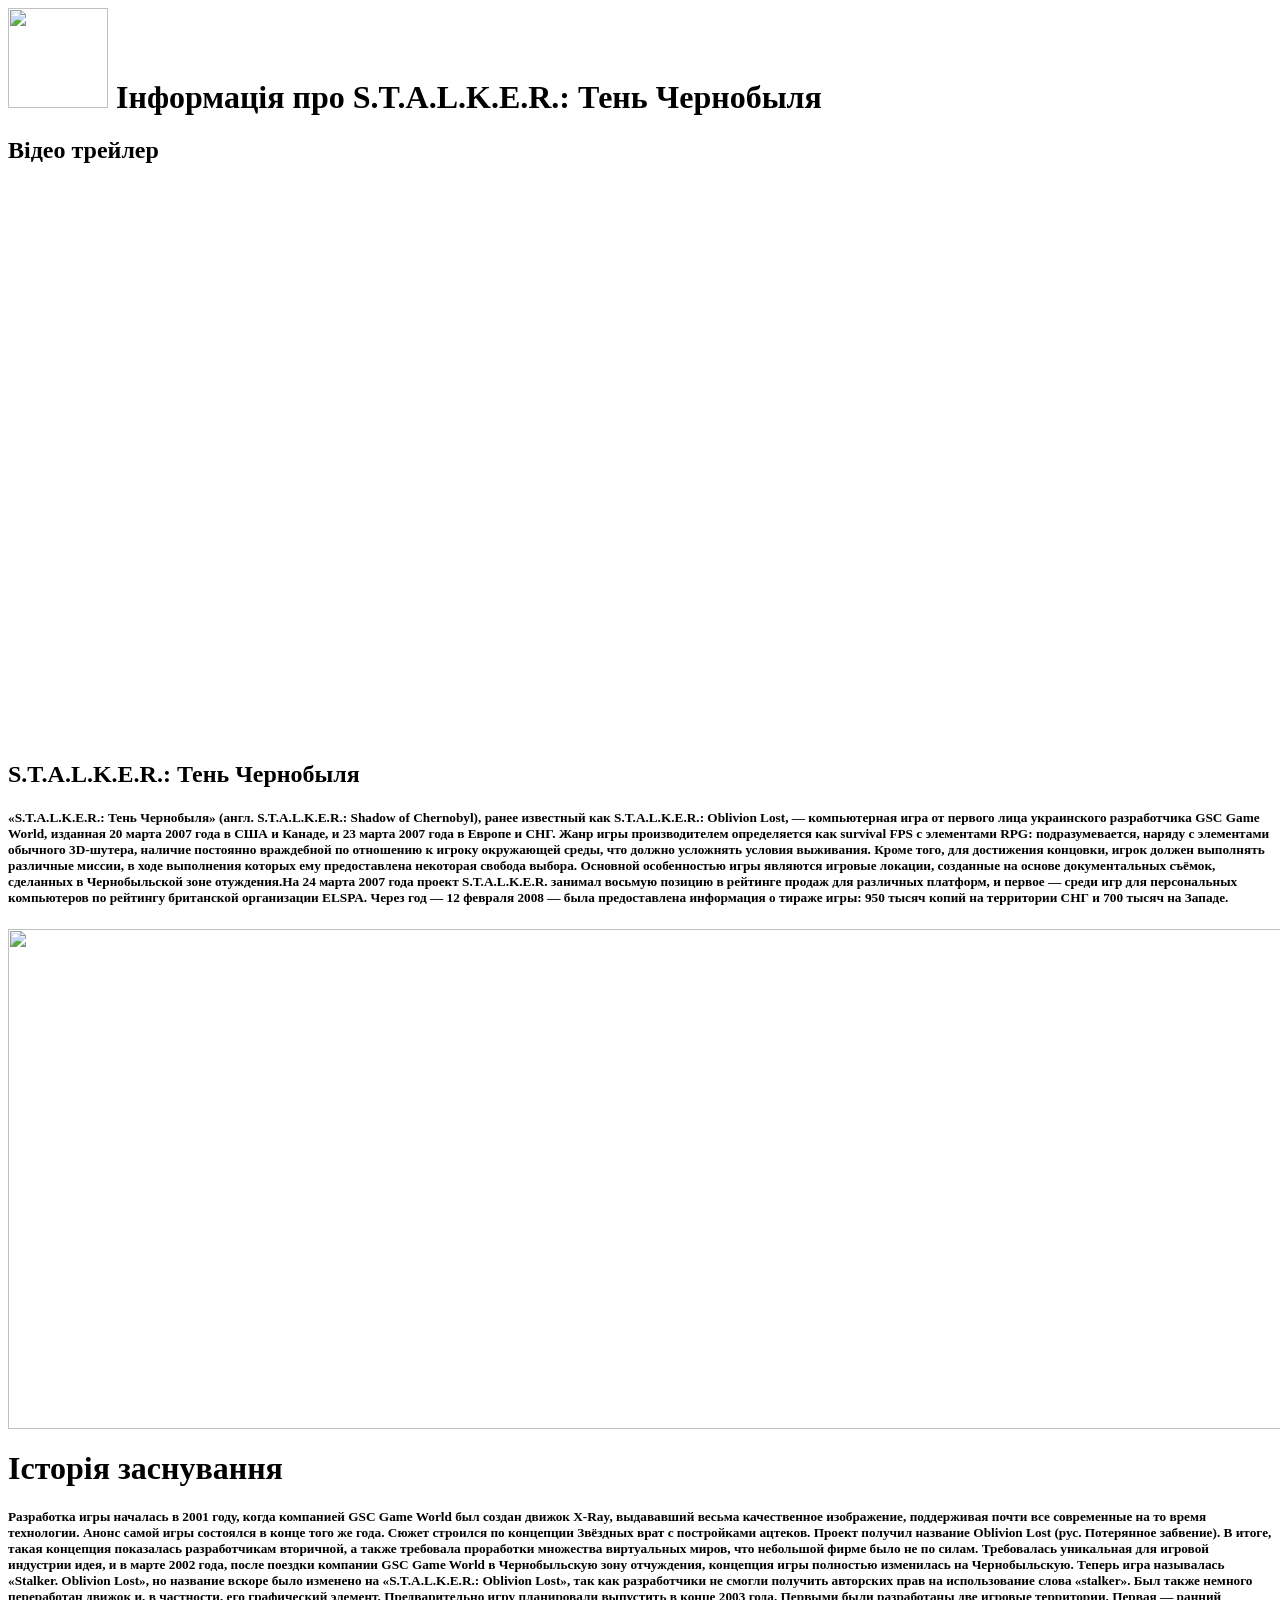
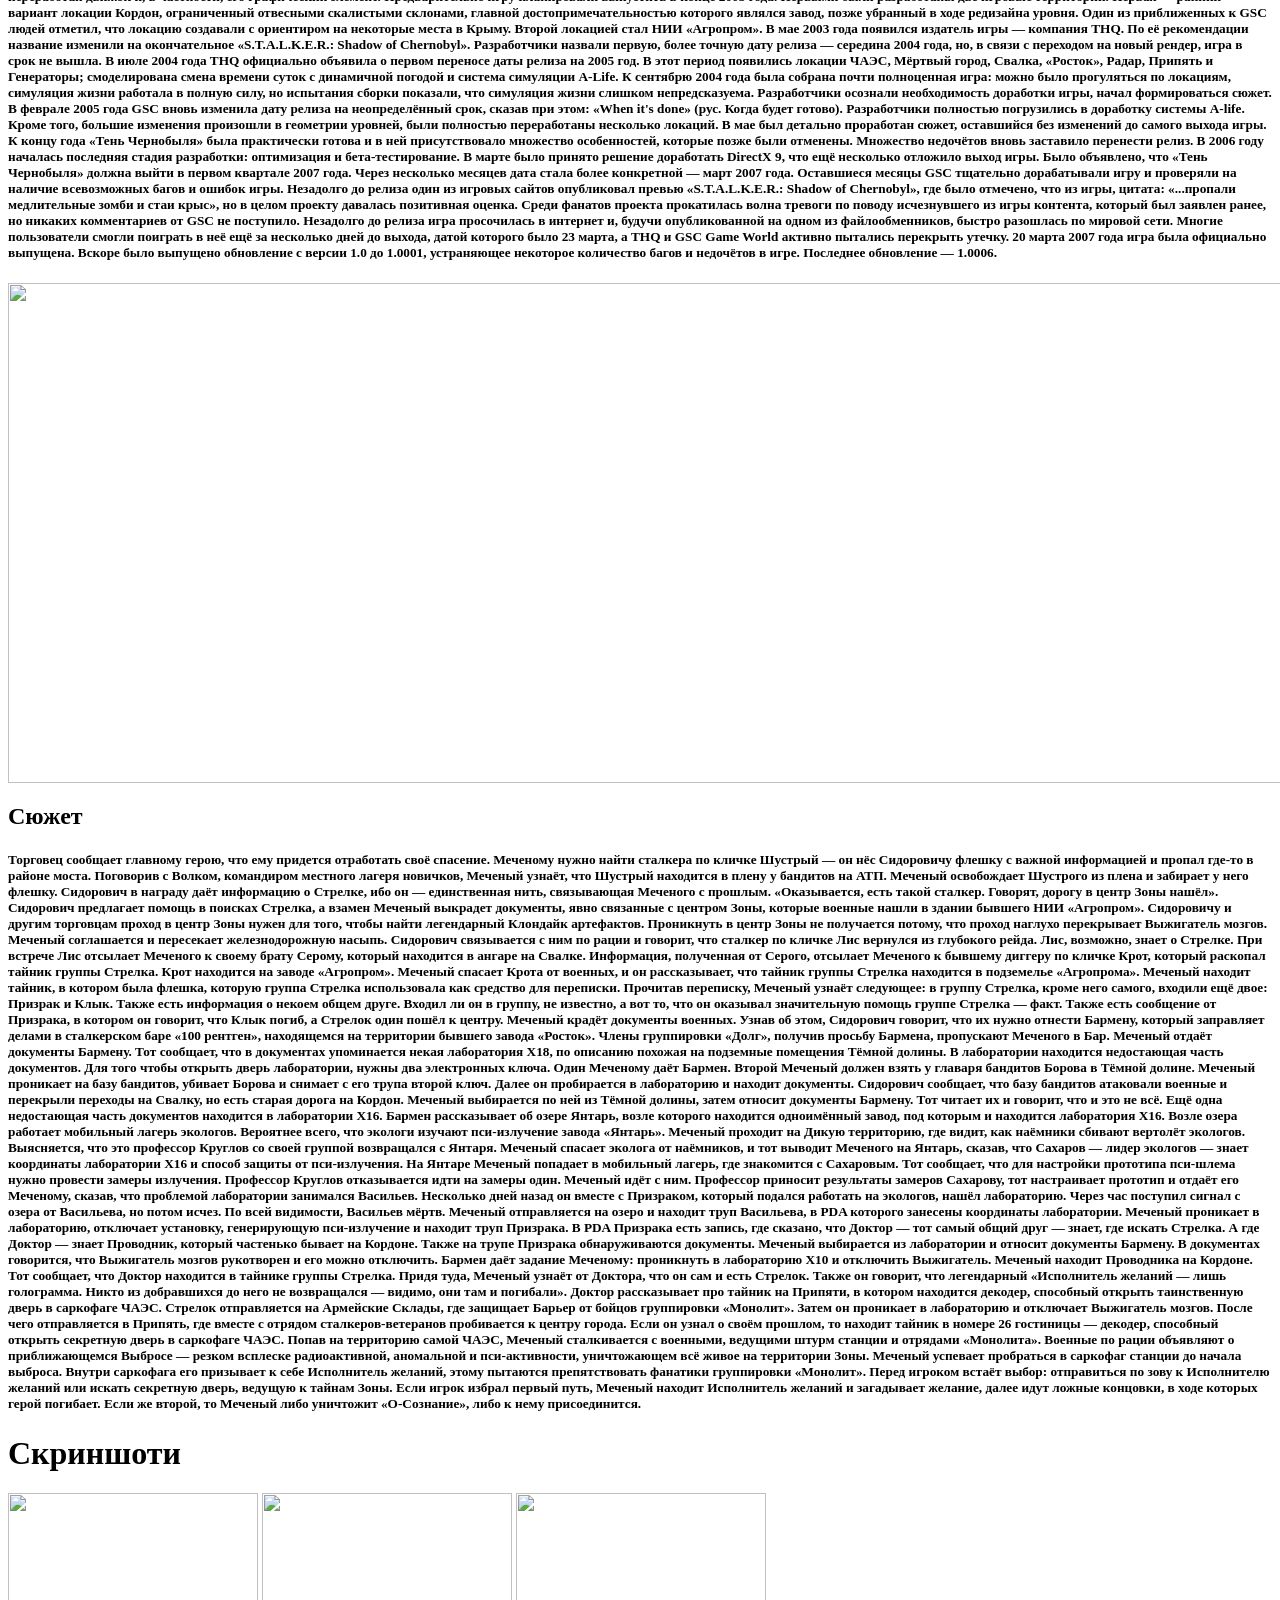
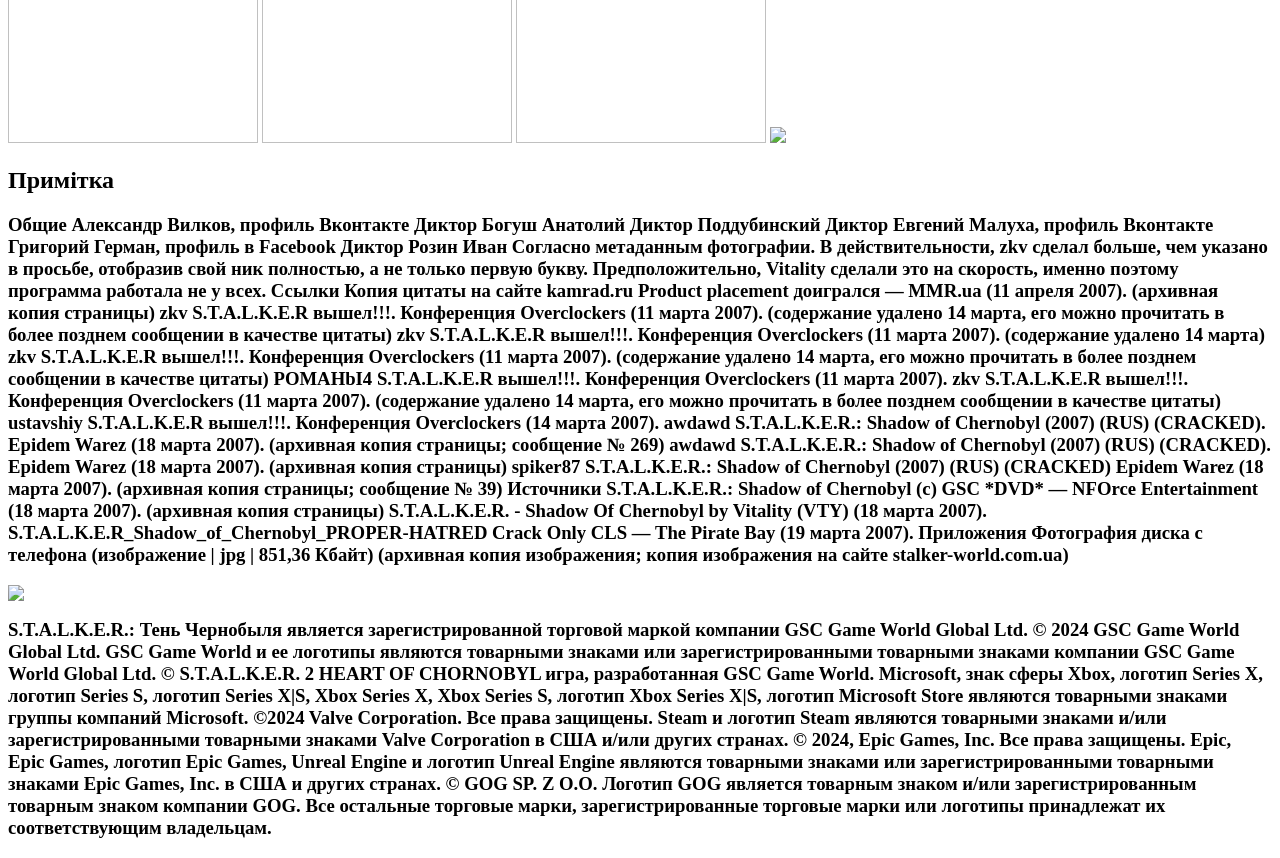
==== index.html @ 99f73cc9 "Create index.html" ====
<html>
    <body>
        <header>
            <h1><img src="https://img.asmedia.epimg.net/resizer/v2/OJYCLVXWTVEM7E4H3HD2TBONVU.jpg?auth=0226bec10c777e66cb86ce4a283dd51cc58bddcf77989fc17478f1d93cfbab7f&width=1200&height=1200&smart=true" width="100">
            <b>Інформація про 
                S.T.A.L.K.E.R.: Тень Чернобыля
                 </b>
            </h1>
            </header>

        <main>
            <section class="first">
                <h1> Відео трейлер </h1>
                <iframe width="1350" height="557" src="https://www.youtube.com/embed/DICtBpvuKvA" title="S.T.A.L.K.E.R - Тень Чернобыля - официальный трейлер" frameborder="0" allow="accelerometer; autoplay; clipboard-write; encrypted-media; gyroscope; picture-in-picture; web-share" referrerpolicy="strict-origin-when-cross-origin" allowfullscreen></iframe>
            
            </section>

            <section>
                <div>
             <h2>S.T.A.L.K.E.R.: Тень Чернобыля</h2>
              <h5>«S.T.A.L.K.E.R.: Тень Чернобыля» (англ. S.T.A.L.K.E.R.: Shadow of Chernobyl), ранее известный как S.T.A.L.K.E.R.: Oblivion Lost, — компьютерная игра от первого лица украинского разработчика GSC Game World, изданная 20 марта 2007 года в США и Канаде, и 23 марта 2007 года в Европе и СНГ.
Жанр игры производителем определяется как survival FPS с элементами RPG: подразумевается, наряду с элементами обычного 3D-шутера, наличие постоянно враждебной по отношению к игроку окружающей среды, что должно усложнять условия выживания. Кроме того, для достижения концовки, игрок должен выполнять различные миссии, в ходе выполнения которых ему предоставлена некоторая свобода выбора. Основной особенностью игры являются игровые локации, созданные на основе документальных съёмок, сделанных в Чернобыльской зоне отуждения.На 24 марта 2007 года проект S.T.A.L.K.E.R. занимал восьмую позицию в рейтинге продаж для различных платформ, и первое — среди игр для персональных компьютеров по рейтингу британской организации ELSPA. Через год — 12 февраля 2008 — была предоставлена информация о тираже игры: 950 тысяч копий на территории СНГ и 700 тысяч на Западе.</h5>
            <img src="https://i.pinimg.com/736x/b5/33/52/b53352645008bcb6d3eb33988c513124.jpg" width="1350px" height="500px">
                </div>
            </section>
            <h1> Історія заснування </h1>
            <h5> Разработка игры началась в 2001 году, когда компанией GSC Game World был создан движок X-Ray, выдававший весьма качественное изображение, поддерживая почти все современные на то время технологии. Анонс самой игры состоялся в конце того же года. Сюжет строился по концепции Звёздных врат с постройками ацтеков. Проект получил название Oblivion Lost (рус. Потерянное забвение). В итоге, такая концепция показалась разработчикам вторичной, а также требовала проработки множества виртуальных миров, что небольшой фирме было не по силам. Требовалась уникальная для игровой индустрии идея, и в марте 2002 года, после поездки компании GSC Game World в Чернобыльскую зону отчуждения, концепция игры полностью изменилась на Чернобыльскую. Теперь игра называлась «Stalker. Oblivion Lost», но название вскоре было изменено на «S.T.A.L.K.E.R.: Oblivion Lost», так как разработчики не смогли получить авторских прав на использование слова «stalker». Был также немного переработан движок и, в частности, его графический элемент. Предварительно игру планировали выпустить в конце 2003 года. Первыми были разработаны две игровые территории. Первая — ранний вариант локации Кордон, ограниченный отвесными скалистыми склонами, главной достопримечательностью которого являлся завод, позже убранный в ходе редизайна уровня. Один из приближенных к GSC людей отметил, что локацию создавали с ориентиром на некоторые места в Крыму. Второй локацией стал НИИ «Агропром». В мае 2003 года появился издатель игры — компания THQ. По её рекомендации название изменили на окончательное «S.T.A.L.K.E.R.: Shadow of Chernobyl». Разработчики назвали первую, более точную дату релиза — середина 2004 года, но, в связи с переходом на новый рендер, игра в срок не вышла. В июле 2004 года THQ официально объявила о первом переносе даты релиза на 2005 год. В этот период появились локации ЧАЭС, Мёртвый город, Свалка, «Росток», Радар, Припять и Генераторы; смоделирована смена времени суток с динамичной погодой и система симуляции A-Life. К сентябрю 2004 года была собрана почти полноценная игра: можно было прогуляться по локациям, симуляция жизни работала в полную силу, но испытания сборки показали, что симуляция жизни слишком непредсказуема. Разработчики осознали необходимость доработки игры, начал формироваться сюжет. В феврале 2005 года GSC вновь изменила дату релиза на неопределённый срок, сказав при этом: «When it's done» (рус. Когда будет готово). Разработчики полностью погрузились в доработку системы A-life. Кроме того, большие изменения произошли в геометрии уровней, были полностью переработаны несколько локаций. В мае был детально проработан сюжет, оставшийся без изменений до самого выхода игры. К концу года «Тень Чернобыля» была практически готова и в ней присутствовало множество особенностей, которые позже были отменены. Множество недочётов вновь заставило перенести релиз. В 2006 году началась последняя стадия разработки: оптимизация и бета-тестирование. В марте было принято решение доработать DirectX 9, что ещё несколько отложило выход игры. Было объявлено, что «Тень Чернобыля» должна выйти в первом квартале 2007 года. Через несколько месяцев дата стала более конкретной — март 2007 года. Оставшиеся месяцы GSC тщательно дорабатывали игру и проверяли на наличие всевозможных багов и ошибок игры. Незадолго до релиза один из игровых сайтов опубликовал превью «S.T.A.L.K.E.R.: Shadow of Chernobyl», где было отмечено, что из игры, цитата: «...пропали медлительные зомби и стаи крыс», но в целом проекту давалась позитивная оценка. Среди фанатов проекта прокатилась волна тревоги по поводу исчезнувшего из игры контента, который был заявлен ранее, но никаких комментариев от GSC не поступило. Незадолго до релиза игра просочилась в интернет и, будучи опубликованной на одном из файлообменников, быстро разошлась по мировой сети. Многие пользователи смогли поиграть в неё ещё за несколько дней до выхода, датой которого было 23 марта, а THQ и GSC Game World активно пытались перекрыть утечку. 20 марта 2007 года игра была официально выпущена. Вскоре было выпущено обновление с версии 1.0 до 1.0001, устраняющее некоторое количество багов и недочётов в игре. Последнее обновление — 1.0006.</h5>
            <img src="https://kartinki.pics/uploads/posts/2021-07/1625721176_43-kartinkin-com-p-stalker-ten-chernobilya-oboi-krasivie-53.jpg" width="1650px" height="500px">

            <section>
                <h1> Сюжет </h1>
                <h5> Торговец сообщает главному герою, что ему придется отработать своё спасение. Меченому нужно найти сталкера по кличке Шустрый — он нёс Сидоровичу флешку с важной информацией и пропал где-то в районе моста. Поговорив с Волком, командиром местного лагеря новичков, Меченый узнаёт, что Шустрый находится в плену у бандитов на АТП. Меченый освобождает Шустрого из плена и забирает у него флешку. Сидорович в награду даёт информацию о Стрелке, ибо он — единственная нить, связывающая Меченого с прошлым. «Оказывается, есть такой сталкер. Говорят, дорогу в центр Зоны нашёл». Сидорович предлагает помощь в поисках Стрелка, а взамен Меченый выкрадет документы, явно связанные с центром Зоны, которые военные нашли в здании бывшего НИИ «Агропром». Сидоровичу и другим торговцам проход в центр Зоны нужен для того, чтобы найти легендарный Клондайк артефактов. Проникнуть в центр Зоны не получается потому, что проход наглухо перекрывает Выжигатель мозгов. Меченый соглашается и пересекает железнодорожную насыпь. Сидорович связывается с ним по рации и говорит, что сталкер по кличке Лис вернулся из глубокого рейда. Лис, возможно, знает о Стрелке. При встрече Лис отсылает Меченого к своему брату Серому, который находится в ангаре на Свалке. Информация, полученная от Серого, отсылает Меченого к бывшему диггеру по кличке Крот, который раскопал тайник группы Стрелка. Крот находится на заводе «Агропром». Меченый спасает Крота от военных, и он рассказывает, что тайник группы Стрелка находится в подземелье «Агропрома». Меченый находит тайник, в котором была флешка, которую группа Стрелка использовала как средство для переписки. Прочитав переписку, Меченый узнаёт следующее: в группу Стрелка, кроме него самого, входили ещё двое: Призрак и Клык. Также есть информация о некоем общем друге. Входил ли он в группу, не известно, а вот то, что он оказывал значительную помощь группе Стрелка — факт. Также есть сообщение от Призрака, в котором он говорит, что Клык погиб, а Стрелок один пошёл к центру. Меченый крадёт документы военных. Узнав об этом, Сидорович говорит, что их нужно отнести Бармену, который заправляет делами в сталкерском баре «100 рентген», находящемся на территории бывшего завода «Росток». Члены группировки «Долг», получив просьбу Бармена, пропускают Меченого в Бар.
Меченый отдаёт документы Бармену. Тот сообщает, что в документах упоминается некая лаборатория X18, по описанию похожая на подземные помещения Тёмной долины. В лаборатории находится недостающая часть документов. Для того чтобы открыть дверь лаборатории, нужны два электронных ключа. Один Меченому даёт Бармен. Второй Меченый должен взять у главаря бандитов Борова в Тёмной долине. Меченый проникает на базу бандитов, убивает Борова и снимает с его трупа второй ключ. Далее он пробирается в лабораторию и находит документы. Сидорович сообщает, что базу бандитов атаковали военные и перекрыли переходы на Свалку, но есть старая дорога на Кордон. Меченый выбирается по ней из Тёмной долины, затем относит документы Бармену. Тот читает их и говорит, что и это не всё. Ещё одна недостающая часть документов находится в лаборатории X16. Бармен рассказывает об озере Янтарь, возле которого находится одноимённый завод, под которым и находится лаборатория X16. Возле озера работает мобильный лагерь экологов. Вероятнее всего, что экологи изучают пси-излучение завода «Янтарь». Меченый проходит на Дикую территорию, где видит, как наёмники сбивают вертолёт экологов. Выясняется, что это профессор Круглов со своей группой возвращался с Янтаря. Меченый спасает эколога от наёмников, и тот выводит Меченого на Янтарь, сказав, что Сахаров — лидер экологов — знает координаты лаборатории X16 и способ защиты от пси-излучения. На Янтаре Меченый попадает в мобильный лагерь, где знакомится с Сахаровым. Тот сообщает, что для настройки прототипа пси-шлема нужно провести замеры излучения. Профессор Круглов отказывается идти на замеры один. Меченый идёт с ним. Профессор приносит результаты замеров Сахарову, тот настраивает прототип и отдаёт его Меченому, сказав, что проблемой лаборатории занимался Васильев. Несколько дней назад он вместе с Призраком, который подался работать на экологов, нашёл лабораторию. Через час поступил сигнал с озера от Васильева, но потом исчез. По всей видимости, Васильев мёртв. Меченый отправляется на озеро и находит труп Васильева, в PDA которого занесены координаты лаборатории. Меченый проникает в лабораторию, отключает установку, генерирующую пси-излучение и находит труп Призрака. В PDA Призрака есть запись, где сказано, что Доктор — тот самый общий друг — знает, где искать Стрелка. А где Доктор — знает Проводник, который частенько бывает на Кордоне. Также на трупе Призрака обнаруживаются документы. Меченый выбирается из лаборатории и относит документы Бармену. В документах говорится, что Выжигатель мозгов рукотворен и его можно отключить. Бармен даёт задание Меченому: проникнуть в лабораторию X10 и отключить Выжигатель.
Меченый находит Проводника на Кордоне. Тот сообщает, что Доктор находится в тайнике группы Стрелка. Придя туда, Меченый узнаёт от Доктора, что он сам и есть Стрелок. Также он говорит, что легендарный «Исполнитель желаний — лишь голограмма. Никто из добравшихся до него не возвращался — видимо, они там и погибали». Доктор рассказывает про тайник на Припяти, в котором находится декодер, способный открыть таинственную дверь в саркофаге ЧАЭС.
Стрелок отправляется на Армейские Склады, где защищает Барьер от бойцов группировки «Монолит». Затем он проникает в лабораторию и отключает Выжигатель мозгов. После чего отправляется в Припять, где вместе с отрядом сталкеров-ветеранов пробивается к центру города. Если он узнал о своём прошлом, то находит тайник в номере 26 гостиницы — декодер, способный открыть секретную дверь в саркофаге ЧАЭС. Попав на территорию самой ЧАЭС, Меченый сталкивается с военными, ведущими штурм станции и отрядами «Монолита». Военные по рации объявляют о приближающемся Выбросе — резком всплеске радиоактивной, аномальной и пси-активности, уничтожающем всё живое на территории Зоны. Меченый успевает пробраться в саркофаг станции до начала выброса. Внутри саркофага его призывает к себе Исполнитель желаний, этому пытаются препятствовать фанатики группировки «Монолит». Перед игроком встаёт выбор: отправиться по зову к Исполнителю желаний или искать секретную дверь, ведущую к тайнам Зоны. Если игрок избрал первый путь, Меченый находит Исполнитель желаний и загадывает желание, далее идут ложные концовки, в ходе которых герой погибает. Если же второй, то Меченый либо уничтожит «О-Сознание», либо к нему присоединится.</h5>
            
            </section>
            <h1> Скриншоти </h1>
             <section class="gallery">
                <img src="https://upload.wikimedia.org/wikipedia/commons/thumb/2/22/Stalkershot_2.jpg/1200px-Stalkershot_2.jpg" width="250px"/>
                <img src="https://cdn.akamai.steamstatic.com/steam/apps/4500/0000002180.1920x1080.jpg?t=1624531877" width="250px"/>
                <img src="https://torrent9.games/uploads/posts/2013-08/1376296788_1375950451_9262_2.jpg" width="250px" />
                <img src="https://gamestracker.org/_ld/42/34048582.jpg"/>
             </section>

            <section>
                <h1> Примітка </h1>
                <h3>Общие
 Александр Вилков, профиль Вконтакте
 Диктор Богуш Анатолий
 Диктор Поддубинский
 Диктор Евгений Малуха, профиль Вконтакте
 Григорий Герман, профиль в Facebook
 Диктор Розин Иван
 Согласно метаданным фотографии.
 В действительности, zkv сделал больше, чем указано в просьбе, отобразив свой ник полностью, а не только первую букву.
 Предположительно, Vitality сделали это на скорость, именно поэтому программа работала не у всех.
Ссылки
 Копия цитаты на сайте kamrad.ru
 Product placement доигрался — MMR.ua (11 апреля 2007). (архивная копия страницы)
 zkv S.T.A.L.K.E.R вышел!!!. Конференция Overclockers (11 марта 2007). (содержание удалено 14 марта, его можно прочитать в более позднем сообщении в качестве цитаты)
 zkv S.T.A.L.K.E.R вышел!!!. Конференция Overclockers (11 марта 2007). (содержание удалено 14 марта)
 zkv S.T.A.L.K.E.R вышел!!!. Конференция Overclockers (11 марта 2007). (содержание удалено 14 марта, его можно прочитать в более позднем сообщении в качестве цитаты)
 POMAHbI4 S.T.A.L.K.E.R вышел!!!. Конференция Overclockers (11 марта 2007).
 zkv S.T.A.L.K.E.R вышел!!!. Конференция Overclockers (11 марта 2007). (содержание удалено 14 марта, его можно прочитать в более позднем сообщении в качестве цитаты)
 ustavshiy S.T.A.L.K.E.R вышел!!!. Конференция Overclockers (14 марта 2007).
 awdawd S.T.A.L.K.E.R.: Shadow of Chernobyl (2007) (RUS) (CRACKED). Epidem Warez (18 марта 2007). (архивная копия страницы; сообщение № 269)
 awdawd S.T.A.L.K.E.R.: Shadow of Chernobyl (2007) (RUS) (CRACKED). Epidem Warez (18 марта 2007). (архивная копия страницы)
 spiker87 S.T.A.L.K.E.R.: Shadow of Chernobyl (2007) (RUS) (CRACKED) Epidem Warez (18 марта 2007). (архивная копия страницы; сообщение № 39)
Источники
 S.T.A.L.K.E.R.: Shadow of Chernobyl (c) GSC *DVD* — NFOrce Entertainment (18 марта 2007). (архивная копия страницы)
 S.T.A.L.K.E.R. - Shadow Of Chernobyl by Vitality (VTY) (18 марта 2007).
 S.T.A.L.K.E.R_Shadow_of_Chernobyl_PROPER-HATRED Crack Only CLS — The Pirate Bay (19 марта 2007).
Приложения
 Фотография диска с телефона (изображение | jpg | 851,36 Кбайт) (архивная копия изображения; копия изображения на сайте stalker-world.com.ua)</h3>
            
            </section>
            <section>
                <img class="TM" src="https://upload.wikimedia.org/wikipedia/commons/thumb/7/75/PEGI_18.svg/425px-PEGI_18.svg.png">
                <h3>S.T.A.L.K.E.R.: Тень Чернобыля является зарегистрированной торговой маркой компании GSC Game World Global Ltd. © 2024 GSC Game World Global Ltd. GSC Game World и ее логотипы являются товарными знаками или зарегистрированными товарными знаками компании GSC Game World Global Ltd. © S.T.A.L.K.E.R. 2 HEART OF CHORNOBYL игра, разработанная GSC Game World. Microsoft, знак сферы Xbox, логотип Series X, логотип Series S, логотип Series X|S, Xbox Series X, Xbox Series S, логотип Xbox Series X|S, логотип Microsoft Store являются товарными знаками группы компаний Microsoft. ©2024 Valve Corporation. Все права защищены. Steam и логотип Steam являются товарными знаками и/или зарегистрированными товарными знаками Valve Corporation в США и/или других странах. © 2024, Epic Games, Inc. Все права защищены. Epic, Epic Games, логотип Epic Games, Unreal Engine и логотип Unreal Engine являются товарными знаками или зарегистрированными товарными знаками Epic Games, Inc. в США и других странах. © GOG SP. Z O.O. Логотип GOG является товарным знаком и/или зарегистрированным товарным знаком компании GOG. Все остальные торговые марки, зарегистрированные торговые марки или логотипы принадлежат их соответствующим владельцам.</h3>
            </section>


    
        </main>
        <footer>
           
        </footer>
    </body>
</html>
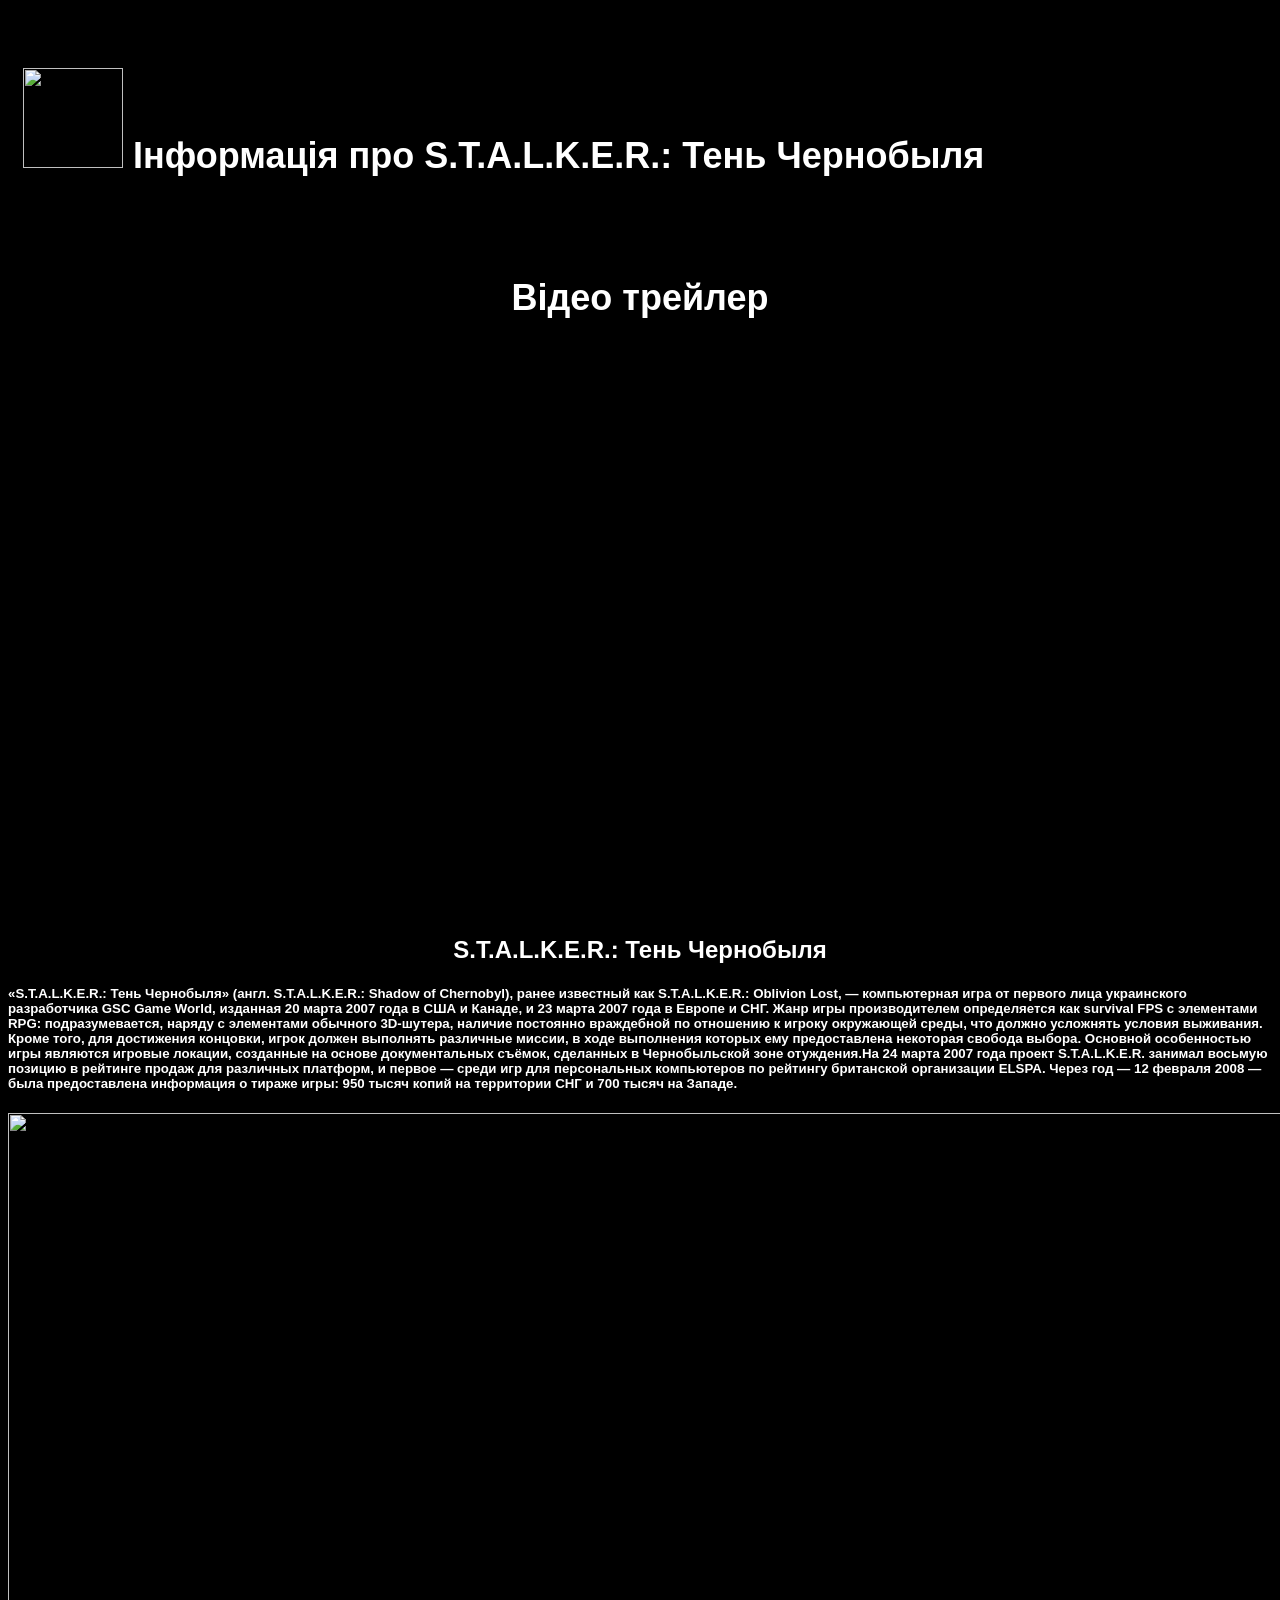
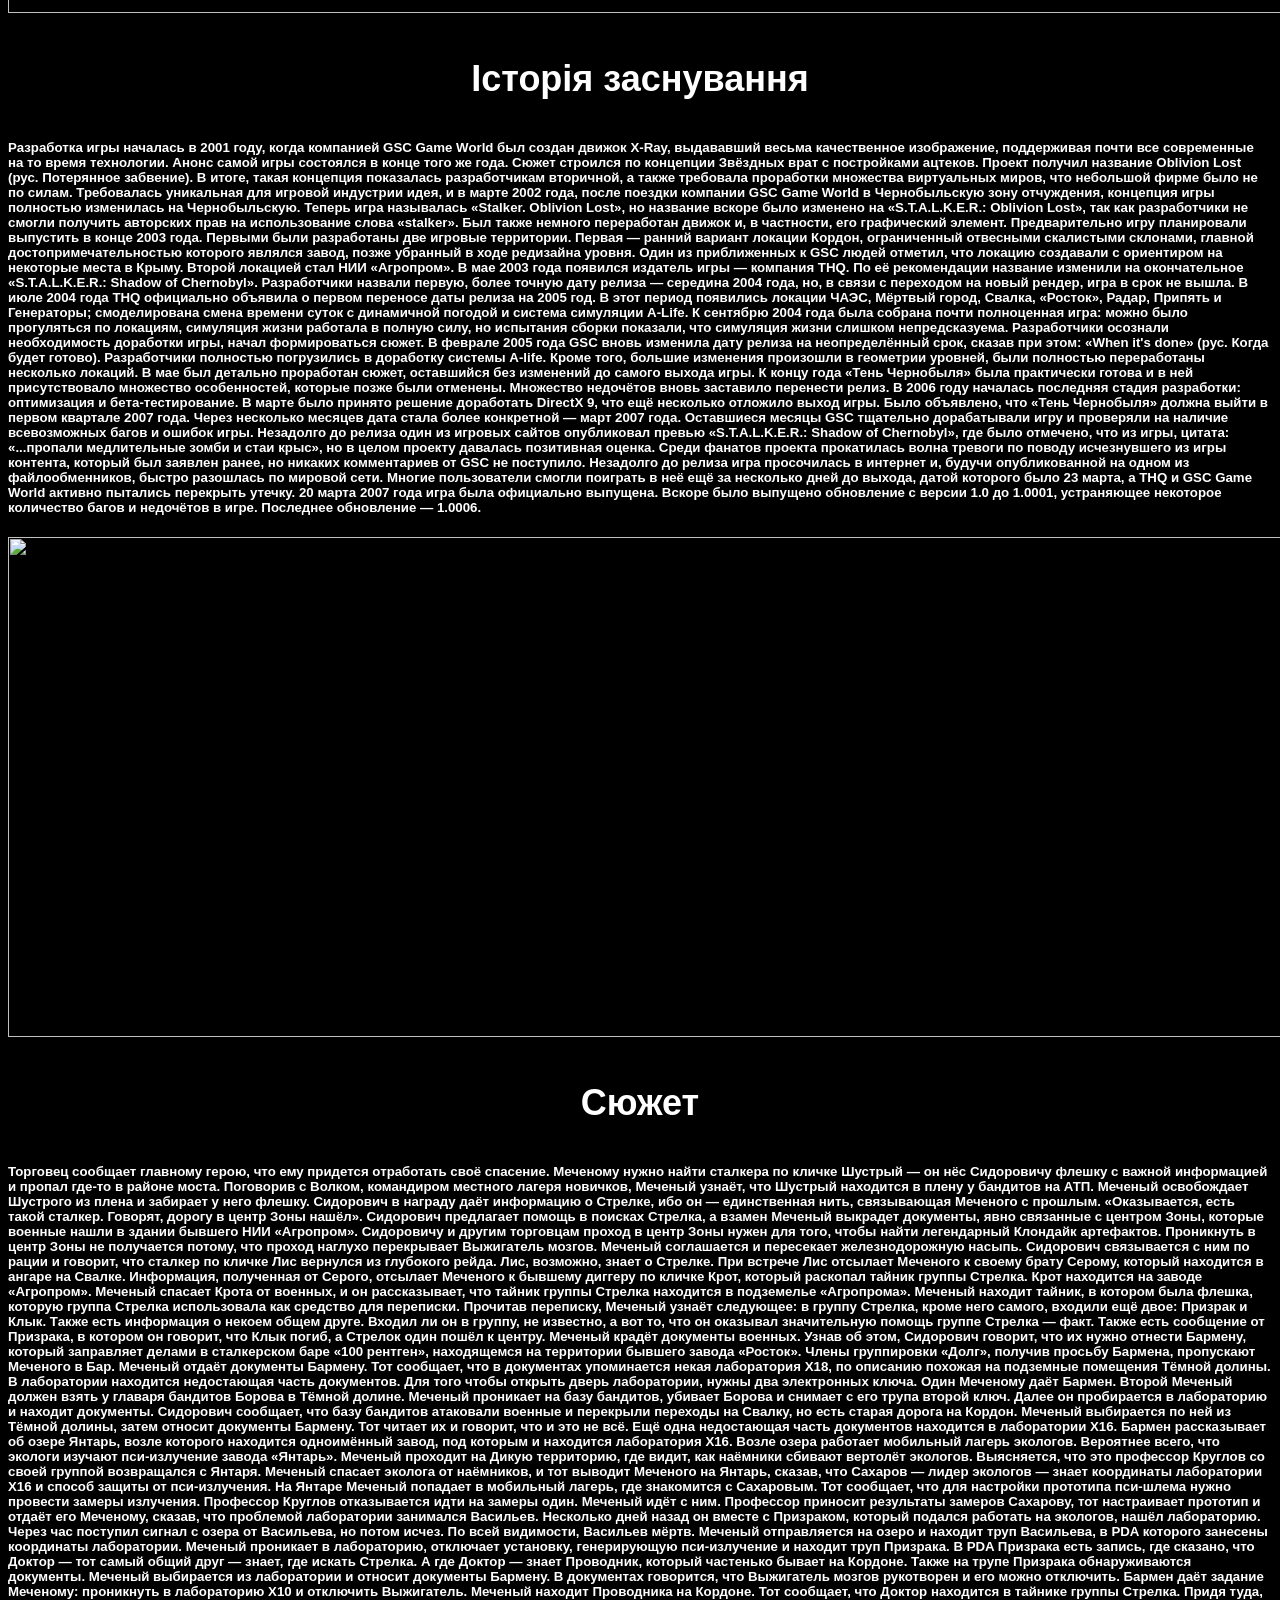
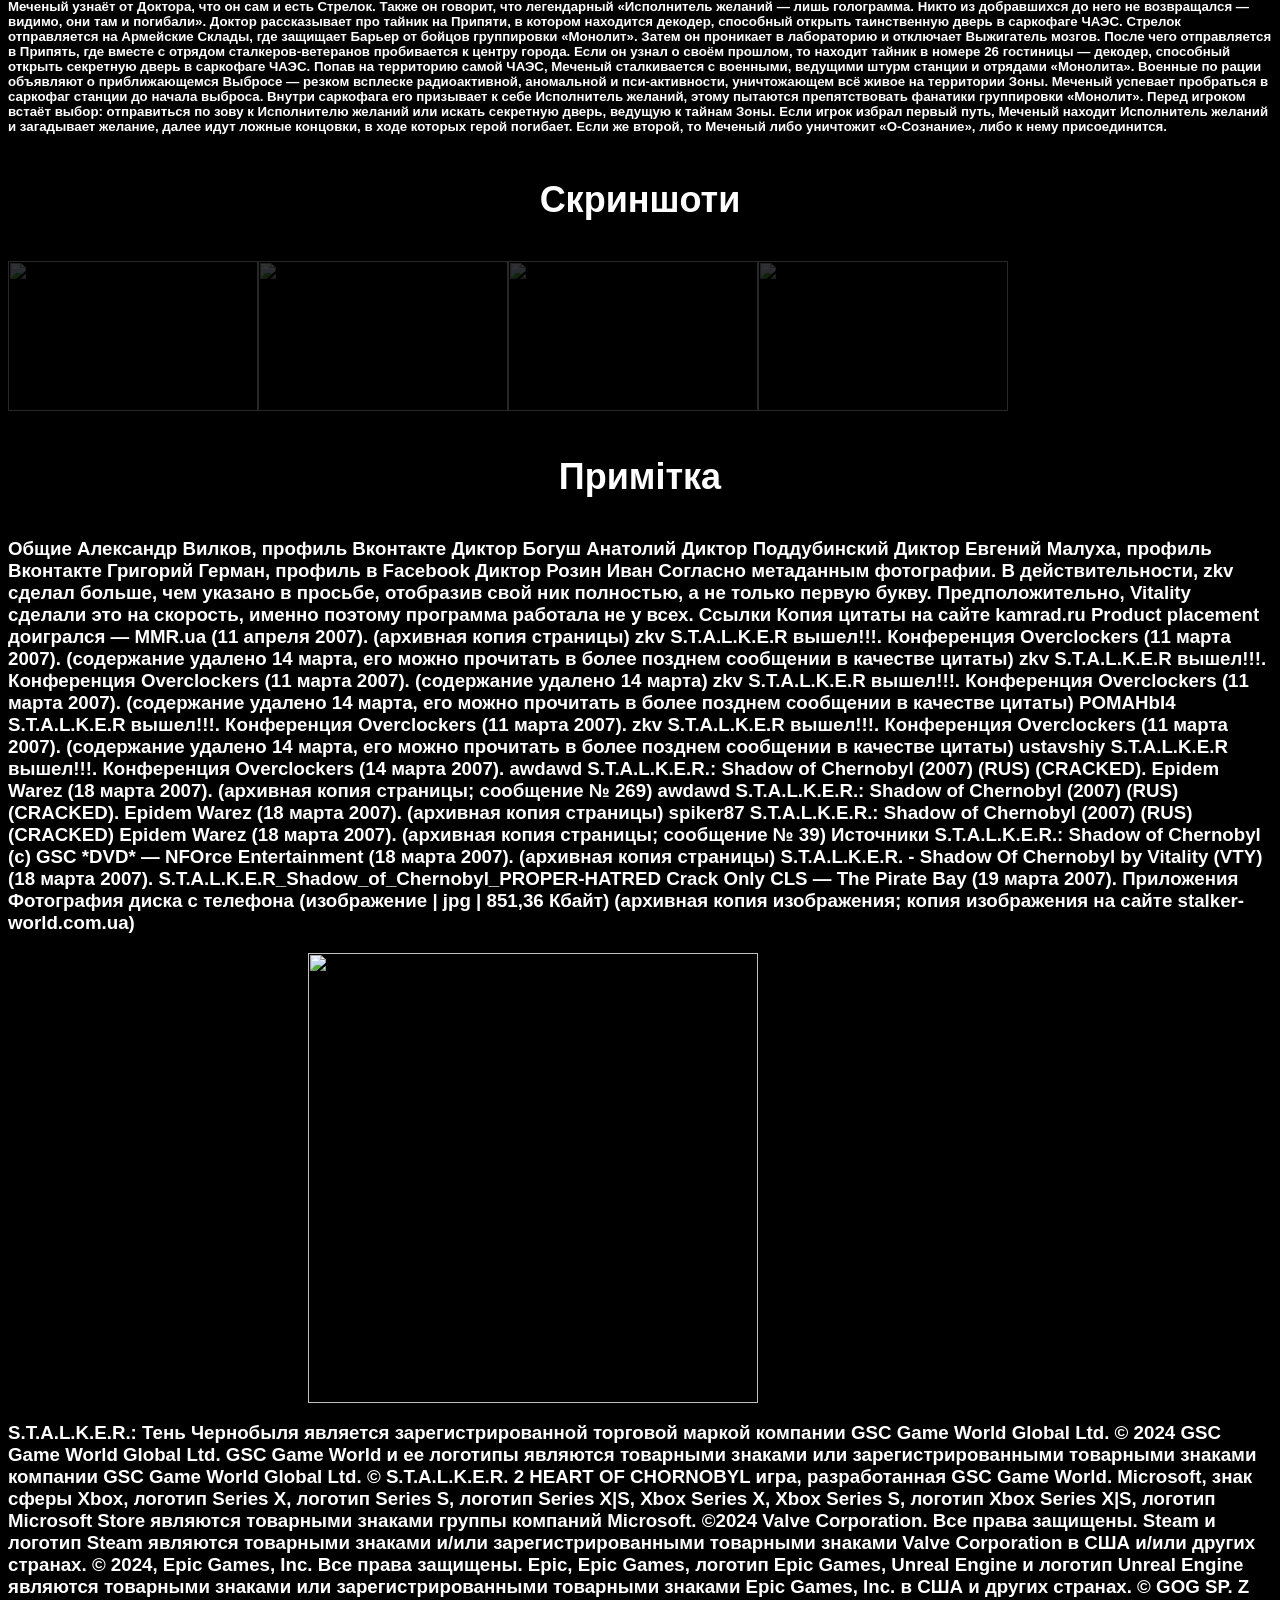
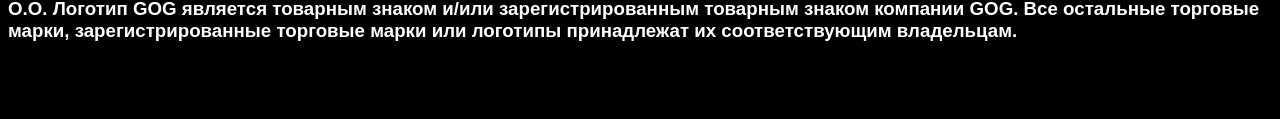
==== commit 9d37c62f: "Update index.html" ====
--- a/index.html
+++ b/index.html
@@ -1,4 +1,7 @@
 <html>
+    <head>
+        <link rel="stylesheet" href = "style.css"/>    
+    </head>
     <body>
         <header>
             <h1><img src="https://img.asmedia.epimg.net/resizer/v2/OJYCLVXWTVEM7E4H3HD2TBONVU.jpg?auth=0226bec10c777e66cb86ce4a283dd51cc58bddcf77989fc17478f1d93cfbab7f&width=1200&height=1200&smart=true" width="100">
--- a/style.css
+++ b/style.css
@@ -0,0 +1,151 @@
+body {
+    font-family: sans-serif;
+    background-color: black;
+    color: white;
+}
+
+header {
+    display: flex;
+    justify-content: space-between;
+    align-items: center;
+    padding: 15px;
+    margin-bottom: 20px;
+}
+
+.button {
+    background-color: #36bbce;
+    color: rgb(255, 255, 255);
+    text-decoration: none;
+    padding: 15px;
+    font-size: 24px;
+    border-radius: 10px;
+    display: block;
+}
+
+nav {
+    border-top: 5px solid white;
+    border-bottom: 5px solid white;
+    padding: 25px 100px 25px 95px;
+    display: flex;
+    justify-content: space-around;
+    
+}
+
+.nav-link {
+    font-size: 24px;
+    color: white;
+    text-decoration: none;
+    display: block;
+}
+
+h1 {
+    text-align: center;
+    color: white;
+    font-size: 36px;
+    margin-top: 45px;
+    margin-bottom: 40px;
+    height: ;
+}
+
+.post-text {
+    font-size: 24px;
+}
+
+.info {
+    display: flex;
+    flex-wrap: wrap;
+    max-width: 1100px;
+    margin: 0 auto;
+}
+
+.post {
+    background-color: white;
+    padding: 15px 45px 30px 45px;
+    width: 400px;
+    margin: 20px;
+    position: relative;
+}
+
+.article-but {
+    text-decoration: none;
+    background-color: #133aac;
+    color: white;
+    font-size: 24px;
+    text-align: center;
+    padding: 10px 75px 10px 75px;
+    display: block;
+}
+
+.full-image {
+    margin: 100px 0px 100px 0px;
+}
+
+.social {
+    display: block;
+    width: 30px;
+}
+
+footer {
+    background-color: black
+;
+    display: flex;
+    justify-content: flex-start;
+    align-items: center;
+    padding: 30px 30px 20px 45px;
+}
+
+.footer-text {
+    font-size: 24px;
+    margin-right: 30px;
+}
+
+.footer-text span {
+    color: #850AE5;
+    font-weight: bolder;
+}
+
+div{
+    color: white;
+}
+
+p{
+    color: white;
+    text-align: center;
+}
+
+
+h2{
+    color: white;
+    text-align: center;
+
+}
+
+
+.gallery {
+    display: flex;
+    width: 1700px;
+    flex-wrap: wrap;
+    
+    
+}
+
+.gallery img {
+    opacity: 0.2;
+    width: 250px;
+    height: 150px;
+
+}
+.gallery img:hover{
+opacity: 1;
+width: 500px;
+height: 300px;
+transition: ease-in 0.5s;
+
+}
+
+.TM{
+    width: 450px;
+    height: 450px;
+    display: block;
+    margin-left: 300px;
+}
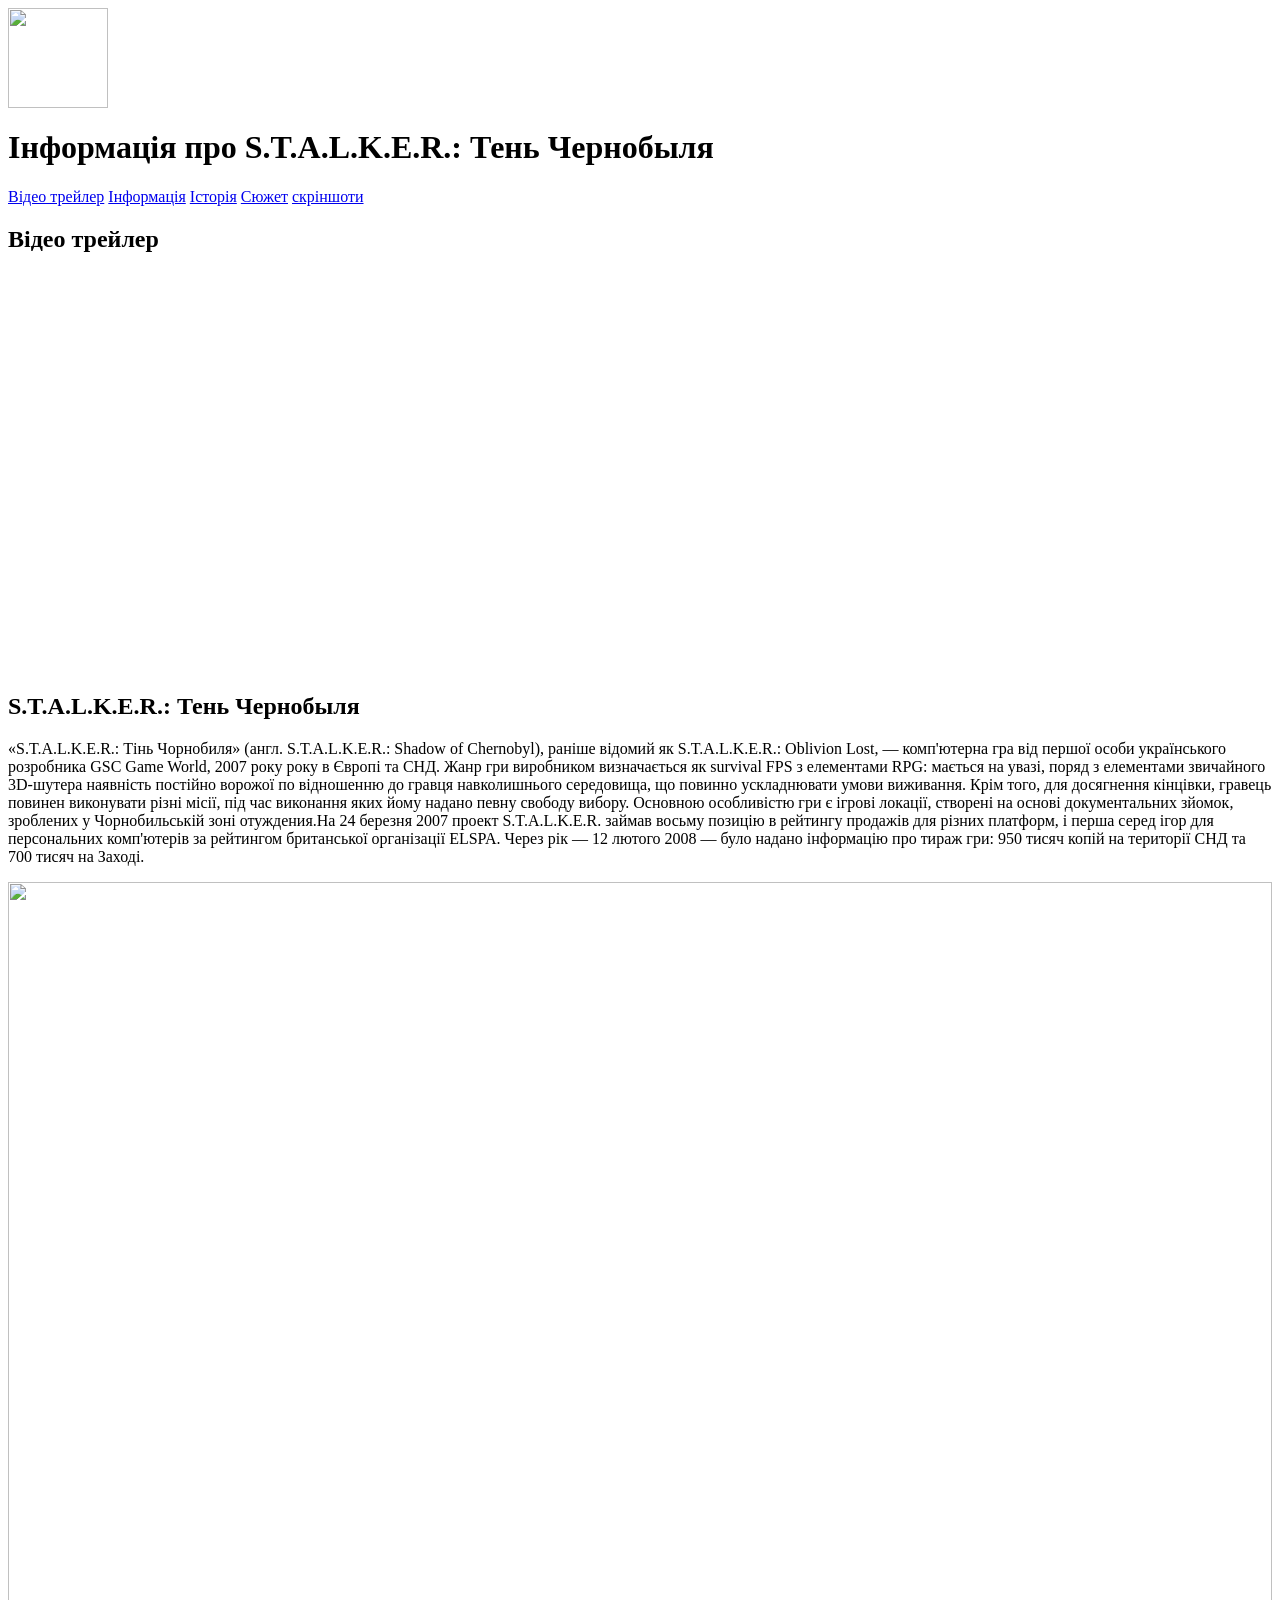
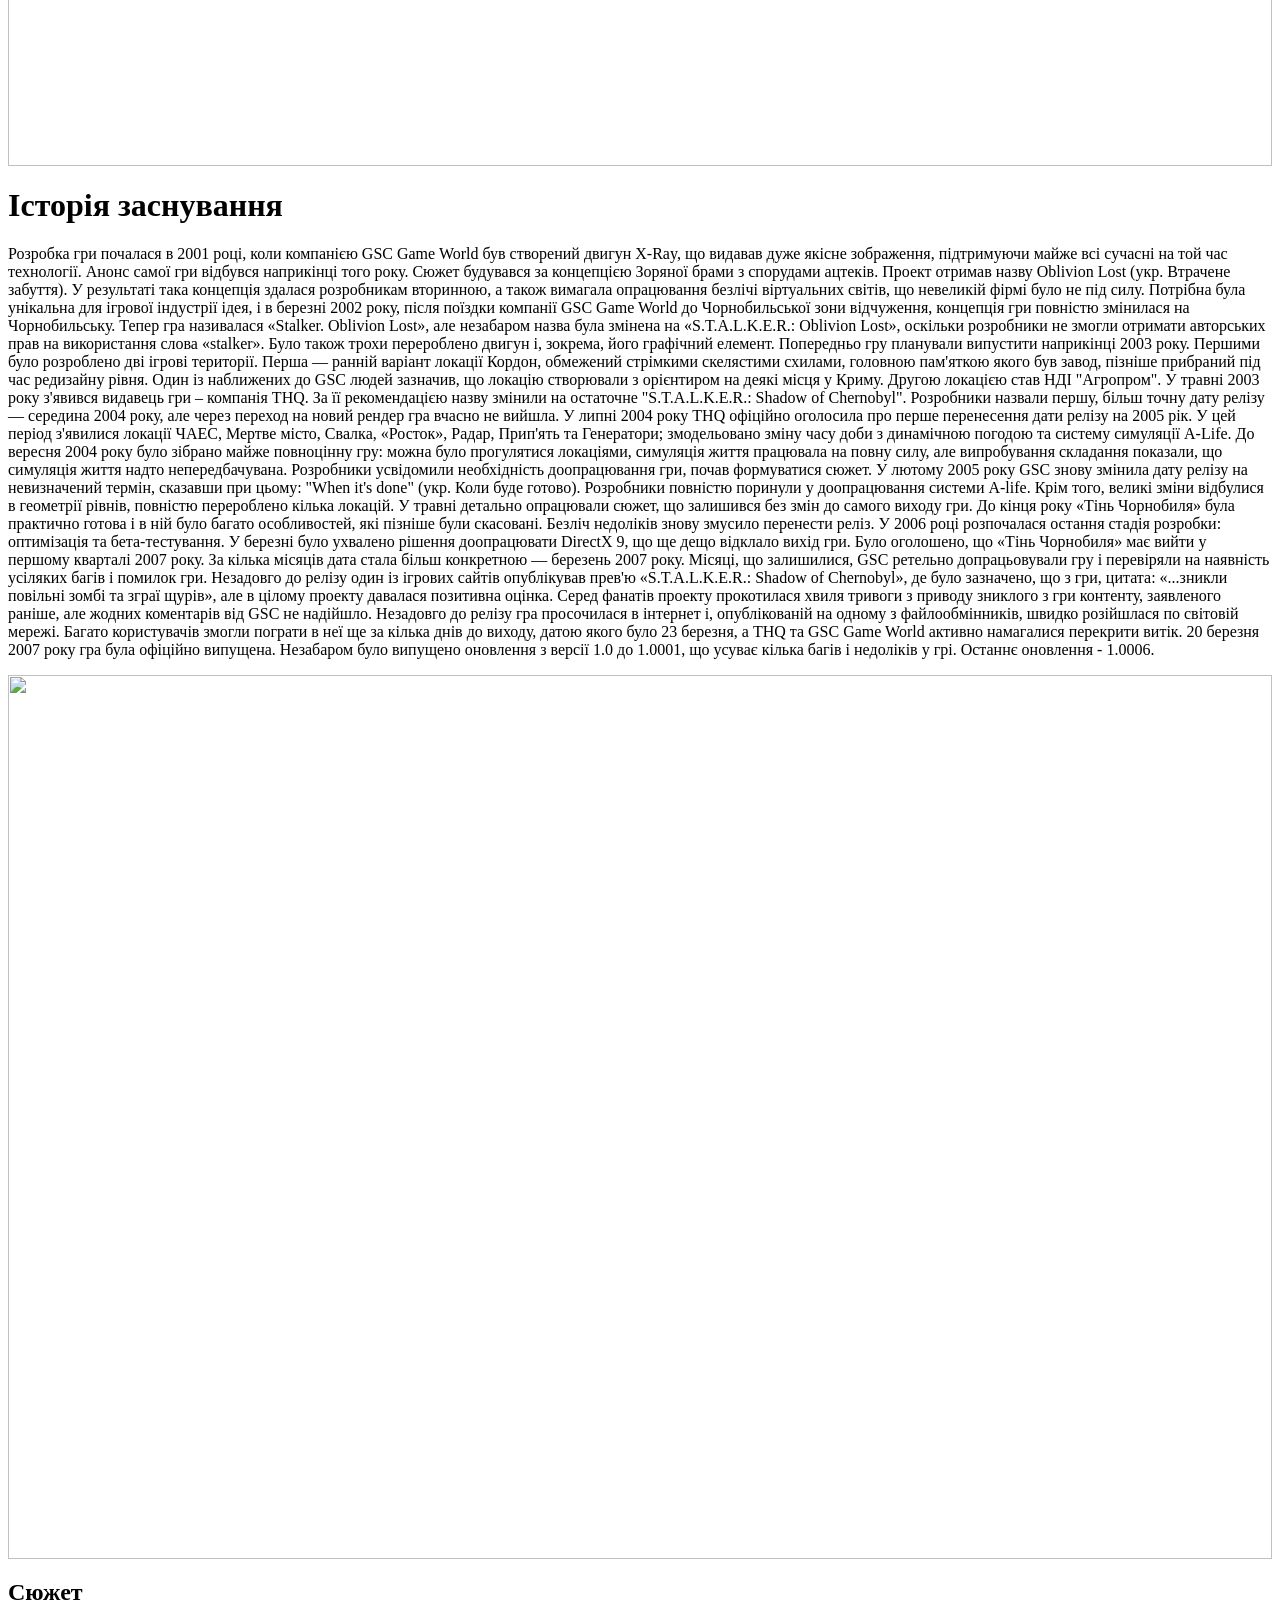
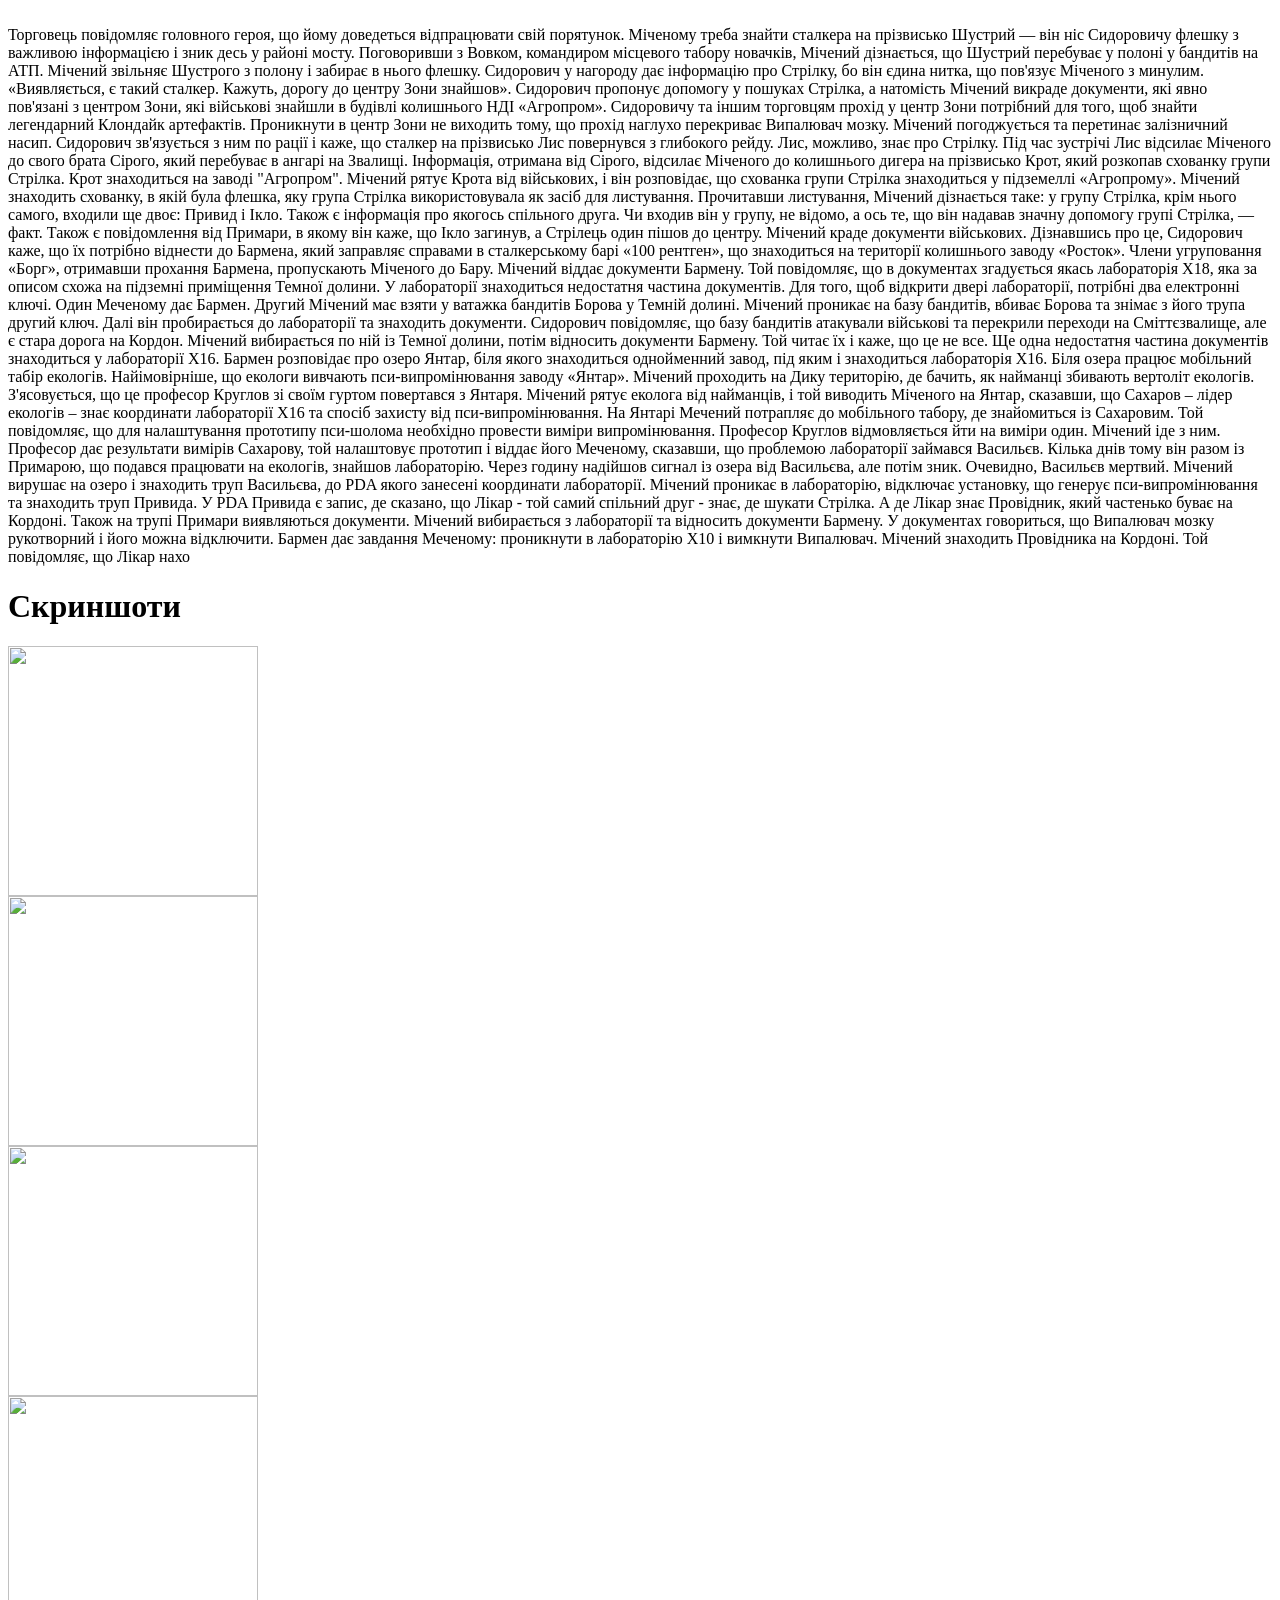
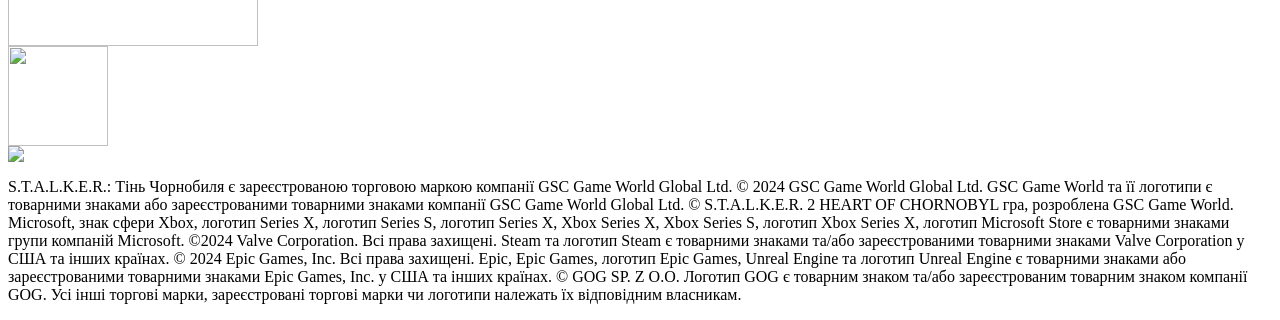
==== commit 174d6d78: "index.html" ====
--- a/index.html
+++ b/index.html
@@ -1,94 +1,73 @@
 <html>
-    <head>
-        <link rel="stylesheet" href = "style.css"/>    
-    </head>
     <body>
         <header>
-            <h1><img src="https://img.asmedia.epimg.net/resizer/v2/OJYCLVXWTVEM7E4H3HD2TBONVU.jpg?auth=0226bec10c777e66cb86ce4a283dd51cc58bddcf77989fc17478f1d93cfbab7f&width=1200&height=1200&smart=true" width="100">
-            <b>Інформація про 
-                S.T.A.L.K.E.R.: Тень Чернобыля
-                 </b>
-            </h1>
+            <div class="logo">
+                <img src="https://img.asmedia.epimg.net/resizer/v2/OJYCLVXWTVEM7E4H3HD2TBONVU.jpg?auth=0226bec10c777e66cb86ce4a283dd51cc58bddcf77989fc17478f1d93cfbab7f&width=1200&height=1200&smart=true" width="100"/>
+            </div>
+            <div class="header-h1">
+                <h1>Інформація про S.T.A.L.K.E.R.: Тень Чернобыля</h1>
+            </div>
+            <nav>
+                <a href="#Treiler"> Відео трейлер</a>
+                <a href="#Info"> Інформація</a>
+                <a href="#History"> Історія</a>
+                <a href="#Plot"> Сюжет</a>
+                <a href="#Screens"> скріншоти</a>
+            </nav>
             </header>
 
         <main>
             <section class="first">
-                <h1> Відео трейлер </h1>
-                <iframe width="1350" height="557" src="https://www.youtube.com/embed/DICtBpvuKvA" title="S.T.A.L.K.E.R - Тень Чернобыля - официальный трейлер" frameborder="0" allow="accelerometer; autoplay; clipboard-write; encrypted-media; gyroscope; picture-in-picture; web-share" referrerpolicy="strict-origin-when-cross-origin" allowfullscreen></iframe>
+                <h1 id="Treiler"> Відео трейлер </h1>
+                <div class="treiler">
+                    <iframe width="100%" height="400px" src="https://www.youtube.com/embed/DICtBpvuKvA" title="S.T.A.L.K.E.R - Тень Чернобыля - официальный трейлер" frameborder="0" allow="accelerometer; autoplay; clipboard-write; encrypted-media; gyroscope; picture-in-picture; web-share" referrerpolicy="strict-origin-when-cross-origin" allowfullscreen></iframe>
+                </div>
             
             </section>
 
             <section>
                 <div>
-             <h2>S.T.A.L.K.E.R.: Тень Чернобыля</h2>
-              <h5>«S.T.A.L.K.E.R.: Тень Чернобыля» (англ. S.T.A.L.K.E.R.: Shadow of Chernobyl), ранее известный как S.T.A.L.K.E.R.: Oblivion Lost, — компьютерная игра от первого лица украинского разработчика GSC Game World, изданная 20 марта 2007 года в США и Канаде, и 23 марта 2007 года в Европе и СНГ.
-Жанр игры производителем определяется как survival FPS с элементами RPG: подразумевается, наряду с элементами обычного 3D-шутера, наличие постоянно враждебной по отношению к игроку окружающей среды, что должно усложнять условия выживания. Кроме того, для достижения концовки, игрок должен выполнять различные миссии, в ходе выполнения которых ему предоставлена некоторая свобода выбора. Основной особенностью игры являются игровые локации, созданные на основе документальных съёмок, сделанных в Чернобыльской зоне отуждения.На 24 марта 2007 года проект S.T.A.L.K.E.R. занимал восьмую позицию в рейтинге продаж для различных платформ, и первое — среди игр для персональных компьютеров по рейтингу британской организации ELSPA. Через год — 12 февраля 2008 — была предоставлена информация о тираже игры: 950 тысяч копий на территории СНГ и 700 тысяч на Западе.</h5>
-            <img src="https://i.pinimg.com/736x/b5/33/52/b53352645008bcb6d3eb33988c513124.jpg" width="1350px" height="500px">
+             <h2 id="Info">S.T.A.L.K.E.R.: Тень Чернобыля</h2>
+              <p>«S.T.A.L.K.E.R.: Тінь Чорнобиля» (англ. S.T.A.L.K.E.R.: Shadow of Chernobyl), раніше відомий як S.T.A.L.K.E.R.: Oblivion Lost, — комп'ютерна гра від першої особи українського розробника GSC Game World, 2007 року року в Європі та СНД.
+Жанр гри виробником визначається як survival FPS з елементами RPG: мається на увазі, поряд з елементами звичайного 3D-шутера наявність постійно ворожої по відношенню до гравця навколишнього середовища, що повинно ускладнювати умови виживання. Крім того, для досягнення кінцівки, гравець повинен виконувати різні місії, під час виконання яких йому надано певну свободу вибору. Основною особливістю гри є ігрові локації, створені на основі документальних зйомок, зроблених у Чорнобильській зоні отуждения.На 24 березня 2007 проект S.T.A.L.K.E.R. займав восьму позицію в рейтингу продажів для різних платформ, і перша серед ігор для персональних комп'ютерів за рейтингом британської організації ELSPA. Через рік — 12 лютого 2008 — було надано інформацію про тираж гри: 950 тисяч копій на території СНД та 700 тисяч на Заході.</p>
+            <img src="https://i.pinimg.com/736x/b5/33/52/b53352645008bcb6d3eb33988c513124.jpg" width="100%" height="auto">
                 </div>
             </section>
-            <h1> Історія заснування </h1>
-            <h5> Разработка игры началась в 2001 году, когда компанией GSC Game World был создан движок X-Ray, выдававший весьма качественное изображение, поддерживая почти все современные на то время технологии. Анонс самой игры состоялся в конце того же года. Сюжет строился по концепции Звёздных врат с постройками ацтеков. Проект получил название Oblivion Lost (рус. Потерянное забвение). В итоге, такая концепция показалась разработчикам вторичной, а также требовала проработки множества виртуальных миров, что небольшой фирме было не по силам. Требовалась уникальная для игровой индустрии идея, и в марте 2002 года, после поездки компании GSC Game World в Чернобыльскую зону отчуждения, концепция игры полностью изменилась на Чернобыльскую. Теперь игра называлась «Stalker. Oblivion Lost», но название вскоре было изменено на «S.T.A.L.K.E.R.: Oblivion Lost», так как разработчики не смогли получить авторских прав на использование слова «stalker». Был также немного переработан движок и, в частности, его графический элемент. Предварительно игру планировали выпустить в конце 2003 года. Первыми были разработаны две игровые территории. Первая — ранний вариант локации Кордон, ограниченный отвесными скалистыми склонами, главной достопримечательностью которого являлся завод, позже убранный в ходе редизайна уровня. Один из приближенных к GSC людей отметил, что локацию создавали с ориентиром на некоторые места в Крыму. Второй локацией стал НИИ «Агропром». В мае 2003 года появился издатель игры — компания THQ. По её рекомендации название изменили на окончательное «S.T.A.L.K.E.R.: Shadow of Chernobyl». Разработчики назвали первую, более точную дату релиза — середина 2004 года, но, в связи с переходом на новый рендер, игра в срок не вышла. В июле 2004 года THQ официально объявила о первом переносе даты релиза на 2005 год. В этот период появились локации ЧАЭС, Мёртвый город, Свалка, «Росток», Радар, Припять и Генераторы; смоделирована смена времени суток с динамичной погодой и система симуляции A-Life. К сентябрю 2004 года была собрана почти полноценная игра: можно было прогуляться по локациям, симуляция жизни работала в полную силу, но испытания сборки показали, что симуляция жизни слишком непредсказуема. Разработчики осознали необходимость доработки игры, начал формироваться сюжет. В феврале 2005 года GSC вновь изменила дату релиза на неопределённый срок, сказав при этом: «When it's done» (рус. Когда будет готово). Разработчики полностью погрузились в доработку системы A-life. Кроме того, большие изменения произошли в геометрии уровней, были полностью переработаны несколько локаций. В мае был детально проработан сюжет, оставшийся без изменений до самого выхода игры. К концу года «Тень Чернобыля» была практически готова и в ней присутствовало множество особенностей, которые позже были отменены. Множество недочётов вновь заставило перенести релиз. В 2006 году началась последняя стадия разработки: оптимизация и бета-тестирование. В марте было принято решение доработать DirectX 9, что ещё несколько отложило выход игры. Было объявлено, что «Тень Чернобыля» должна выйти в первом квартале 2007 года. Через несколько месяцев дата стала более конкретной — март 2007 года. Оставшиеся месяцы GSC тщательно дорабатывали игру и проверяли на наличие всевозможных багов и ошибок игры. Незадолго до релиза один из игровых сайтов опубликовал превью «S.T.A.L.K.E.R.: Shadow of Chernobyl», где было отмечено, что из игры, цитата: «...пропали медлительные зомби и стаи крыс», но в целом проекту давалась позитивная оценка. Среди фанатов проекта прокатилась волна тревоги по поводу исчезнувшего из игры контента, который был заявлен ранее, но никаких комментариев от GSC не поступило. Незадолго до релиза игра просочилась в интернет и, будучи опубликованной на одном из файлообменников, быстро разошлась по мировой сети. Многие пользователи смогли поиграть в неё ещё за несколько дней до выхода, датой которого было 23 марта, а THQ и GSC Game World активно пытались перекрыть утечку. 20 марта 2007 года игра была официально выпущена. Вскоре было выпущено обновление с версии 1.0 до 1.0001, устраняющее некоторое количество багов и недочётов в игре. Последнее обновление — 1.0006.</h5>
-            <img src="https://kartinki.pics/uploads/posts/2021-07/1625721176_43-kartinkin-com-p-stalker-ten-chernobilya-oboi-krasivie-53.jpg" width="1650px" height="500px">
+            <h1 id="History"> Історія заснування </h1>
+            <p> Розробка гри почалася в 2001 році, коли компанією GSC Game World був створений двигун X-Ray, що видавав дуже якісне зображення, підтримуючи майже всі сучасні на той час технології. Анонс самої гри відбувся наприкінці того року. Сюжет будувався за концепцією Зоряної брами з спорудами ацтеків. Проект отримав назву Oblivion Lost (укр. Втрачене забуття). У результаті така концепція здалася розробникам вторинною, а також вимагала опрацювання безлічі віртуальних світів, що невеликій фірмі було не під силу. Потрібна була унікальна для ігрової індустрії ідея, і в березні 2002 року, після поїздки компанії GSC Game World до Чорнобильської зони відчуження, концепція гри повністю змінилася на Чорнобильську. Тепер гра називалася «Stalker. Oblivion Lost», але незабаром назва була змінена на «S.T.A.L.K.E.R.: Oblivion Lost», оскільки розробники не змогли отримати авторських прав на використання слова «stalker». Було також трохи перероблено двигун і, зокрема, його графічний елемент. Попередньо гру планували випустити наприкінці 2003 року. Першими було розроблено дві ігрові території. Перша — ранній варіант локації Кордон, обмежений стрімкими скелястими схилами, головною пам'яткою якого був завод, пізніше прибраний під час редизайну рівня. Один із наближених до GSC людей зазначив, що локацію створювали з орієнтиром на деякі місця у Криму. Другою локацією став НДІ "Агропром". У травні 2003 року з'явився видавець гри – компанія THQ. За її рекомендацією назву змінили на остаточне "S.T.A.L.K.E.R.: Shadow of Chernobyl". Розробники назвали першу, більш точну дату релізу — середина 2004 року, але через переход на новий рендер гра вчасно не вийшла. У липні 2004 року THQ офіційно оголосила про перше перенесення дати релізу на 2005 рік. У цей період з'явилися локації ЧАЕС, Мертве місто, Свалка, «Росток», Радар, Прип'ять та Генератори; змодельовано зміну часу доби з динамічною погодою та систему симуляції A-Life. До вересня 2004 року було зібрано майже повноцінну гру: можна було прогулятися локаціями, симуляція життя працювала на повну силу, але випробування складання показали, що симуляція життя надто непередбачувана. Розробники усвідомили необхідність доопрацювання гри, почав формуватися сюжет. У лютому 2005 року GSC знову змінила дату релізу на невизначений термін, сказавши при цьому: "When it's done" (укр. Коли буде готово). Розробники повністю поринули у доопрацювання системи A-life. Крім того, великі зміни відбулися в геометрії рівнів, повністю перероблено кілька локацій. У травні детально опрацювали сюжет, що залишився без змін до самого виходу гри. До кінця року «Тінь Чорнобиля» була практично готова і в ній було багато особливостей, які пізніше були скасовані. Безліч недоліків знову змусило перенести реліз. У 2006 році розпочалася остання стадія розробки: оптимізація та бета-тестування. У березні було ухвалено рішення доопрацювати DirectX 9, що ще дещо відклало вихід гри. Було оголошено, що «Тінь Чорнобиля» має вийти у першому кварталі 2007 року. За кілька місяців дата стала більш конкретною — березень 2007 року. Місяці, що залишилися, GSC ретельно допрацьовували гру і перевіряли на наявність усіляких багів і помилок гри. Незадовго до релізу один із ігрових сайтів опублікував прев'ю «S.T.A.L.K.E.R.: Shadow of Chernobyl», де було зазначено, що з гри, цитата: «...зникли повільні зомбі та зграї щурів», але в цілому проекту давалася позитивна оцінка. Серед фанатів проекту прокотилася хвиля тривоги з приводу зниклого з гри контенту, заявленого раніше, але жодних коментарів від GSC не надійшло. Незадовго до релізу гра просочилася в інтернет і, опублікованій на одному з файлообмінників, швидко розійшлася по світовій мережі. Багато користувачів змогли пограти в неї ще за кілька днів до виходу, датою якого було 23 березня, а THQ та GSC Game World активно намагалися перекрити витік. 20 березня 2007 року гра була офіційно випущена. Незабаром було випущено оновлення з версії 1.0 до 1.0001, що усуває кілька багів і недоліків у грі. Останнє оновлення - 1.0006.</p>
+            <img src="https://kartinki.pics/uploads/posts/2021-07/1625721176_43-kartinkin-com-p-stalker-ten-chernobilya-oboi-krasivie-53.jpg" width="100%" height="auto">
 
             <section>
-                <h1> Сюжет </h1>
-                <h5> Торговец сообщает главному герою, что ему придется отработать своё спасение. Меченому нужно найти сталкера по кличке Шустрый — он нёс Сидоровичу флешку с важной информацией и пропал где-то в районе моста. Поговорив с Волком, командиром местного лагеря новичков, Меченый узнаёт, что Шустрый находится в плену у бандитов на АТП. Меченый освобождает Шустрого из плена и забирает у него флешку. Сидорович в награду даёт информацию о Стрелке, ибо он — единственная нить, связывающая Меченого с прошлым. «Оказывается, есть такой сталкер. Говорят, дорогу в центр Зоны нашёл». Сидорович предлагает помощь в поисках Стрелка, а взамен Меченый выкрадет документы, явно связанные с центром Зоны, которые военные нашли в здании бывшего НИИ «Агропром». Сидоровичу и другим торговцам проход в центр Зоны нужен для того, чтобы найти легендарный Клондайк артефактов. Проникнуть в центр Зоны не получается потому, что проход наглухо перекрывает Выжигатель мозгов. Меченый соглашается и пересекает железнодорожную насыпь. Сидорович связывается с ним по рации и говорит, что сталкер по кличке Лис вернулся из глубокого рейда. Лис, возможно, знает о Стрелке. При встрече Лис отсылает Меченого к своему брату Серому, который находится в ангаре на Свалке. Информация, полученная от Серого, отсылает Меченого к бывшему диггеру по кличке Крот, который раскопал тайник группы Стрелка. Крот находится на заводе «Агропром». Меченый спасает Крота от военных, и он рассказывает, что тайник группы Стрелка находится в подземелье «Агропрома». Меченый находит тайник, в котором была флешка, которую группа Стрелка использовала как средство для переписки. Прочитав переписку, Меченый узнаёт следующее: в группу Стрелка, кроме него самого, входили ещё двое: Призрак и Клык. Также есть информация о некоем общем друге. Входил ли он в группу, не известно, а вот то, что он оказывал значительную помощь группе Стрелка — факт. Также есть сообщение от Призрака, в котором он говорит, что Клык погиб, а Стрелок один пошёл к центру. Меченый крадёт документы военных. Узнав об этом, Сидорович говорит, что их нужно отнести Бармену, который заправляет делами в сталкерском баре «100 рентген», находящемся на территории бывшего завода «Росток». Члены группировки «Долг», получив просьбу Бармена, пропускают Меченого в Бар.
-Меченый отдаёт документы Бармену. Тот сообщает, что в документах упоминается некая лаборатория X18, по описанию похожая на подземные помещения Тёмной долины. В лаборатории находится недостающая часть документов. Для того чтобы открыть дверь лаборатории, нужны два электронных ключа. Один Меченому даёт Бармен. Второй Меченый должен взять у главаря бандитов Борова в Тёмной долине. Меченый проникает на базу бандитов, убивает Борова и снимает с его трупа второй ключ. Далее он пробирается в лабораторию и находит документы. Сидорович сообщает, что базу бандитов атаковали военные и перекрыли переходы на Свалку, но есть старая дорога на Кордон. Меченый выбирается по ней из Тёмной долины, затем относит документы Бармену. Тот читает их и говорит, что и это не всё. Ещё одна недостающая часть документов находится в лаборатории X16. Бармен рассказывает об озере Янтарь, возле которого находится одноимённый завод, под которым и находится лаборатория X16. Возле озера работает мобильный лагерь экологов. Вероятнее всего, что экологи изучают пси-излучение завода «Янтарь». Меченый проходит на Дикую территорию, где видит, как наёмники сбивают вертолёт экологов. Выясняется, что это профессор Круглов со своей группой возвращался с Янтаря. Меченый спасает эколога от наёмников, и тот выводит Меченого на Янтарь, сказав, что Сахаров — лидер экологов — знает координаты лаборатории X16 и способ защиты от пси-излучения. На Янтаре Меченый попадает в мобильный лагерь, где знакомится с Сахаровым. Тот сообщает, что для настройки прототипа пси-шлема нужно провести замеры излучения. Профессор Круглов отказывается идти на замеры один. Меченый идёт с ним. Профессор приносит результаты замеров Сахарову, тот настраивает прототип и отдаёт его Меченому, сказав, что проблемой лаборатории занимался Васильев. Несколько дней назад он вместе с Призраком, который подался работать на экологов, нашёл лабораторию. Через час поступил сигнал с озера от Васильева, но потом исчез. По всей видимости, Васильев мёртв. Меченый отправляется на озеро и находит труп Васильева, в PDA которого занесены координаты лаборатории. Меченый проникает в лабораторию, отключает установку, генерирующую пси-излучение и находит труп Призрака. В PDA Призрака есть запись, где сказано, что Доктор — тот самый общий друг — знает, где искать Стрелка. А где Доктор — знает Проводник, который частенько бывает на Кордоне. Также на трупе Призрака обнаруживаются документы. Меченый выбирается из лаборатории и относит документы Бармену. В документах говорится, что Выжигатель мозгов рукотворен и его можно отключить. Бармен даёт задание Меченому: проникнуть в лабораторию X10 и отключить Выжигатель.
-Меченый находит Проводника на Кордоне. Тот сообщает, что Доктор находится в тайнике группы Стрелка. Придя туда, Меченый узнаёт от Доктора, что он сам и есть Стрелок. Также он говорит, что легендарный «Исполнитель желаний — лишь голограмма. Никто из добравшихся до него не возвращался — видимо, они там и погибали». Доктор рассказывает про тайник на Припяти, в котором находится декодер, способный открыть таинственную дверь в саркофаге ЧАЭС.
-Стрелок отправляется на Армейские Склады, где защищает Барьер от бойцов группировки «Монолит». Затем он проникает в лабораторию и отключает Выжигатель мозгов. После чего отправляется в Припять, где вместе с отрядом сталкеров-ветеранов пробивается к центру города. Если он узнал о своём прошлом, то находит тайник в номере 26 гостиницы — декодер, способный открыть секретную дверь в саркофаге ЧАЭС. Попав на территорию самой ЧАЭС, Меченый сталкивается с военными, ведущими штурм станции и отрядами «Монолита». Военные по рации объявляют о приближающемся Выбросе — резком всплеске радиоактивной, аномальной и пси-активности, уничтожающем всё живое на территории Зоны. Меченый успевает пробраться в саркофаг станции до начала выброса. Внутри саркофага его призывает к себе Исполнитель желаний, этому пытаются препятствовать фанатики группировки «Монолит». Перед игроком встаёт выбор: отправиться по зову к Исполнителю желаний или искать секретную дверь, ведущую к тайнам Зоны. Если игрок избрал первый путь, Меченый находит Исполнитель желаний и загадывает желание, далее идут ложные концовки, в ходе которых герой погибает. Если же второй, то Меченый либо уничтожит «О-Сознание», либо к нему присоединится.</h5>
+                <h1 id="Plot"> Сюжет </h1>
+                <p> Торговець повідомляє головного героя, що йому доведеться відпрацювати свій порятунок. Міченому треба знайти сталкера на прізвисько Шустрий — він ніс Сидоровичу флешку з важливою інформацією і зник десь у районі мосту. Поговоривши з Вовком, командиром місцевого табору новачків, Мічений дізнається, що Шустрий перебуває у полоні у бандитів на АТП. Мічений звільняє Шустрого з полону і забирає в нього флешку. Сидорович у нагороду дає інформацію про Стрілку, бо він єдина нитка, що пов'язує Міченого з минулим. «Виявляється, є такий сталкер. Кажуть, дорогу до центру Зони знайшов». Сидорович пропонує допомогу у пошуках Стрілка, а натомість Мічений викраде документи, які явно пов'язані з центром Зони, які військові знайшли в будівлі колишнього НДІ «Агропром». Сидоровичу та іншим торговцям прохід у центр Зони потрібний для того, щоб знайти легендарний Клондайк артефактів. Проникнути в центр Зони не виходить тому, що прохід наглухо перекриває Випалювач мозку. Мічений погоджується та перетинає залізничний насип. Сидорович зв'язується з ним по рації і каже, що сталкер на прізвисько Лис повернувся з глибокого рейду. Лис, можливо, знає про Стрілку. Під час зустрічі Лис відсилає Міченого до свого брата Сірого, який перебуває в ангарі на Звалищі. Інформація, отримана від Сірого, відсилає Міченого до колишнього дигера на прізвисько Крот, який розкопав схованку групи Стрілка. Крот знаходиться на заводі "Агропром". Мічений рятує Крота від військових, і він розповідає, що схованка групи Стрілка знаходиться у підземеллі «Агропрому». Мічений знаходить схованку, в якій була флешка, яку група Стрілка використовувала як засіб для листування. Прочитавши листування, Мічений дізнається таке: у групу Стрілка, крім нього самого, входили ще двоє: Привид і Ікло. Також є інформація про якогось спільного друга. Чи входив він у групу, не відомо, а ось те, що він надавав значну допомогу групі Стрілка, — факт. Також є повідомлення від Примари, в якому він каже, що Ікло загинув, а Стрілець один пішов до центру. Мічений краде документи військових. Дізнавшись про це, Сидорович каже, що їх потрібно віднести до Бармена, який заправляє справами в сталкерському барі «100 рентген», що знаходиться на території колишнього заводу «Росток». Члени угруповання «Борг», отримавши прохання Бармена, пропускають Міченого до Бару.
+Мічений віддає документи Бармену. Той повідомляє, що в документах згадується якась лабораторія X18, яка за описом схожа на підземні приміщення Темної долини. У лабораторії знаходиться недостатня частина документів. Для того, щоб відкрити двері лабораторії, потрібні два електронні ключі. Один Меченому дає Бармен. Другий Мічений має взяти у ватажка бандитів Борова у Темній долині. Мічений проникає на базу бандитів, вбиває Борова та знімає з його трупа другий ключ. Далі він пробирається до лабораторії та знаходить документи. Сидорович повідомляє, що базу бандитів атакували військові та перекрили переходи на Сміттєзвалище, але є стара дорога на Кордон. Мічений вибирається по ній із Темної долини, потім відносить документи Бармену. Той читає їх і каже, що це не все. Ще одна недостатня частина документів знаходиться у лабораторії X16. Бармен розповідає про озеро Янтар, біля якого знаходиться однойменний завод, під яким і знаходиться лабораторія X16. Біля озера працює мобільний табір екологів. Найімовірніше, що екологи вивчають пси-випромінювання заводу «Янтар». Мічений проходить на Дику територію, де бачить, як найманці збивають вертоліт екологів. З'ясовується, що це професор Круглов зі своїм гуртом повертався з Янтаря. Мічений рятує еколога від найманців, і той виводить Міченого на Янтар, сказавши, що Сахаров – лідер екологів – знає координати лабораторії X16 та спосіб захисту від пси-випромінювання. На Янтарі Мечений потрапляє до мобільного табору, де знайомиться із Сахаровим. Той повідомляє, що для налаштування прототипу пси-шолома необхідно провести виміри випромінювання. Професор Круглов відмовляється йти на виміри один. Мічений іде з ним. Професор дає результати вимірів Сахарову, той налаштовує прототип і віддає його Меченому, сказавши, що проблемою лабораторії займався Васильєв. Кілька днів тому він разом із Примарою, що подався працювати на екологів, знайшов лабораторію. Через годину надійшов сигнал із озера від Васильєва, але потім зник. Очевидно, Васильєв мертвий. Мічений вирушає на озеро і знаходить труп Васильєва, до PDA якого занесені координати лабораторії. Мічений проникає в лабораторію, відключає установку, що генерує пси-випромінювання та знаходить труп Привида. У PDA Привида є запис, де сказано, що Лікар - той самий спільний друг - знає, де шукати Стрілка. А де Лікар знає Провідник, який частенько буває на Кордоні. Також на трупі Примари виявляються документи. Мічений вибирається з лабораторії та відносить документи Бармену. У документах говориться, що Випалювач мозку рукотворний і його можна відключити. Бармен дає завдання Меченому: проникнути в лабораторію X10 і вимкнути Випалювач.
+Мічений знаходить Провідника на Кордоні. Той повідомляє, що Лікар нахо</p>
             
             </section>
-            <h1> Скриншоти </h1>
+            <h1 id="Screens"> Скриншоти </h1>
              <section class="gallery">
-                <img src="https://upload.wikimedia.org/wikipedia/commons/thumb/2/22/Stalkershot_2.jpg/1200px-Stalkershot_2.jpg" width="250px"/>
-                <img src="https://cdn.akamai.steamstatic.com/steam/apps/4500/0000002180.1920x1080.jpg?t=1624531877" width="250px"/>
-                <img src="https://torrent9.games/uploads/posts/2013-08/1376296788_1375950451_9262_2.jpg" width="250px" />
-                <img src="https://gamestracker.org/_ld/42/34048582.jpg"/>
+                <div class = "Image">
+                    <img src="https://upload.wikimedia.org/wikipedia/commons/thumb/2/22/Stalkershot_2.jpg/1200px-Stalkershot_2.jpg" width="250px"/>
+                </div>
+                <div class="Image">
+                    <img src="https://cdn.akamai.steamstatic.com/steam/apps/4500/0000002180.1920x1080.jpg?t=1624531877" width="250px"/>
+                </div>
+                <div class="Image">
+                    <img src="https://torrent9.games/uploads/posts/2013-08/1376296788_1375950451_9262_2.jpg" width="250px" />
+                </div>
+                <div class="Image">
+                    <img src="https://gamestracker.org/_ld/42/34048582.jpg" width="250px"/>
+                </div>
              </section>
 
-            <section>
-                <h1> Примітка </h1>
-                <h3>Общие
- Александр Вилков, профиль Вконтакте
- Диктор Богуш Анатолий
- Диктор Поддубинский
- Диктор Евгений Малуха, профиль Вконтакте
- Григорий Герман, профиль в Facebook
- Диктор Розин Иван
- Согласно метаданным фотографии.
- В действительности, zkv сделал больше, чем указано в просьбе, отобразив свой ник полностью, а не только первую букву.
- Предположительно, Vitality сделали это на скорость, именно поэтому программа работала не у всех.
-Ссылки
- Копия цитаты на сайте kamrad.ru
- Product placement доигрался — MMR.ua (11 апреля 2007). (архивная копия страницы)
- zkv S.T.A.L.K.E.R вышел!!!. Конференция Overclockers (11 марта 2007). (содержание удалено 14 марта, его можно прочитать в более позднем сообщении в качестве цитаты)
- zkv S.T.A.L.K.E.R вышел!!!. Конференция Overclockers (11 марта 2007). (содержание удалено 14 марта)
- zkv S.T.A.L.K.E.R вышел!!!. Конференция Overclockers (11 марта 2007). (содержание удалено 14 марта, его можно прочитать в более позднем сообщении в качестве цитаты)
- POMAHbI4 S.T.A.L.K.E.R вышел!!!. Конференция Overclockers (11 марта 2007).
- zkv S.T.A.L.K.E.R вышел!!!. Конференция Overclockers (11 марта 2007). (содержание удалено 14 марта, его можно прочитать в более позднем сообщении в качестве цитаты)
- ustavshiy S.T.A.L.K.E.R вышел!!!. Конференция Overclockers (14 марта 2007).
- awdawd S.T.A.L.K.E.R.: Shadow of Chernobyl (2007) (RUS) (CRACKED). Epidem Warez (18 марта 2007). (архивная копия страницы; сообщение № 269)
- awdawd S.T.A.L.K.E.R.: Shadow of Chernobyl (2007) (RUS) (CRACKED). Epidem Warez (18 марта 2007). (архивная копия страницы)
- spiker87 S.T.A.L.K.E.R.: Shadow of Chernobyl (2007) (RUS) (CRACKED) Epidem Warez (18 марта 2007). (архивная копия страницы; сообщение № 39)
-Источники
- S.T.A.L.K.E.R.: Shadow of Chernobyl (c) GSC *DVD* — NFOrce Entertainment (18 марта 2007). (архивная копия страницы)
- S.T.A.L.K.E.R. - Shadow Of Chernobyl by Vitality (VTY) (18 марта 2007).
- S.T.A.L.K.E.R_Shadow_of_Chernobyl_PROPER-HATRED Crack Only CLS — The Pirate Bay (19 марта 2007).
-Приложения
- Фотография диска с телефона (изображение | jpg | 851,36 Кбайт) (архивная копия изображения; копия изображения на сайте stalker-world.com.ua)</h3>
-            
-            </section>
-            <section>
-                <img class="TM" src="https://upload.wikimedia.org/wikipedia/commons/thumb/7/75/PEGI_18.svg/425px-PEGI_18.svg.png">
-                <h3>S.T.A.L.K.E.R.: Тень Чернобыля является зарегистрированной торговой маркой компании GSC Game World Global Ltd. © 2024 GSC Game World Global Ltd. GSC Game World и ее логотипы являются товарными знаками или зарегистрированными товарными знаками компании GSC Game World Global Ltd. © S.T.A.L.K.E.R. 2 HEART OF CHORNOBYL игра, разработанная GSC Game World. Microsoft, знак сферы Xbox, логотип Series X, логотип Series S, логотип Series X|S, Xbox Series X, Xbox Series S, логотип Xbox Series X|S, логотип Microsoft Store являются товарными знаками группы компаний Microsoft. ©2024 Valve Corporation. Все права защищены. Steam и логотип Steam являются товарными знаками и/или зарегистрированными товарными знаками Valve Corporation в США и/или других странах. © 2024, Epic Games, Inc. Все права защищены. Epic, Epic Games, логотип Epic Games, Unreal Engine и логотип Unreal Engine являются товарными знаками или зарегистрированными товарными знаками Epic Games, Inc. в США и других странах. © GOG SP. Z O.O. Логотип GOG является товарным знаком и/или зарегистрированным товарным знаком компании GOG. Все остальные торговые марки, зарегистрированные торговые марки или логотипы принадлежат их соответствующим владельцам.</h3>
-            </section>
-
-
-    
+           
         </main>
         <footer>
-           
+            <div class="logo">
+                <img src="https://img.asmedia.epimg.net/resizer/v2/OJYCLVXWTVEM7E4H3HD2TBONVU.jpg?auth=0226bec10c777e66cb86ce4a283dd51cc58bddcf77989fc17478f1d93cfbab7f&width=1200&height=1200&smart=true" width="100"/>
+            </div>
+            <img class="TM" src="https://upload.wikimedia.org/wikipedia/commons/thumb/7/75/PEGI_18.svg/425px-PEGI_18.svg.png">
+           <p>S.T.A.L.K.E.R.: Тінь Чорнобиля є зареєстрованою торговою маркою компанії GSC Game World Global Ltd. © 2024 GSC Game World Global Ltd. GSC Game World та її логотипи є товарними знаками або зареєстрованими товарними знаками компанії GSC Game World Global Ltd. © S.T.A.L.K.E.R. 2 HEART OF CHORNOBYL гра, розроблена GSC Game World. Microsoft, знак сфери Xbox, логотип Series X, логотип Series S, логотип Series X, Xbox Series X, Xbox Series S, логотип Xbox Series X, логотип Microsoft Store є товарними знаками групи компаній Microsoft. ©2024 Valve Corporation. Всі права захищені. Steam та логотип Steam є товарними знаками та/або зареєстрованими товарними знаками Valve Corporation у США та інших країнах. © 2024 Epic Games, Inc. Всі права захищені. Epic, Epic Games, логотип Epic Games, Unreal Engine та логотип Unreal Engine є товарними знаками або зареєстрованими товарними знаками Epic Games, Inc. у США та інших країнах. © GOG SP. Z O.O. Логотип GOG є товарним знаком та/або зареєстрованим товарним знаком компанії GOG. Усі інші торгові марки, зареєстровані торгові марки чи логотипи належать їх відповідним власникам.</p>
         </footer>
     </body>
 </html>
-  
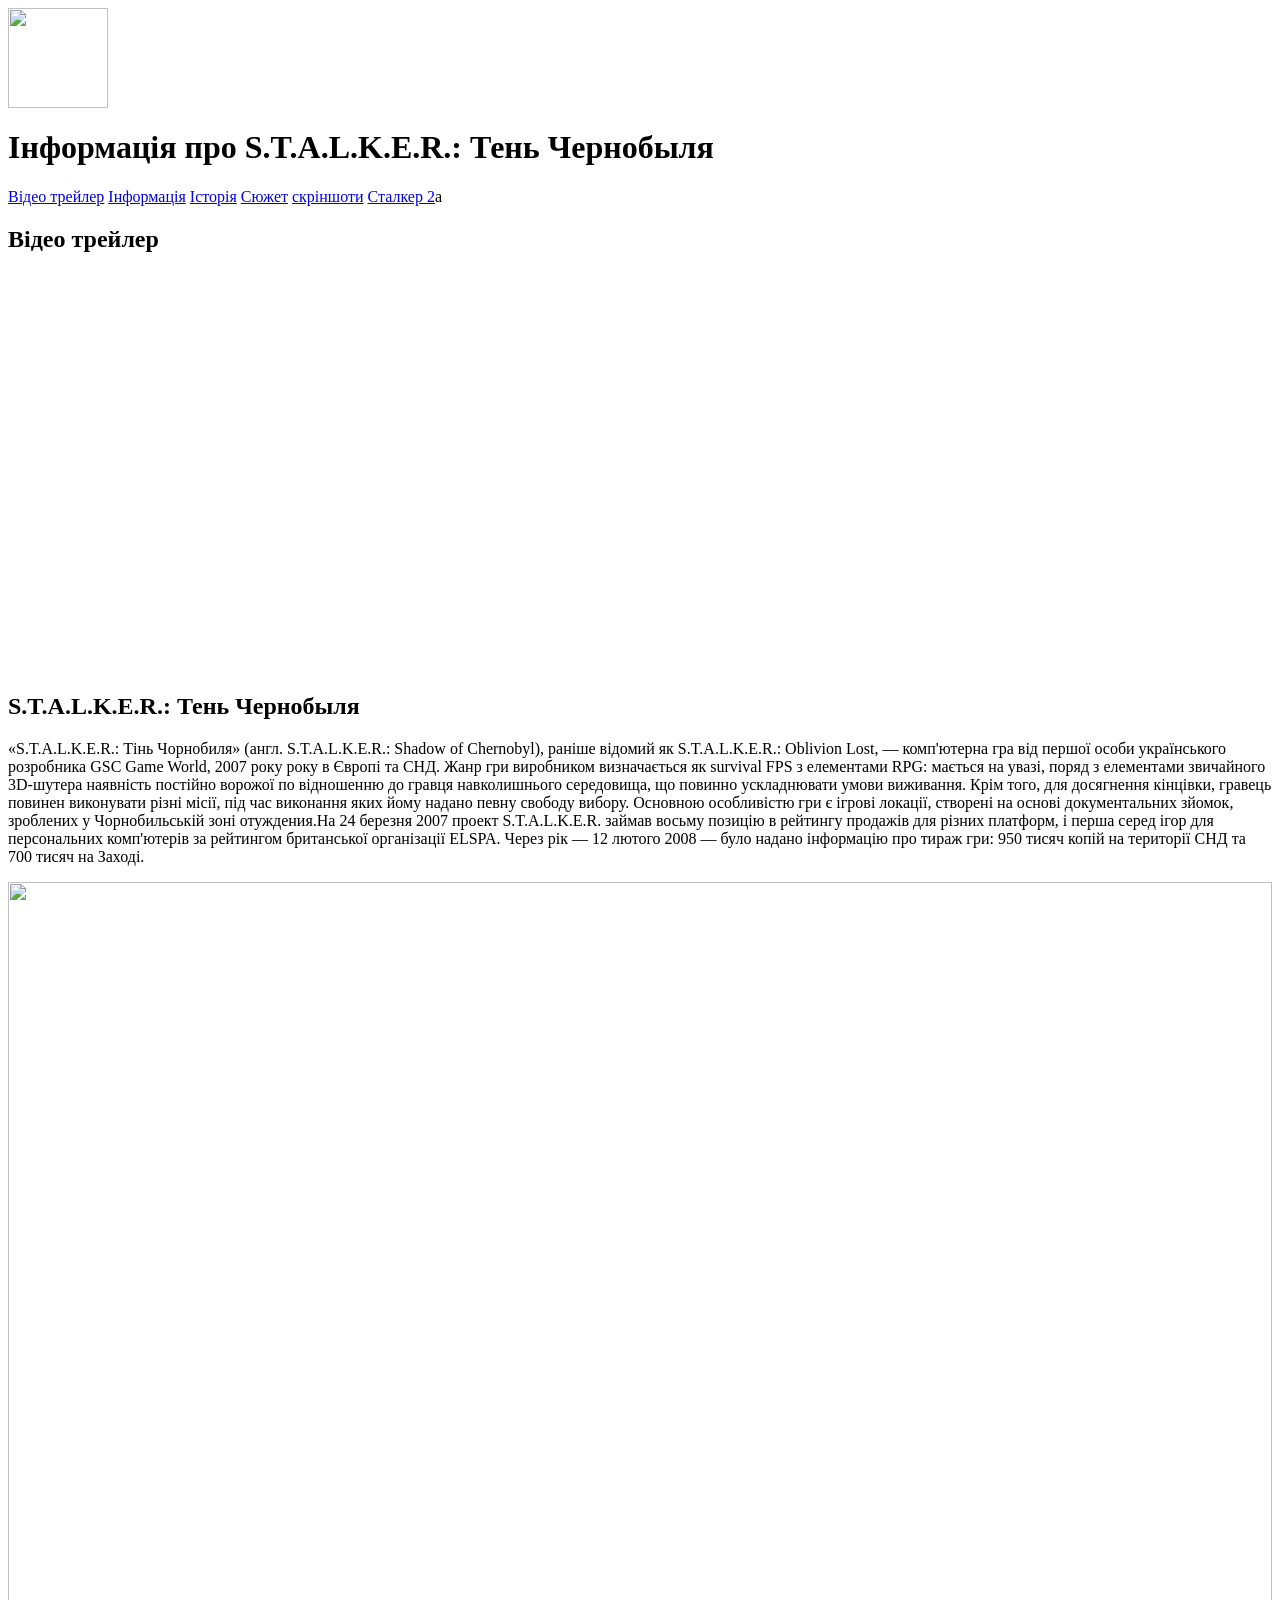
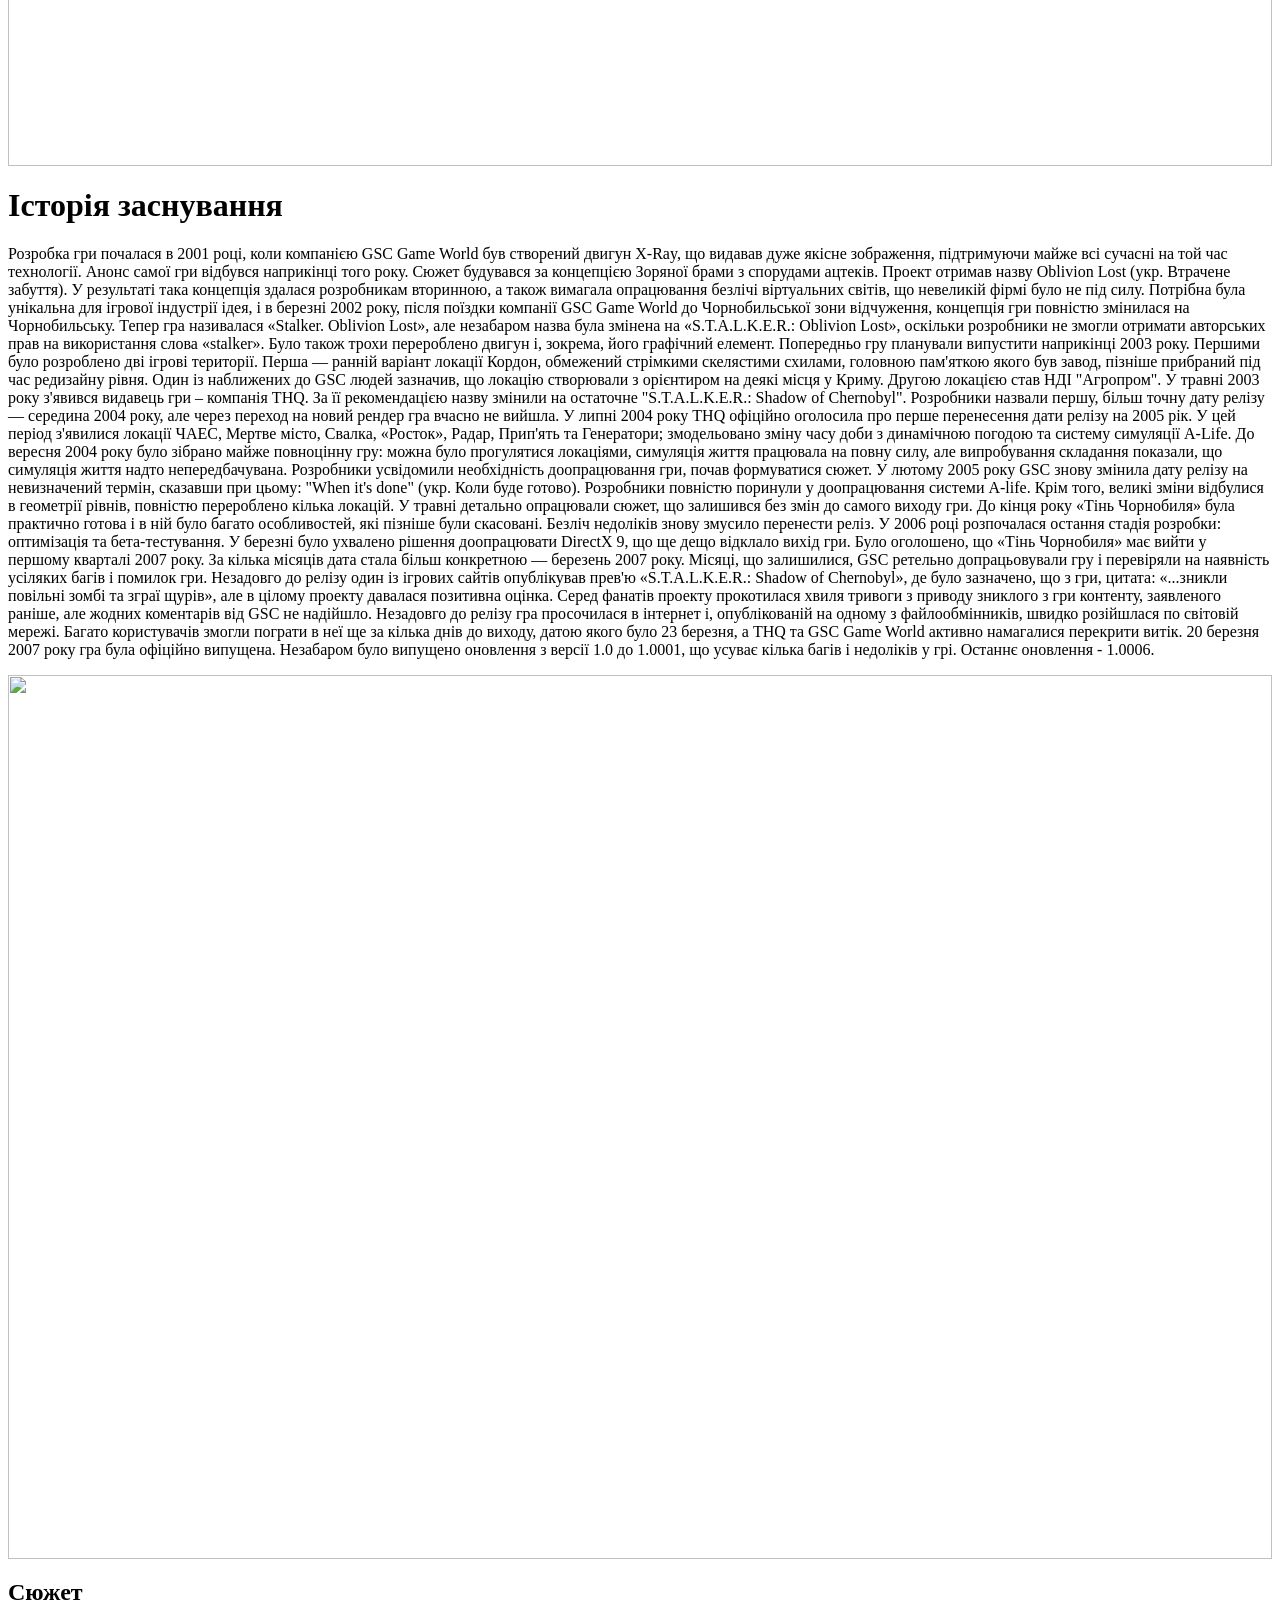
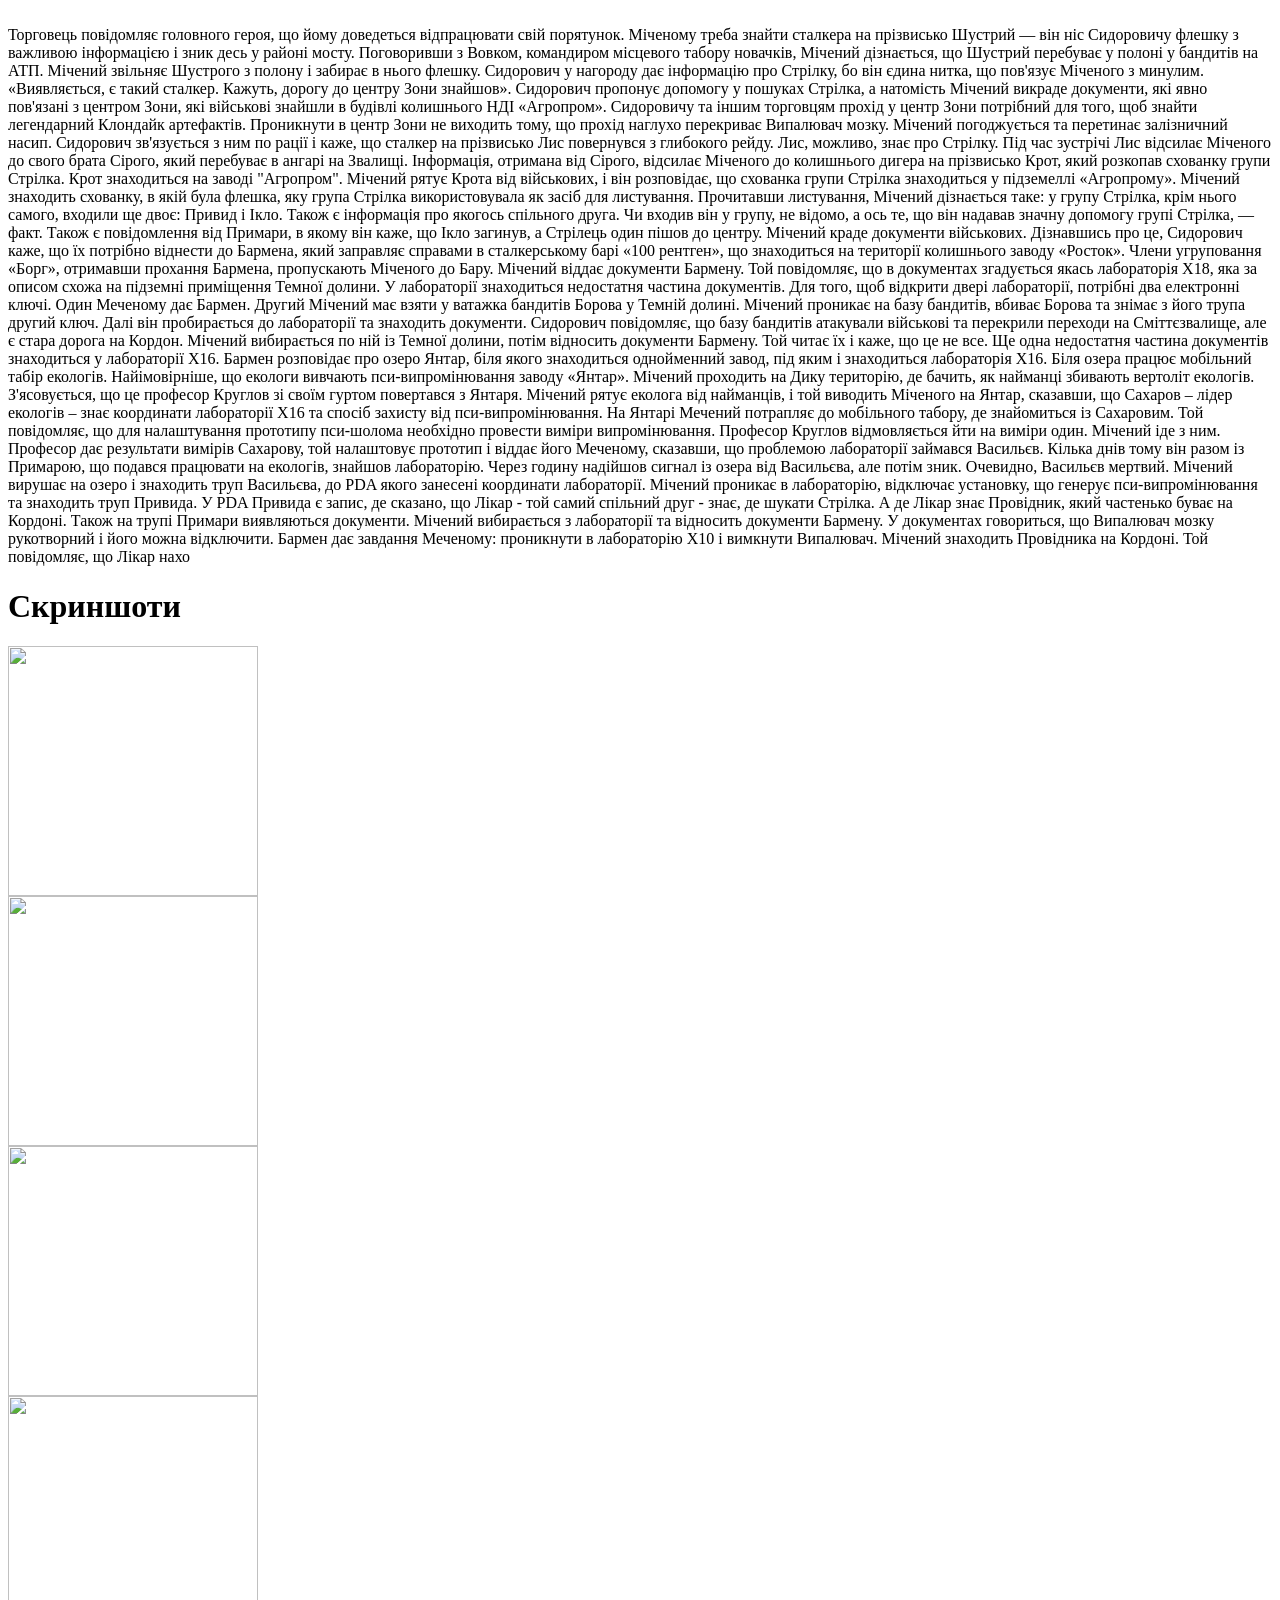
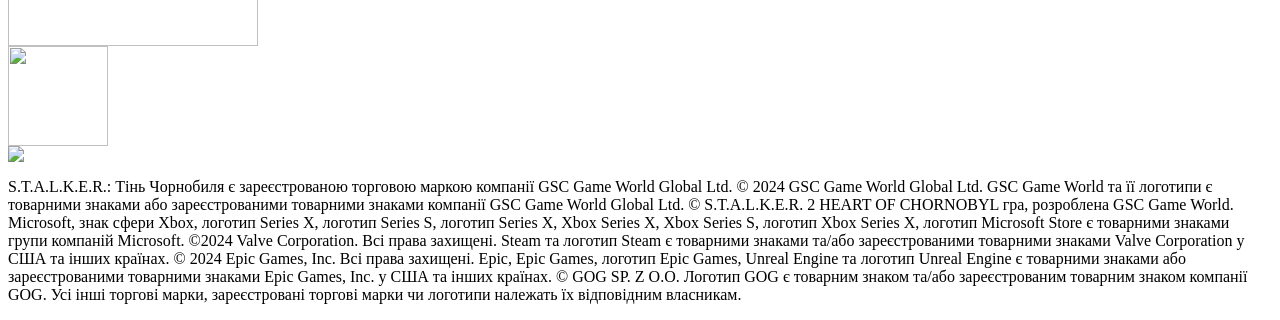
==== commit 26697903: "Update index.html" ====
--- a/index.html
+++ b/index.html
@@ -13,7 +13,8 @@
                 <a href="#History"> Історія</a>
                 <a href="#Plot"> Сюжет</a>
                 <a href="#Screens"> скріншоти</a>
-            </nav>
+                <a href="Stalker2.html">Сталкер 2</a>a
+           </nav>
             </header>
 
         <main>
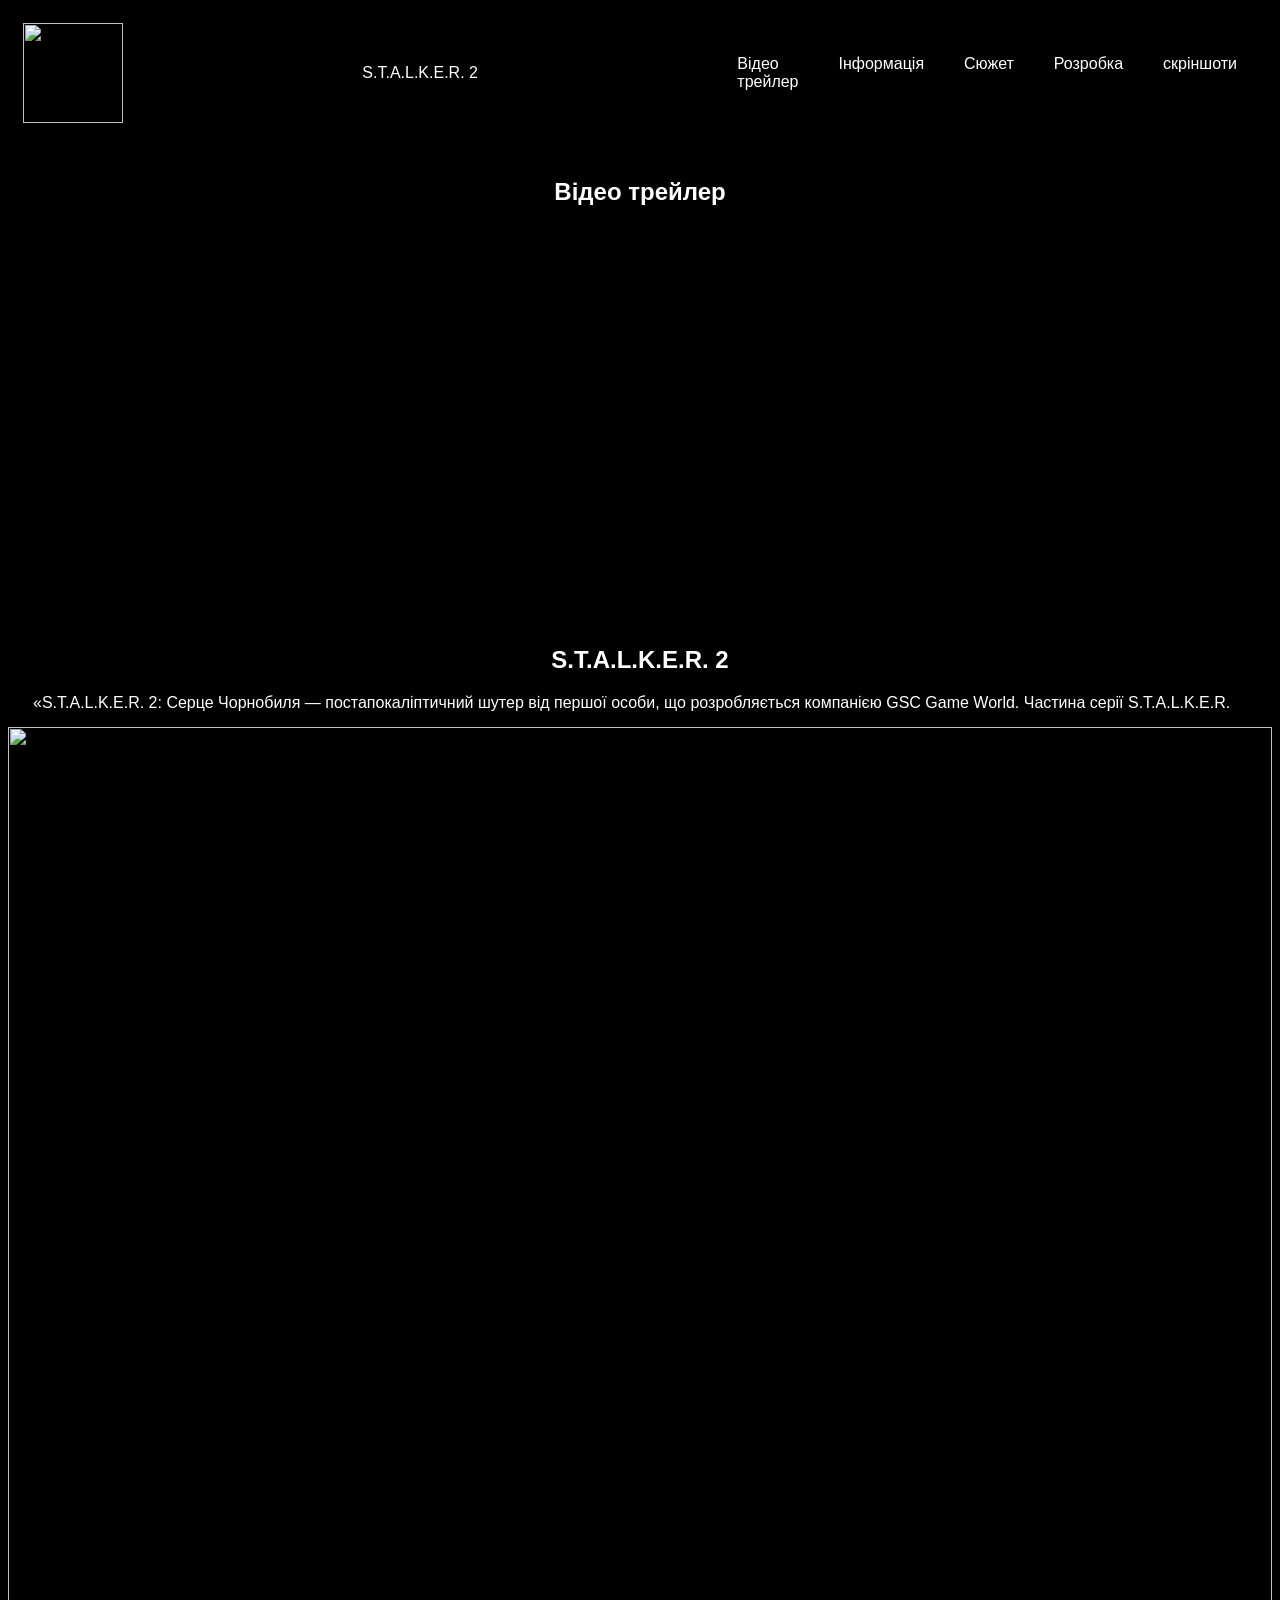
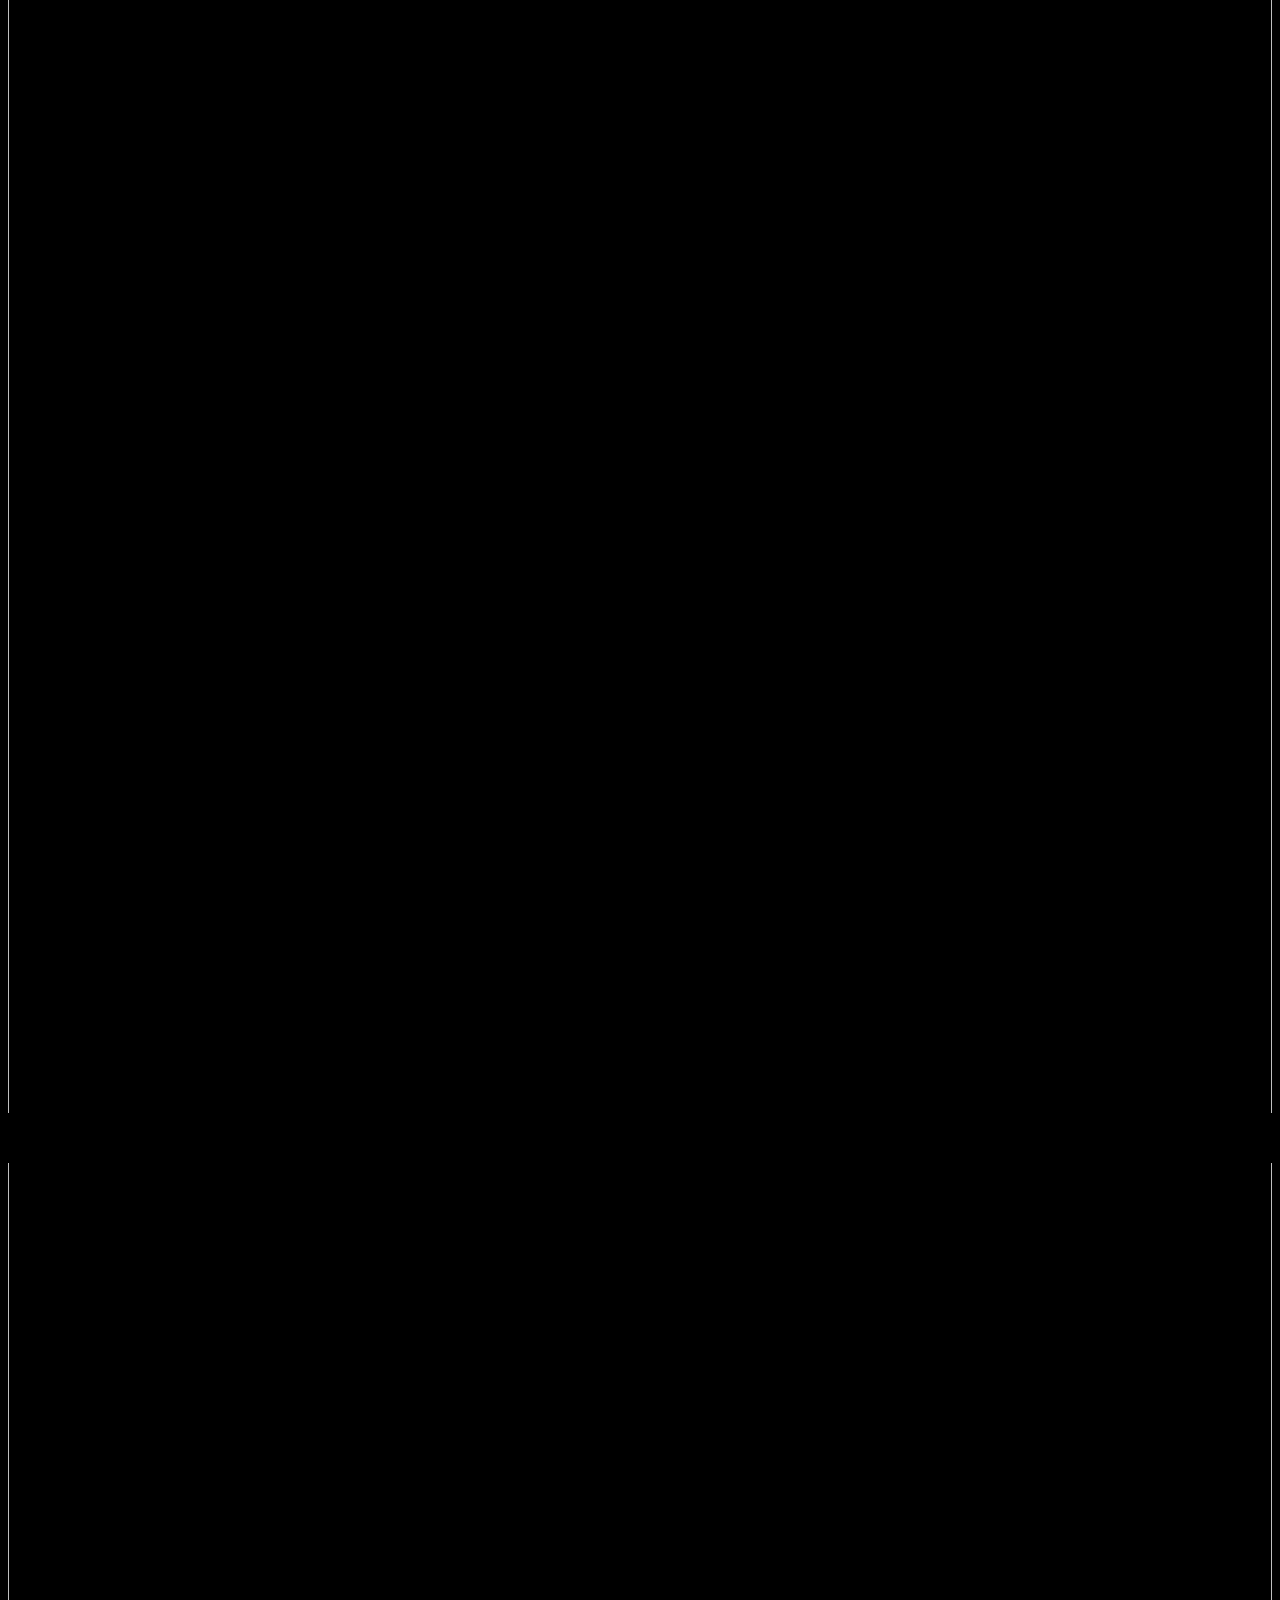
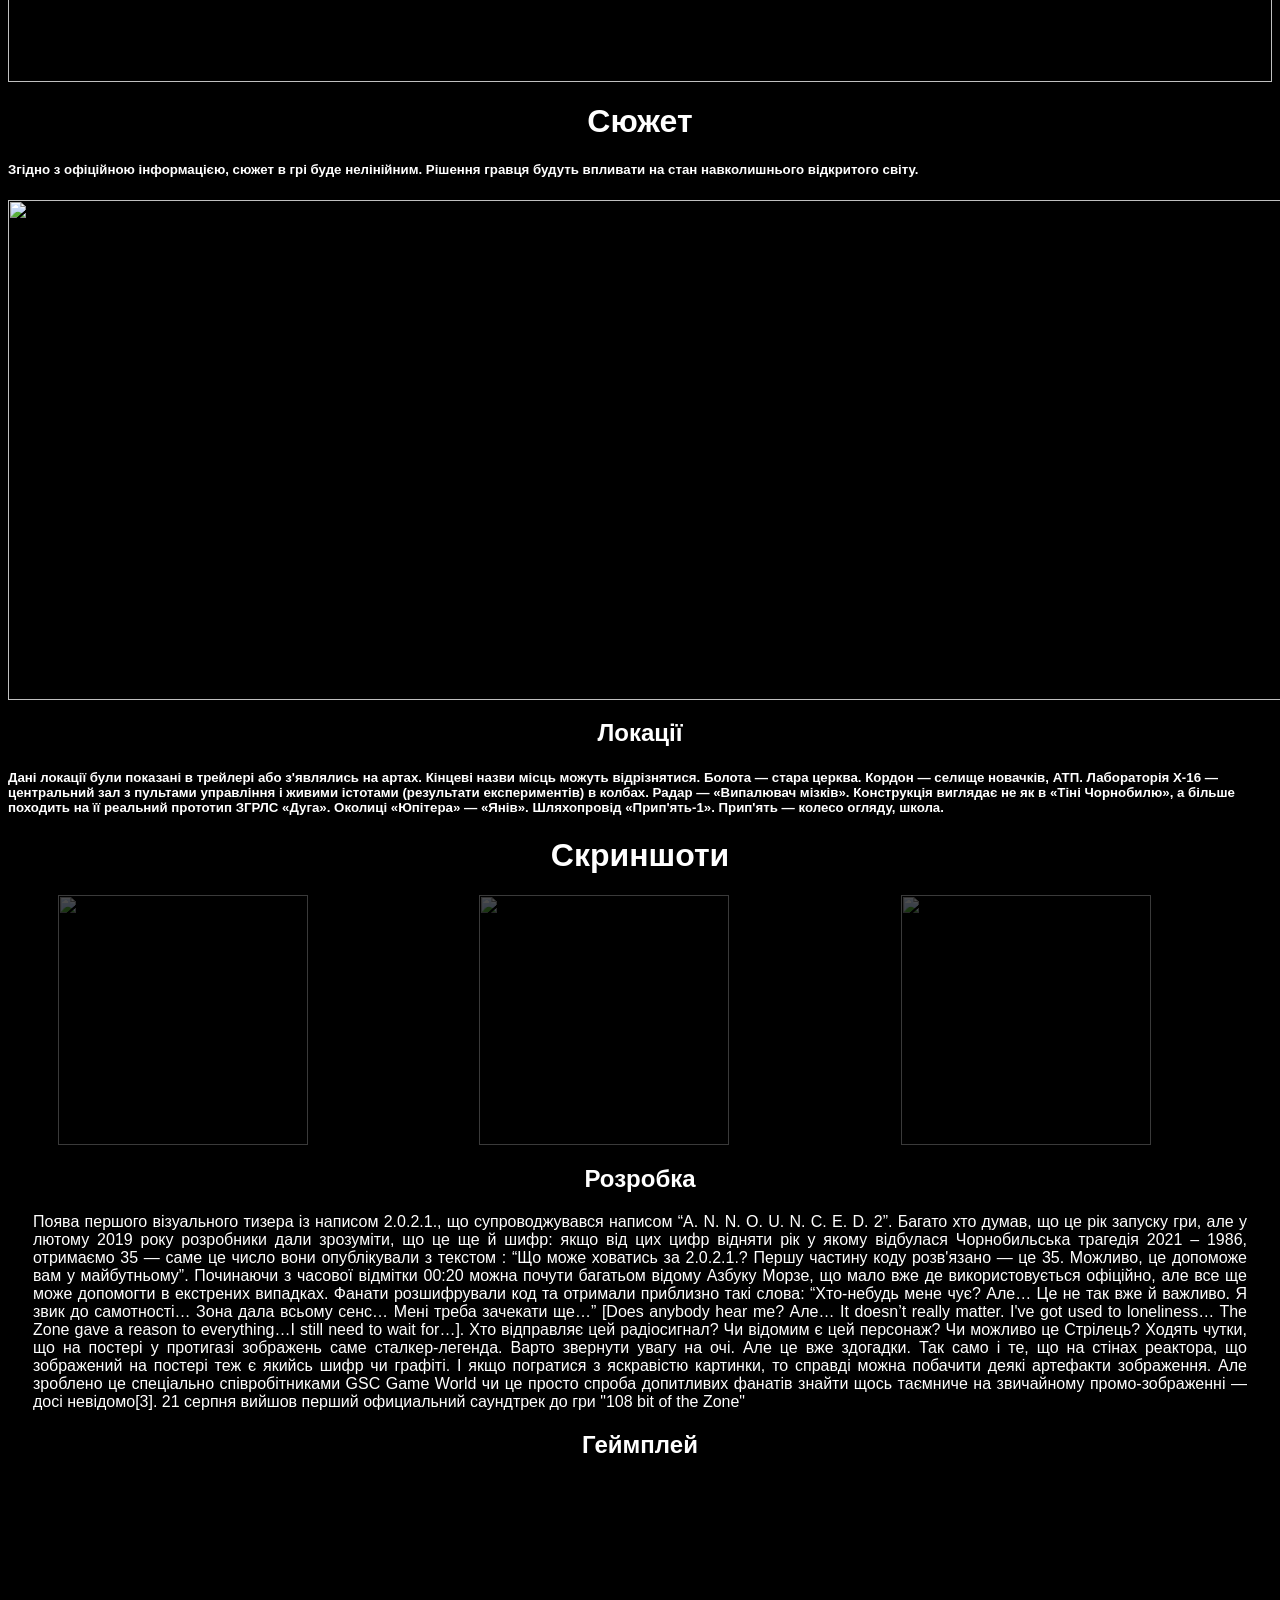
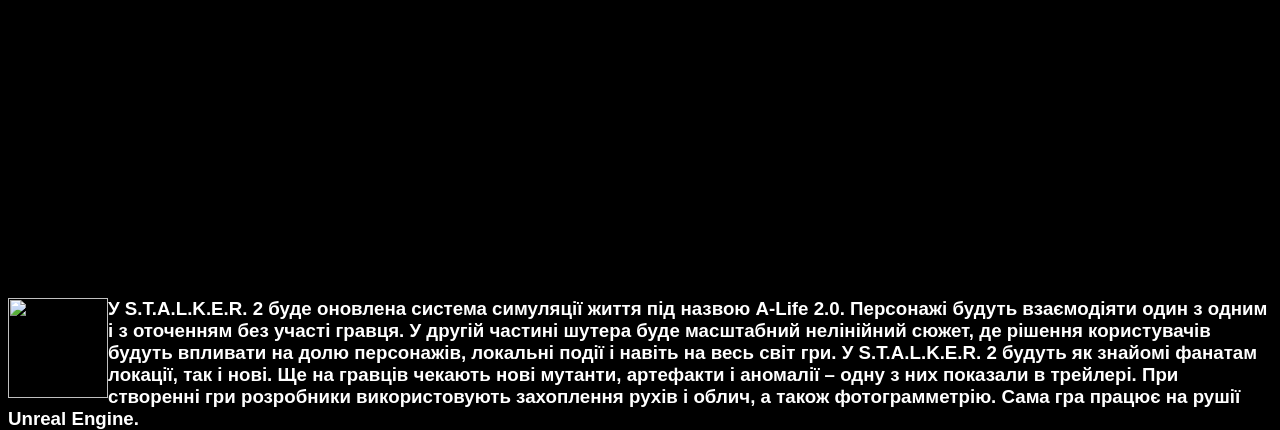
==== commit 8f4a8194: "Update index.html" ====
--- a/index.html
+++ b/index.html
@@ -1,74 +1,98 @@
 <html>
-    <body>
-        <header>
-            <div class="logo">
-                <img src="https://img.asmedia.epimg.net/resizer/v2/OJYCLVXWTVEM7E4H3HD2TBONVU.jpg?auth=0226bec10c777e66cb86ce4a283dd51cc58bddcf77989fc17478f1d93cfbab7f&width=1200&height=1200&smart=true" width="100"/>
-            </div>
-            <div class="header-h1">
-                <h1>Інформація про S.T.A.L.K.E.R.: Тень Чернобыля</h1>
-            </div>
-            <nav>
+
+        <head>
+        <title>Stalker 2 </title>
+        <link rel="stylesheet" href="style.css">
+        </head>
+
+
+   
+        <body>
+             <header>
+            <div class="logo"><img src="https://upload.wikimedia.org/wikipedia/ru/5/5c/S.T.A.L.K.E.R._2_Logo.png" height="100px" width="100px"></div>
+            <p class="header-h1"> 
+                S.T.A.L.K.E.R. 2
+                 </p>
+                  <nav>
                 <a href="#Treiler"> Відео трейлер</a>
                 <a href="#Info"> Інформація</a>
-                <a href="#History"> Історія</a>
                 <a href="#Plot"> Сюжет</a>
+                <a href="#History"> Розробка</a>
                 <a href="#Screens"> скріншоти</a>
-                <a href="Stalker2.html">Сталкер 2</a>a
-           </nav>
+            </nav>
+            
             </header>
 
         <main>
             <section class="first">
                 <h1 id="Treiler"> Відео трейлер </h1>
                 <div class="treiler">
-                    <iframe width="100%" height="400px" src="https://www.youtube.com/embed/DICtBpvuKvA" title="S.T.A.L.K.E.R - Тень Чернобыля - официальный трейлер" frameborder="0" allow="accelerometer; autoplay; clipboard-write; encrypted-media; gyroscope; picture-in-picture; web-share" referrerpolicy="strict-origin-when-cross-origin" allowfullscreen></iframe>
+                    <iframe width="100%" height="400px" src="https://www.youtube.com/embed/UkijWdyhNLM" title="S.T.A.L.K.E.R. 2: Heart of Chornobyl — Official &quot;Not a Paradise&quot; Trailer" frameborder="0" allow="accelerometer; autoplay; clipboard-write; encrypted-media; gyroscope; picture-in-picture; web-share" referrerpolicy="strict-origin-when-cross-origin" allowfullscreen></iframe>
                 </div>
-            
             </section>
 
             <section>
                 <div>
-             <h2 id="Info">S.T.A.L.K.E.R.: Тень Чернобыля</h2>
-              <p>«S.T.A.L.K.E.R.: Тінь Чорнобиля» (англ. S.T.A.L.K.E.R.: Shadow of Chernobyl), раніше відомий як S.T.A.L.K.E.R.: Oblivion Lost, — комп'ютерна гра від першої особи українського розробника GSC Game World, 2007 року року в Європі та СНД.
-Жанр гри виробником визначається як survival FPS з елементами RPG: мається на увазі, поряд з елементами звичайного 3D-шутера наявність постійно ворожої по відношенню до гравця навколишнього середовища, що повинно ускладнювати умови виживання. Крім того, для досягнення кінцівки, гравець повинен виконувати різні місії, під час виконання яких йому надано певну свободу вибору. Основною особливістю гри є ігрові локації, створені на основі документальних зйомок, зроблених у Чорнобильській зоні отуждения.На 24 березня 2007 проект S.T.A.L.K.E.R. займав восьму позицію в рейтингу продажів для різних платформ, і перша серед ігор для персональних комп'ютерів за рейтингом британської організації ELSPA. Через рік — 12 лютого 2008 — було надано інформацію про тираж гри: 950 тисяч копій на території СНД та 700 тисяч на Заході.</p>
-            <img src="https://i.pinimg.com/736x/b5/33/52/b53352645008bcb6d3eb33988c513124.jpg" width="100%" height="auto">
+                    <h2 id="Info">S.T.A.L.K.E.R. 2 </h2>
+                    <p>«S.T.A.L.K.E.R. 2: Серце Чорнобиля — постапокаліптичний шутер від першої особи, що розробляється компанією GSC Game World. Частина серії S.T.A.L.K.E.R.</p>
+                    <img src="https://static1.srcdn.com/wordpress/wp-content/uploads/2023/08/stalker-2-key-art.jpg?q=50&fit=contain&w=1140&h=&dpr=1.5" width="100%" height="auto">
                 </div>
             </section>
-            <h1 id="History"> Історія заснування </h1>
-            <p> Розробка гри почалася в 2001 році, коли компанією GSC Game World був створений двигун X-Ray, що видавав дуже якісне зображення, підтримуючи майже всі сучасні на той час технології. Анонс самої гри відбувся наприкінці того року. Сюжет будувався за концепцією Зоряної брами з спорудами ацтеків. Проект отримав назву Oblivion Lost (укр. Втрачене забуття). У результаті така концепція здалася розробникам вторинною, а також вимагала опрацювання безлічі віртуальних світів, що невеликій фірмі було не під силу. Потрібна була унікальна для ігрової індустрії ідея, і в березні 2002 року, після поїздки компанії GSC Game World до Чорнобильської зони відчуження, концепція гри повністю змінилася на Чорнобильську. Тепер гра називалася «Stalker. Oblivion Lost», але незабаром назва була змінена на «S.T.A.L.K.E.R.: Oblivion Lost», оскільки розробники не змогли отримати авторських прав на використання слова «stalker». Було також трохи перероблено двигун і, зокрема, його графічний елемент. Попередньо гру планували випустити наприкінці 2003 року. Першими було розроблено дві ігрові території. Перша — ранній варіант локації Кордон, обмежений стрімкими скелястими схилами, головною пам'яткою якого був завод, пізніше прибраний під час редизайну рівня. Один із наближених до GSC людей зазначив, що локацію створювали з орієнтиром на деякі місця у Криму. Другою локацією став НДІ "Агропром". У травні 2003 року з'явився видавець гри – компанія THQ. За її рекомендацією назву змінили на остаточне "S.T.A.L.K.E.R.: Shadow of Chernobyl". Розробники назвали першу, більш точну дату релізу — середина 2004 року, але через переход на новий рендер гра вчасно не вийшла. У липні 2004 року THQ офіційно оголосила про перше перенесення дати релізу на 2005 рік. У цей період з'явилися локації ЧАЕС, Мертве місто, Свалка, «Росток», Радар, Прип'ять та Генератори; змодельовано зміну часу доби з динамічною погодою та систему симуляції A-Life. До вересня 2004 року було зібрано майже повноцінну гру: можна було прогулятися локаціями, симуляція життя працювала на повну силу, але випробування складання показали, що симуляція життя надто непередбачувана. Розробники усвідомили необхідність доопрацювання гри, почав формуватися сюжет. У лютому 2005 року GSC знову змінила дату релізу на невизначений термін, сказавши при цьому: "When it's done" (укр. Коли буде готово). Розробники повністю поринули у доопрацювання системи A-life. Крім того, великі зміни відбулися в геометрії рівнів, повністю перероблено кілька локацій. У травні детально опрацювали сюжет, що залишився без змін до самого виходу гри. До кінця року «Тінь Чорнобиля» була практично готова і в ній було багато особливостей, які пізніше були скасовані. Безліч недоліків знову змусило перенести реліз. У 2006 році розпочалася остання стадія розробки: оптимізація та бета-тестування. У березні було ухвалено рішення доопрацювати DirectX 9, що ще дещо відклало вихід гри. Було оголошено, що «Тінь Чорнобиля» має вийти у першому кварталі 2007 року. За кілька місяців дата стала більш конкретною — березень 2007 року. Місяці, що залишилися, GSC ретельно допрацьовували гру і перевіряли на наявність усіляких багів і помилок гри. Незадовго до релізу один із ігрових сайтів опублікував прев'ю «S.T.A.L.K.E.R.: Shadow of Chernobyl», де було зазначено, що з гри, цитата: «...зникли повільні зомбі та зграї щурів», але в цілому проекту давалася позитивна оцінка. Серед фанатів проекту прокотилася хвиля тривоги з приводу зниклого з гри контенту, заявленого раніше, але жодних коментарів від GSC не надійшло. Незадовго до релізу гра просочилася в інтернет і, опублікованій на одному з файлообмінників, швидко розійшлася по світовій мережі. Багато користувачів змогли пограти в неї ще за кілька днів до виходу, датою якого було 23 березня, а THQ та GSC Game World активно намагалися перекрити витік. 20 березня 2007 року гра була офіційно випущена. Незабаром було випущено оновлення з версії 1.0 до 1.0001, що усуває кілька багів і недоліків у грі. Останнє оновлення - 1.0006.</p>
-            <img src="https://kartinki.pics/uploads/posts/2021-07/1625721176_43-kartinkin-com-p-stalker-ten-chernobilya-oboi-krasivie-53.jpg" width="100%" height="auto">
+            <h1 id="Plot"> Сюжет </h1>
+            <h5>Згідно з офіційною інформацією, сюжет в грі буде нелінійним. Рішення гравця будуть впливати на стан навколишнього відкритого світу.</h5>
+            <img src="https://games.24tv.ua/resources/photos/news/202401/2473682.jpg?v=1705342364000" width="1650px" height="500px">
 
             <section>
-                <h1 id="Plot"> Сюжет </h1>
-                <p> Торговець повідомляє головного героя, що йому доведеться відпрацювати свій порятунок. Міченому треба знайти сталкера на прізвисько Шустрий — він ніс Сидоровичу флешку з важливою інформацією і зник десь у районі мосту. Поговоривши з Вовком, командиром місцевого табору новачків, Мічений дізнається, що Шустрий перебуває у полоні у бандитів на АТП. Мічений звільняє Шустрого з полону і забирає в нього флешку. Сидорович у нагороду дає інформацію про Стрілку, бо він єдина нитка, що пов'язує Міченого з минулим. «Виявляється, є такий сталкер. Кажуть, дорогу до центру Зони знайшов». Сидорович пропонує допомогу у пошуках Стрілка, а натомість Мічений викраде документи, які явно пов'язані з центром Зони, які військові знайшли в будівлі колишнього НДІ «Агропром». Сидоровичу та іншим торговцям прохід у центр Зони потрібний для того, щоб знайти легендарний Клондайк артефактів. Проникнути в центр Зони не виходить тому, що прохід наглухо перекриває Випалювач мозку. Мічений погоджується та перетинає залізничний насип. Сидорович зв'язується з ним по рації і каже, що сталкер на прізвисько Лис повернувся з глибокого рейду. Лис, можливо, знає про Стрілку. Під час зустрічі Лис відсилає Міченого до свого брата Сірого, який перебуває в ангарі на Звалищі. Інформація, отримана від Сірого, відсилає Міченого до колишнього дигера на прізвисько Крот, який розкопав схованку групи Стрілка. Крот знаходиться на заводі "Агропром". Мічений рятує Крота від військових, і він розповідає, що схованка групи Стрілка знаходиться у підземеллі «Агропрому». Мічений знаходить схованку, в якій була флешка, яку група Стрілка використовувала як засіб для листування. Прочитавши листування, Мічений дізнається таке: у групу Стрілка, крім нього самого, входили ще двоє: Привид і Ікло. Також є інформація про якогось спільного друга. Чи входив він у групу, не відомо, а ось те, що він надавав значну допомогу групі Стрілка, — факт. Також є повідомлення від Примари, в якому він каже, що Ікло загинув, а Стрілець один пішов до центру. Мічений краде документи військових. Дізнавшись про це, Сидорович каже, що їх потрібно віднести до Бармена, який заправляє справами в сталкерському барі «100 рентген», що знаходиться на території колишнього заводу «Росток». Члени угруповання «Борг», отримавши прохання Бармена, пропускають Міченого до Бару.
-Мічений віддає документи Бармену. Той повідомляє, що в документах згадується якась лабораторія X18, яка за описом схожа на підземні приміщення Темної долини. У лабораторії знаходиться недостатня частина документів. Для того, щоб відкрити двері лабораторії, потрібні два електронні ключі. Один Меченому дає Бармен. Другий Мічений має взяти у ватажка бандитів Борова у Темній долині. Мічений проникає на базу бандитів, вбиває Борова та знімає з його трупа другий ключ. Далі він пробирається до лабораторії та знаходить документи. Сидорович повідомляє, що базу бандитів атакували військові та перекрили переходи на Сміттєзвалище, але є стара дорога на Кордон. Мічений вибирається по ній із Темної долини, потім відносить документи Бармену. Той читає їх і каже, що це не все. Ще одна недостатня частина документів знаходиться у лабораторії X16. Бармен розповідає про озеро Янтар, біля якого знаходиться однойменний завод, під яким і знаходиться лабораторія X16. Біля озера працює мобільний табір екологів. Найімовірніше, що екологи вивчають пси-випромінювання заводу «Янтар». Мічений проходить на Дику територію, де бачить, як найманці збивають вертоліт екологів. З'ясовується, що це професор Круглов зі своїм гуртом повертався з Янтаря. Мічений рятує еколога від найманців, і той виводить Міченого на Янтар, сказавши, що Сахаров – лідер екологів – знає координати лабораторії X16 та спосіб захисту від пси-випромінювання. На Янтарі Мечений потрапляє до мобільного табору, де знайомиться із Сахаровим. Той повідомляє, що для налаштування прототипу пси-шолома необхідно провести виміри випромінювання. Професор Круглов відмовляється йти на виміри один. Мічений іде з ним. Професор дає результати вимірів Сахарову, той налаштовує прототип і віддає його Меченому, сказавши, що проблемою лабораторії займався Васильєв. Кілька днів тому він разом із Примарою, що подався працювати на екологів, знайшов лабораторію. Через годину надійшов сигнал із озера від Васильєва, але потім зник. Очевидно, Васильєв мертвий. Мічений вирушає на озеро і знаходить труп Васильєва, до PDA якого занесені координати лабораторії. Мічений проникає в лабораторію, відключає установку, що генерує пси-випромінювання та знаходить труп Привида. У PDA Привида є запис, де сказано, що Лікар - той самий спільний друг - знає, де шукати Стрілка. А де Лікар знає Провідник, який частенько буває на Кордоні. Також на трупі Примари виявляються документи. Мічений вибирається з лабораторії та відносить документи Бармену. У документах говориться, що Випалювач мозку рукотворний і його можна відключити. Бармен дає завдання Меченому: проникнути в лабораторію X10 і вимкнути Випалювач.
-Мічений знаходить Провідника на Кордоні. Той повідомляє, що Лікар нахо</p>
+                <h1> Локації </h1>
+                <h5> Дані локації були показані в трейлері або з'являлись на артах. Кінцеві назви місць можуть відрізнятися.
+
+Болота — стара церква.
+Кордон — селище новачків, АТП.
+Лабораторія X-16 — центральний зал з пультами управління і живими істотами (результати експериментів) в колбах.
+Радар — «Випалювач мізків». Конструкція виглядає не як в «Тіні Чорнобилю», а більше походить на її реальний прототип ЗГРЛС «Дуга».
+Околиці «Юпітера» — «Янів».
+Шляхопровід «Прип'ять-1».
+Прип'ять — колесо огляду, школа.</h5>
             
             </section>
-            <h1 id="Screens"> Скриншоти </h1>
+            <h1> Скриншоти </h1>
              <section class="gallery">
-                <div class = "Image">
-                    <img src="https://upload.wikimedia.org/wikipedia/commons/thumb/2/22/Stalkershot_2.jpg/1200px-Stalkershot_2.jpg" width="250px"/>
+                <div class="Image">
+                    <img src="https://rozetked.me/images/uploads/webp/VceKvqIJAgqy.webp" width="250px"/>
                 </div>
+
+             
                 <div class="Image">
-                    <img src="https://cdn.akamai.steamstatic.com/steam/apps/4500/0000002180.1920x1080.jpg?t=1624531877" width="250px"/>
+                    <img src="https://images.unian.net/photos/2022_06/1655141623-9774.jpg?r=833189" width="250px" />
                 </div>
+             
+
                 <div class="Image">
-                    <img src="https://torrent9.games/uploads/posts/2013-08/1376296788_1375950451_9262_2.jpg" width="250px" />
-                </div>
-                <div class="Image">
-                    <img src="https://gamestracker.org/_ld/42/34048582.jpg" width="250px"/>
+                    <img src="https://i.moyo.ua/img/gallery/4960/70/1195495_middle.jpg" width="250px"/>
                 </div>
              </section>
 
+            <section>
+                <h1 id="History"> Розробка </h1>
+                <p>Поява першого візуального тизера із написом 2.0.2.1., що супроводжувався написом “A. N. N. O. U. N. C. E. D. 2”. Багато хто думав, що це рік запуску гри, але у лютому 2019 року розробники дали зрозуміти, що це ще й шифр: якщо від цих цифр відняти рік у якому відбулася Чорнобильська трагедія 2021 – 1986, отримаємо 35 — саме це число вони опублікували з текстом : “Що може ховатись за 2.0.2.1.? Першу частину коду розв'язано — це 35. Можливо, це допоможе вам у майбутньому”. Починаючи з часової відмітки 00:20 можна почути багатьом відому Азбуку Морзе, що мало вже де використовується офіційно, але все ще може допомогти в екстрених випадках. Фанати розшифрували код та отримали приблизно такі слова: “Хто-небудь мене чує? Але… Це не так вже й важливо. Я звик до самотності… Зона дала всьому сенс… Мені треба зачекати ще…” [Does anybody hear me? Але… It doesn’t really matter. I've got used to loneliness… The Zone gave a reason to everything…I still need to wait for…]. Хто відправляє цей радіосигнал? Чи відомим є цей персонаж? Чи можливо це Стрілець? Ходять чутки, що на постері у протигазі зображень саме сталкер-легенда. Варто звернути увагу на очі. Але це вже здогадки. Так само і те, що на стінах реактора, що зображений на постері теж є якийсь шифр чи графіті. І якщо погратися з яскравістю картинки, то справді можна побачити деякі артефакти зображення. Але зроблено це спеціально співробітниками GSC Game World чи це просто спроба допитливих фанатів знайти щось таємниче на звичайному промо-зображенні — досі невідомо[3]. 21 серпня вийшов перший официальний саундтрек до гри "108 bit of the Zone"</p>
+            
+            </section>
+             <section>
+                <h1> Геймплей </h1>
+                    <iframe width="100%" height="400px" src="https://www.youtube.com/embed/VdyUL2Wuz7Y" title="S.T.A.L.K.E.R. 2: Серце Чорнобиля - трейлер ігроладу (УКРАЇНСЬКОЮ МОВОЮ) @HUMANWASDGames" frameborder="0" allow="accelerometer; autoplay; clipboard-write; encrypted-media; gyroscope; picture-in-picture; web-share" referrerpolicy="strict-origin-when-cross-origin" allowfullscreen></iframe>
+            </section>
+            <section>
+                <img class="TM" src="https://upload.wikimedia.org/wikipedia/commons/thumb/7/75/PEGI_18.svg/425px-PEGI_18.svg.png">
+                <h3>У S.T.A.L.K.E.R. 2 буде оновлена система симуляції життя під назвою A-Life 2.0. Персонажі будуть взаємодіяти один з одним і з оточенням без участі гравця. У другій частині шутера буде масштабний нелінійний сюжет, де рішення користувачів будуть впливати на долю персонажів, локальні події і навіть на весь світ гри. У S.T.A.L.K.E.R. 2 будуть як знайомі фанатам локації, так і нові. Ще на гравців чекають нові мутанти, артефакти і аномалії – одну з них показали в трейлері. При створенні гри розробники використовують захоплення рухів і облич, а також фотограмметрію. Сама гра працює на рушії Unreal Engine.</h3>
+            </section>
            
+
+
+    
         </main>
         <footer>
-            <div class="logo">
-                <img src="https://img.asmedia.epimg.net/resizer/v2/OJYCLVXWTVEM7E4H3HD2TBONVU.jpg?auth=0226bec10c777e66cb86ce4a283dd51cc58bddcf77989fc17478f1d93cfbab7f&width=1200&height=1200&smart=true" width="100"/>
-            </div>
-            <img class="TM" src="https://upload.wikimedia.org/wikipedia/commons/thumb/7/75/PEGI_18.svg/425px-PEGI_18.svg.png">
-           <p>S.T.A.L.K.E.R.: Тінь Чорнобиля є зареєстрованою торговою маркою компанії GSC Game World Global Ltd. © 2024 GSC Game World Global Ltd. GSC Game World та її логотипи є товарними знаками або зареєстрованими товарними знаками компанії GSC Game World Global Ltd. © S.T.A.L.K.E.R. 2 HEART OF CHORNOBYL гра, розроблена GSC Game World. Microsoft, знак сфери Xbox, логотип Series X, логотип Series S, логотип Series X, Xbox Series X, Xbox Series S, логотип Xbox Series X, логотип Microsoft Store є товарними знаками групи компаній Microsoft. ©2024 Valve Corporation. Всі права захищені. Steam та логотип Steam є товарними знаками та/або зареєстрованими товарними знаками Valve Corporation у США та інших країнах. © 2024 Epic Games, Inc. Всі права захищені. Epic, Epic Games, логотип Epic Games, Unreal Engine та логотип Unreal Engine є товарними знаками або зареєстрованими товарними знаками Epic Games, Inc. у США та інших країнах. © GOG SP. Z O.O. Логотип GOG є товарним знаком та/або зареєстрованим товарним знаком компанії GOG. Усі інші торгові марки, зареєстровані торгові марки чи логотипи належать їх відповідним власникам.</p>
+           
         </footer>
     </body>
 </html>
+
--- a/style.css
+++ b/style.css
@@ -0,0 +1,147 @@
+body {
+    font-family: sans-serif;
+    background-color: black;
+    color: white;
+    display: flex;
+    flex-direction: column;
+}
+
+header {
+    display: flex;
+    justify-content: space-between;
+    align-items: center;
+    padding: 15px;
+    margin-bottom: 20px;
+}
+.logo{
+    float:left;
+}
+.header-h1{
+    
+    width: 100%;
+    float: right;
+    text-align: center;
+}
+nav{
+    display: flex;
+    float: left;
+    justify-content: space-around;
+}
+nav a{
+    margin: 20px;
+    text-decoration: none;
+    color:white;
+}
+nav a:hover{
+    border-radius: 10px;
+    border:1px solid white;
+    background-color: white;
+    color: black;
+    box-shadow:5px 10px 5px 0 wheat;
+    transition: .5s;
+    transform: translate3d(-5px);
+    
+    padding: 5px;
+}
+h1{
+    text-align: center;
+}
+
+.treiler{
+    width: 100%;
+    height: auto;
+}
+
+
+.info {
+    display: flex;
+    flex-wrap: wrap;
+    max-width: 1100px;
+    margin: 0 auto;
+}
+
+.post {
+    background-color: white;
+    padding: 15px 45px 30px 45px;
+    width: 400px;
+    margin: 20px;
+    position: relative;
+}
+
+
+
+
+
+footer {
+    background-color: black
+;
+    display: flex;
+    justify-content: flex-start;
+    align-items: center;
+    padding: 30px 30px 20px 45px;
+}
+
+.footer-text {
+    font-size: 24px;
+    margin-right: 30px;
+}
+
+.footer-text span {
+    color: #850AE5;
+    font-weight: bolder;
+}
+
+div{
+    color: white;
+}
+
+p{
+    color: white;
+    text-align: center;
+}
+
+
+h2{
+    color: white;
+    text-align: center;
+
+}
+
+p{
+    text-align: justify;
+    margin:15px 25px 15px 25px;
+}
+
+
+.gallery {
+    display: flex;
+    width: 100%;
+    justify-content: space-around;
+    margin: 0 50px 0 50px;
+    
+    
+}
+
+.Image {
+   width: 50%;
+
+}
+.Image img{
+    opacity: 0.3;
+}
+.Image img:hover{
+opacity: 1;
+transform: scale(1.5);
+transition: ease-in 0.5s;
+
+}
+
+.TM{
+    width: 100px;
+    height: 100px;
+    display: block;
+    float: left;
+}
+footer p{
+    font-size: 10px;
+}
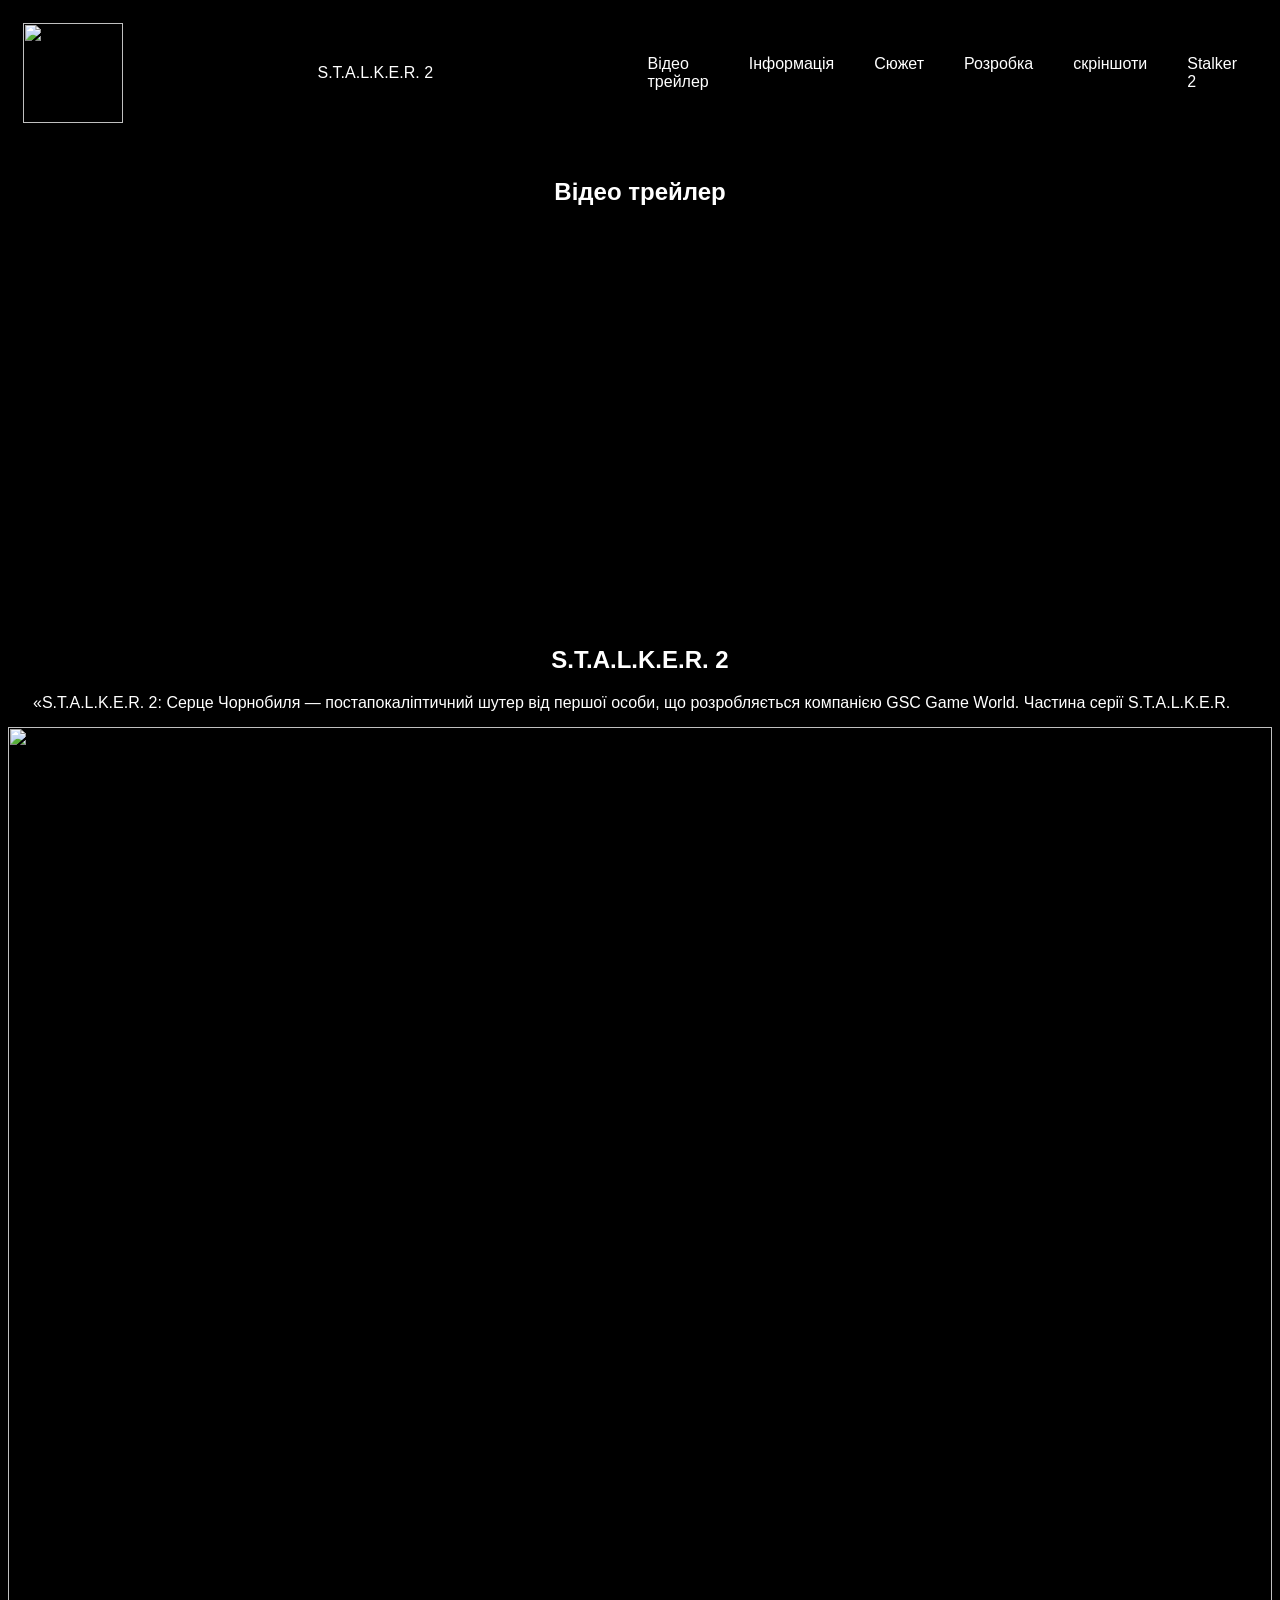
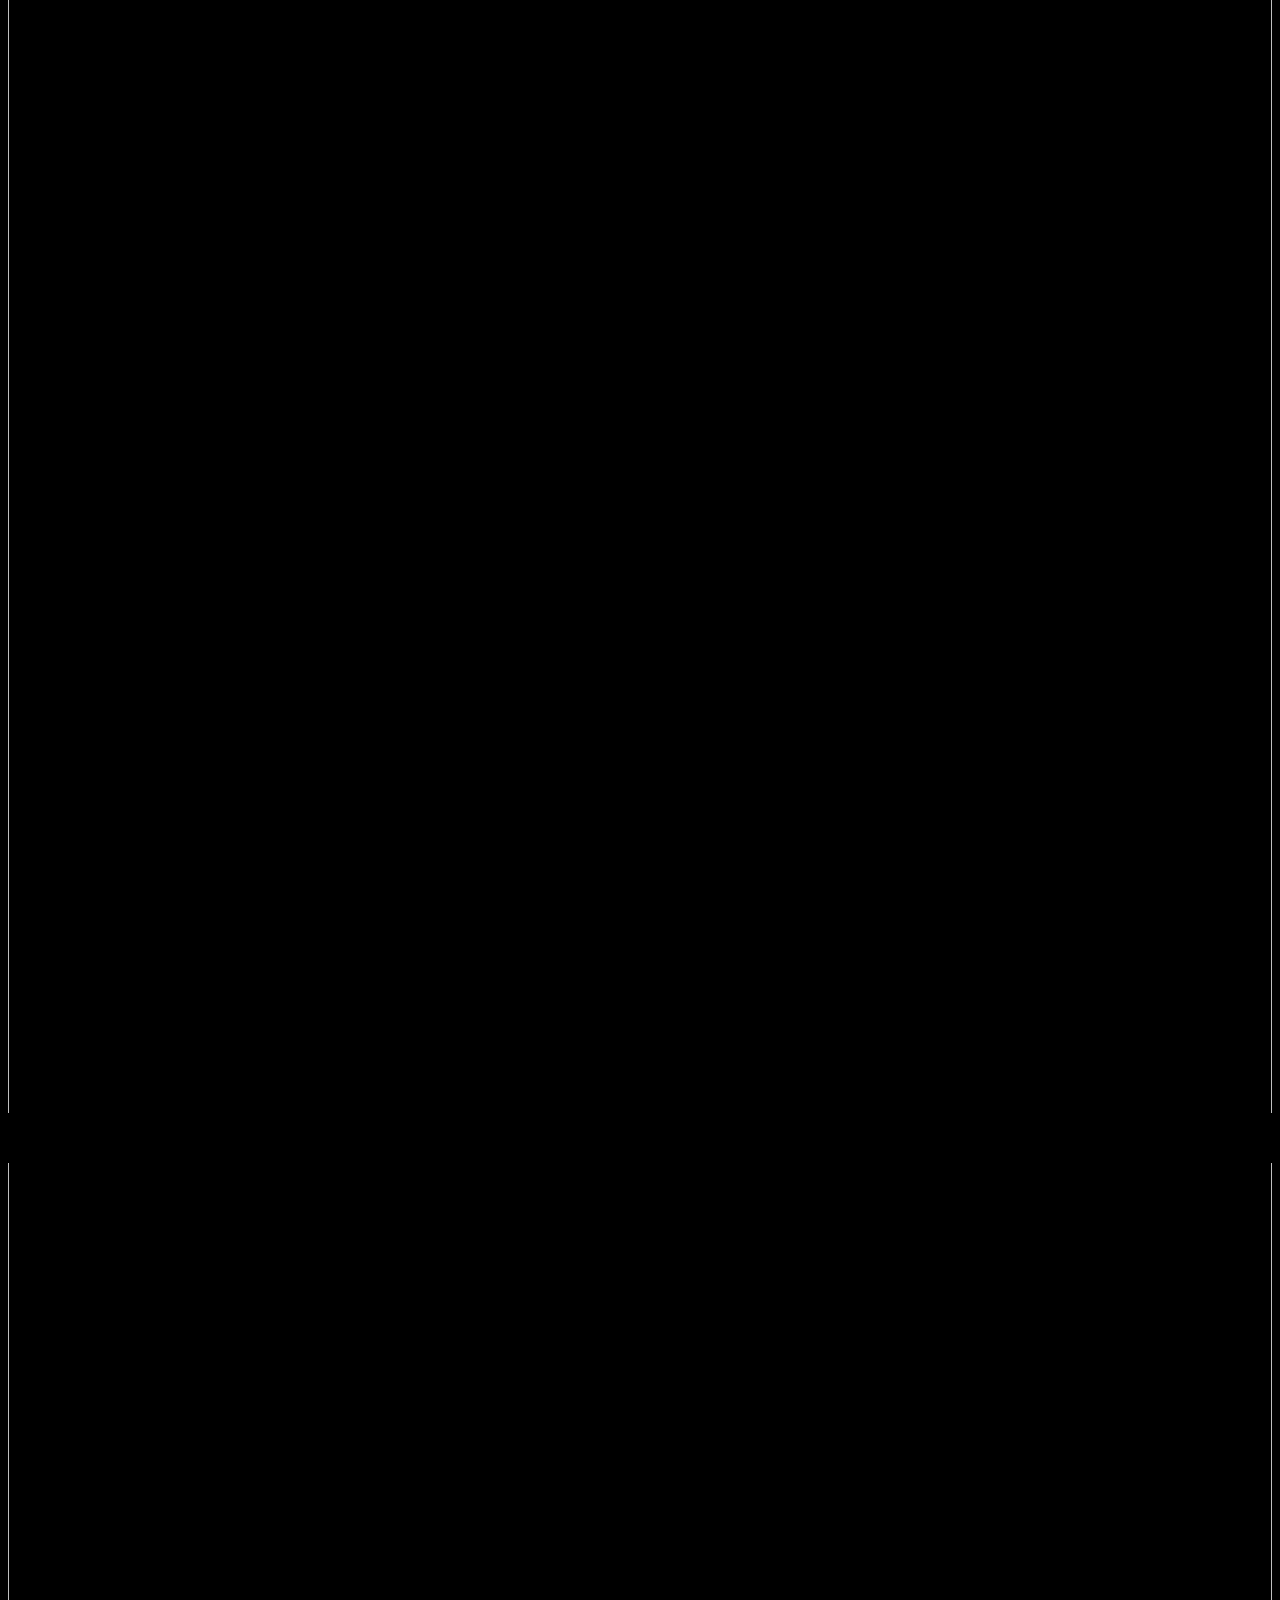
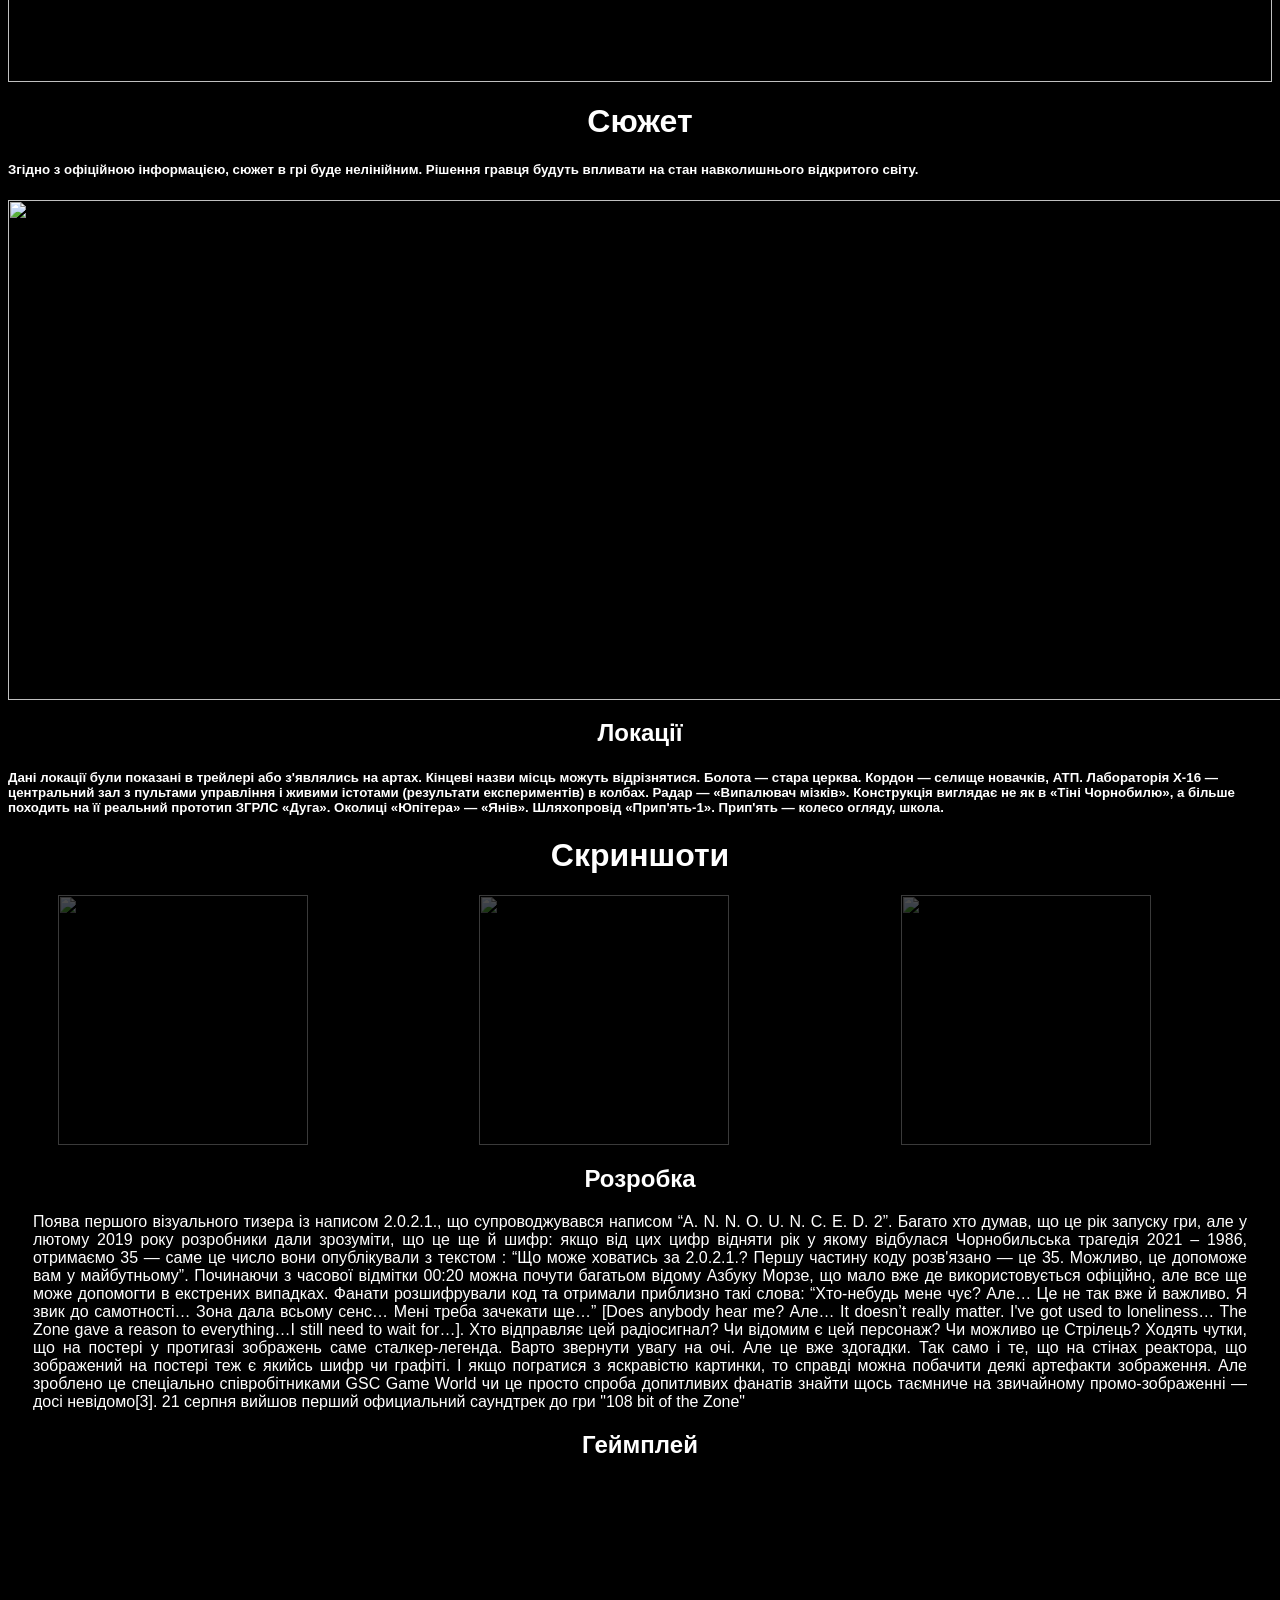
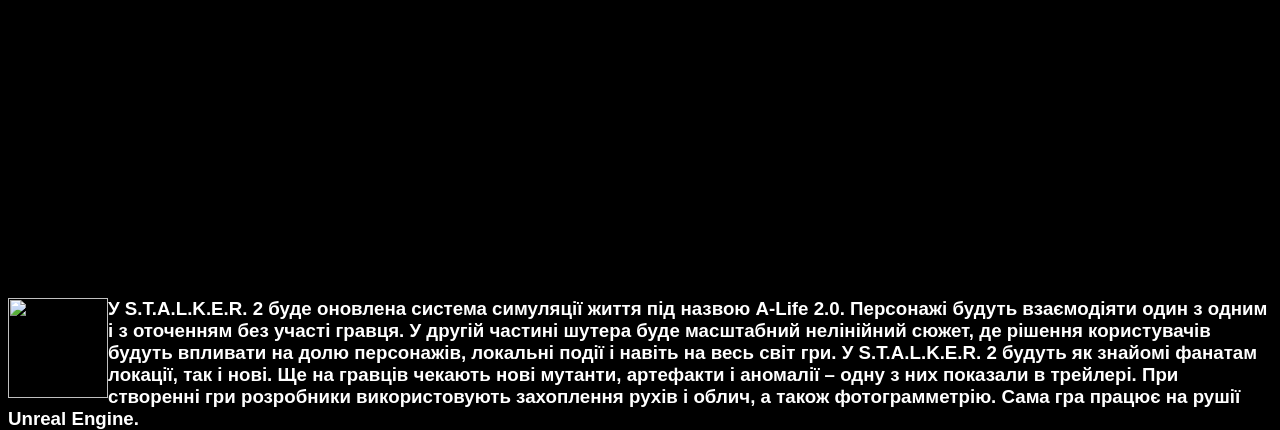
==== commit 93661474: "Update index.html" ====
--- a/index.html
+++ b/index.html
@@ -19,6 +19,7 @@
                 <a href="#Plot"> Сюжет</a>
                 <a href="#History"> Розробка</a>
                 <a href="#Screens"> скріншоти</a>
+                <a href="Stalker2"> Stalker 2</a>
             </nav>
             
             </header>
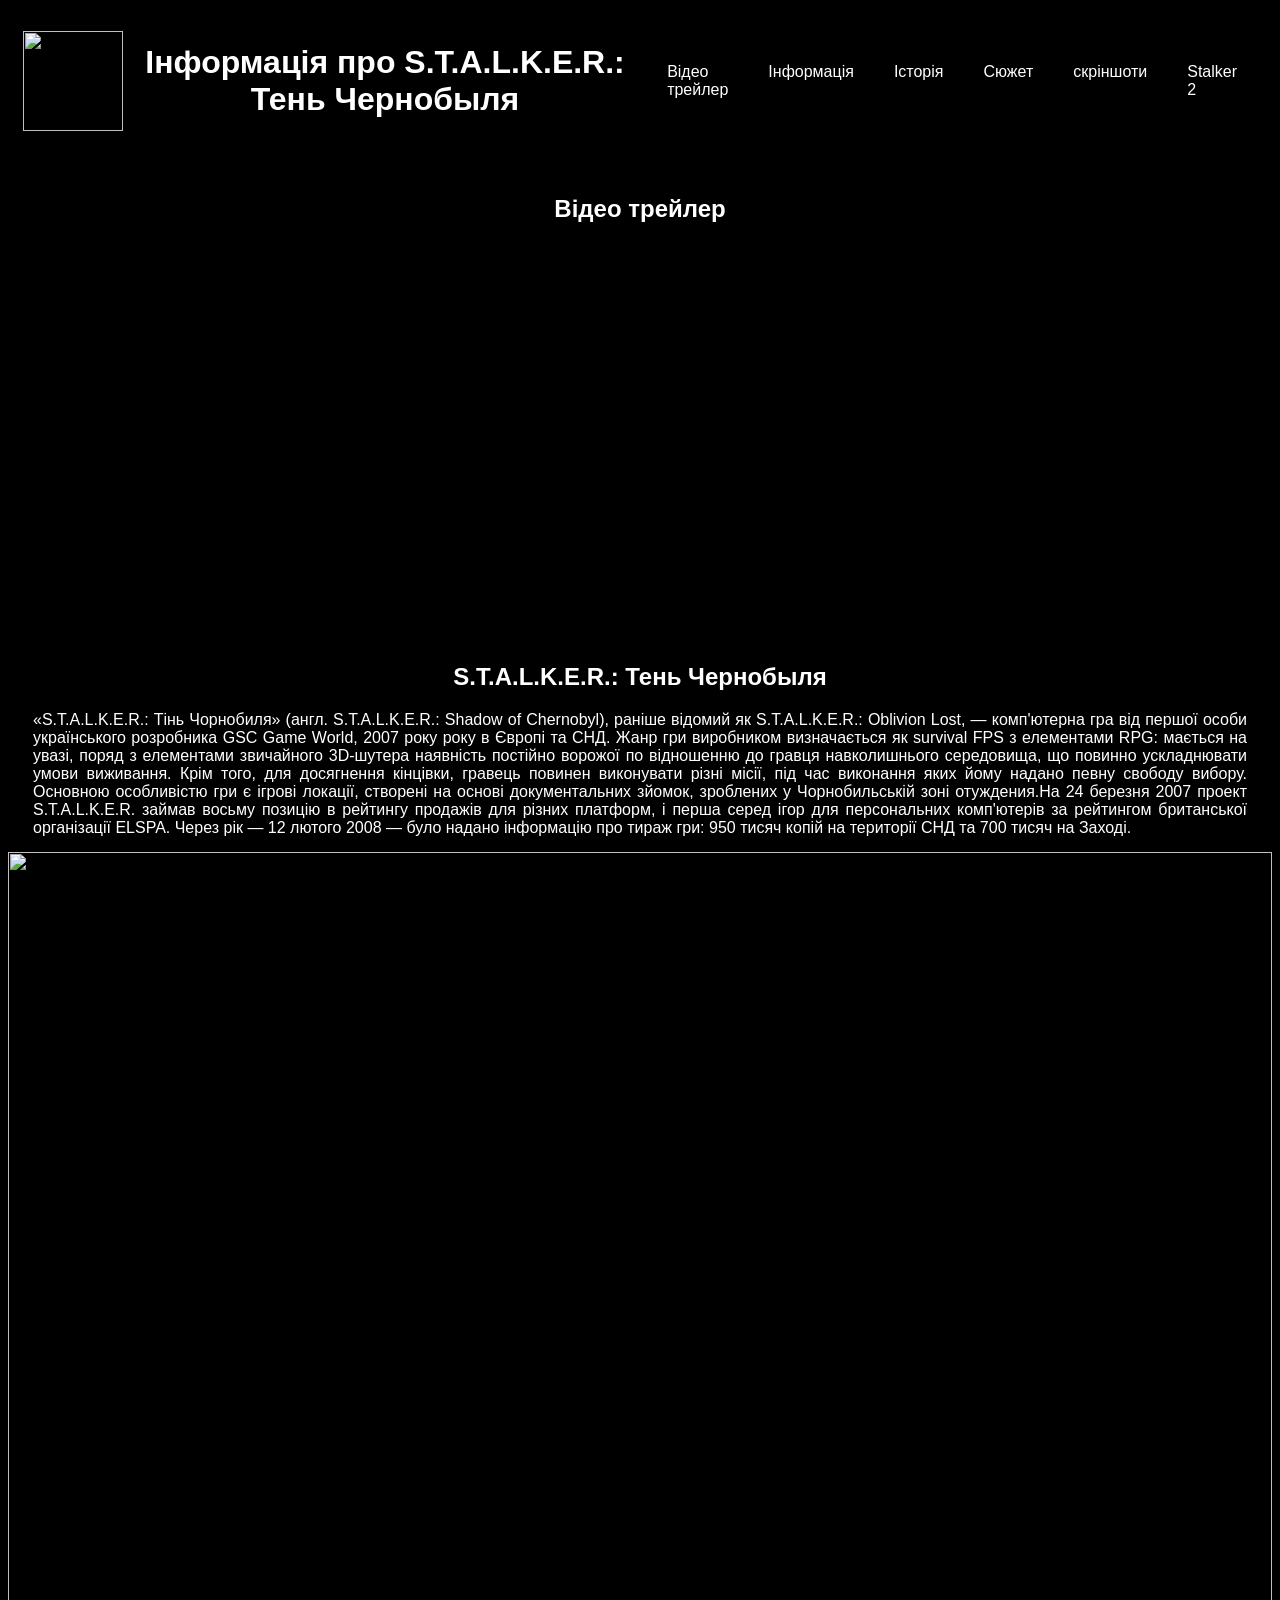
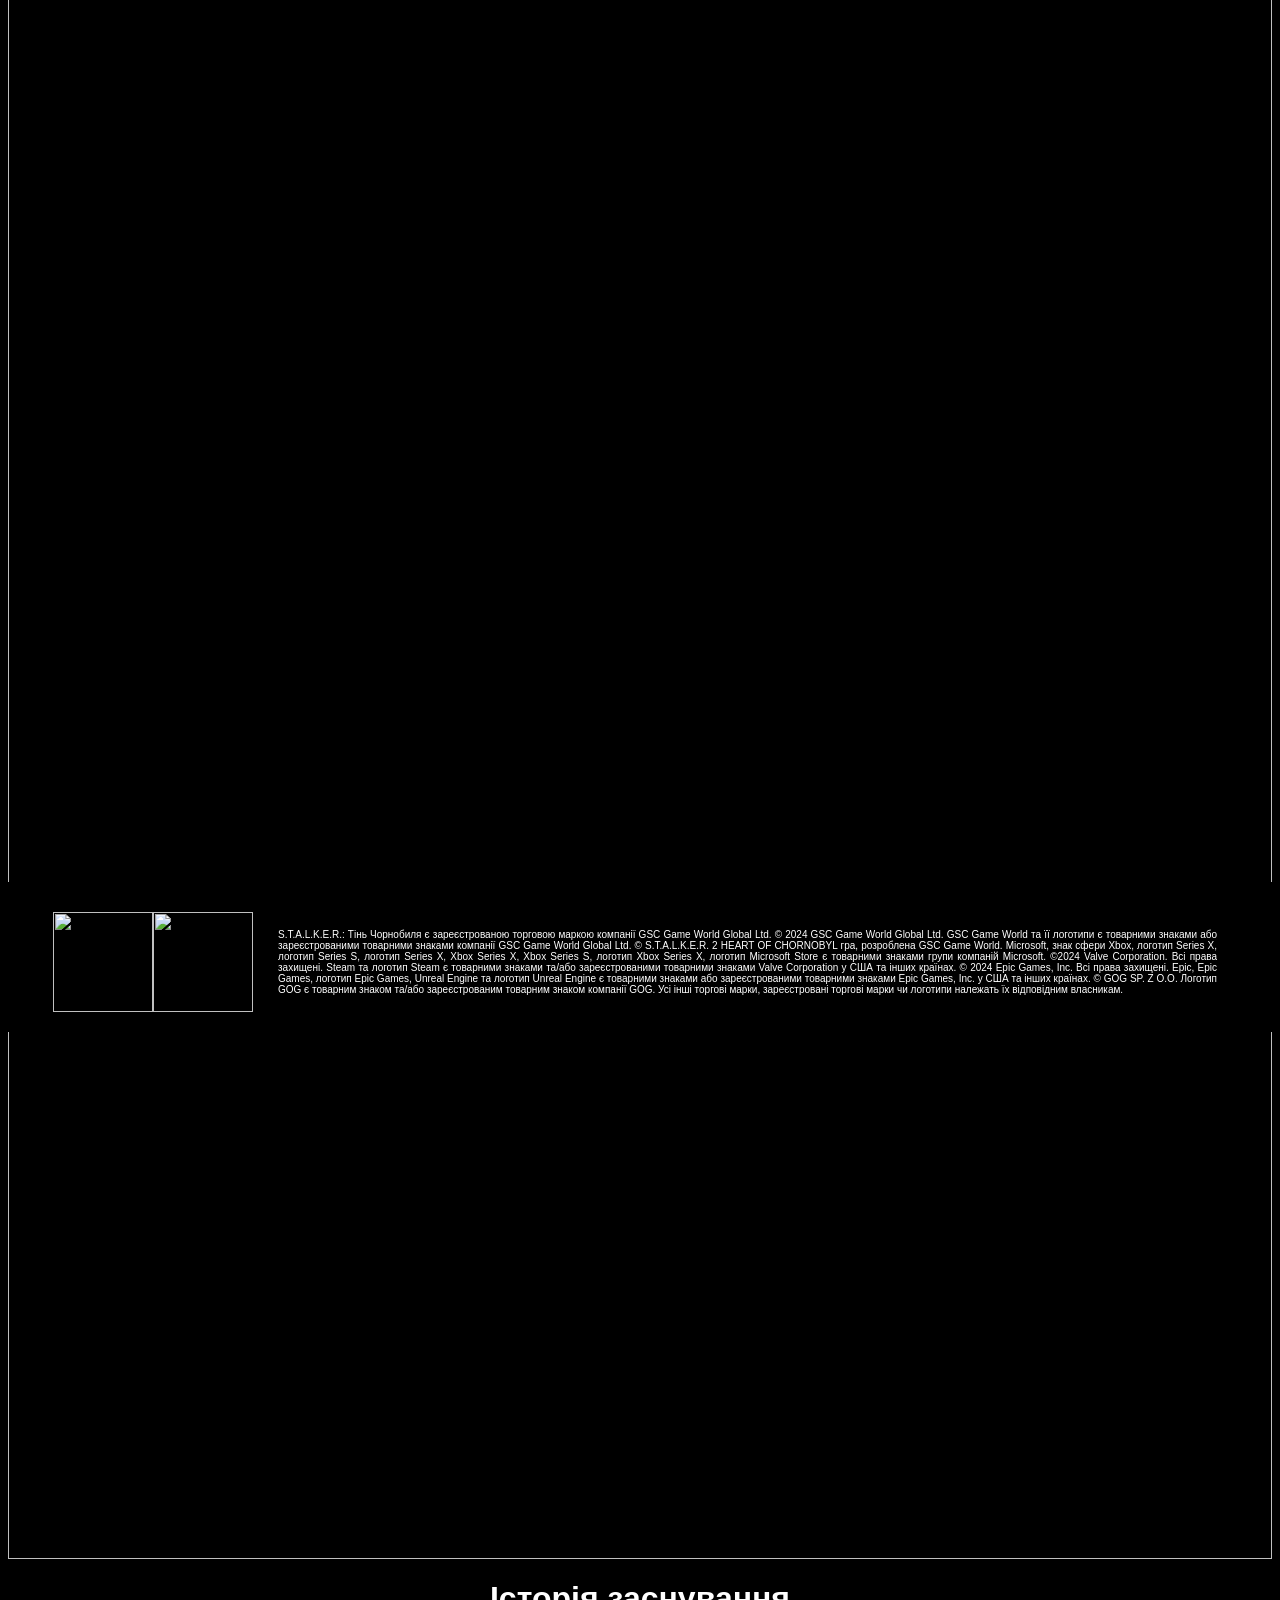
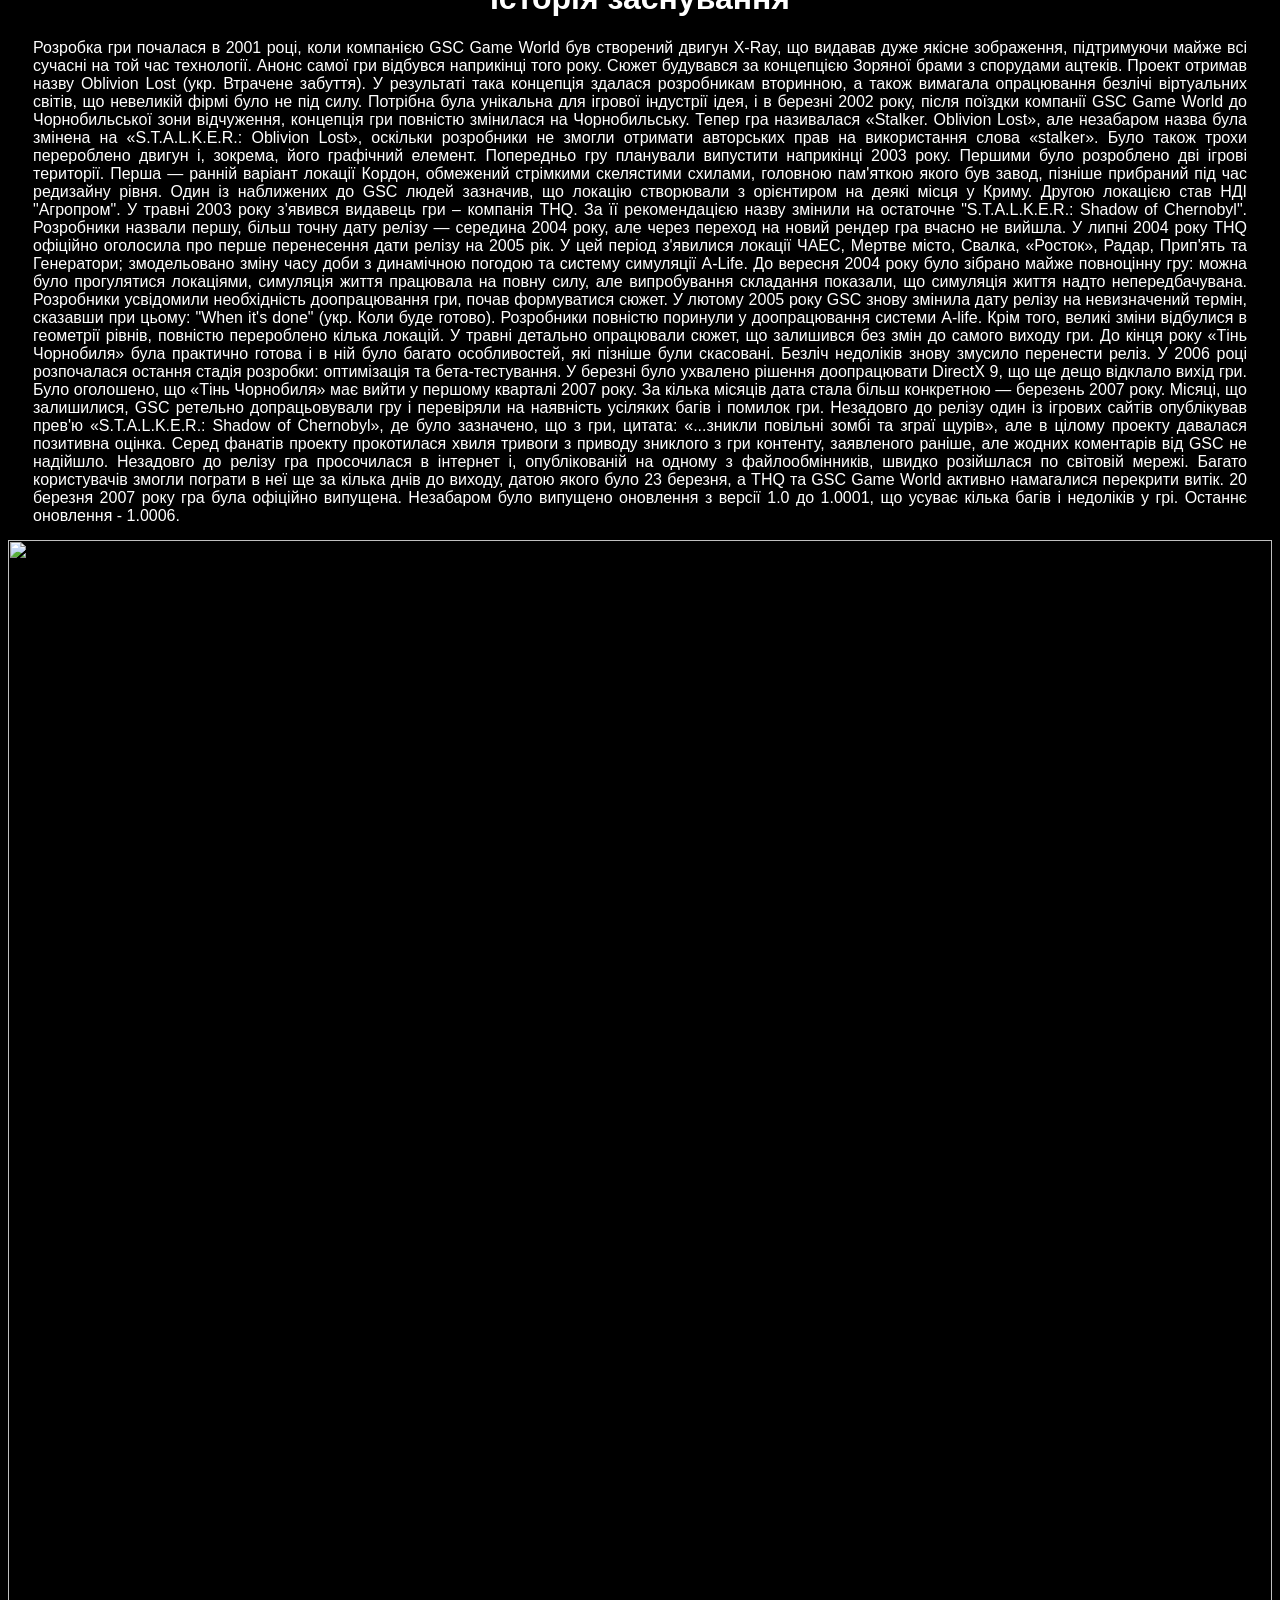
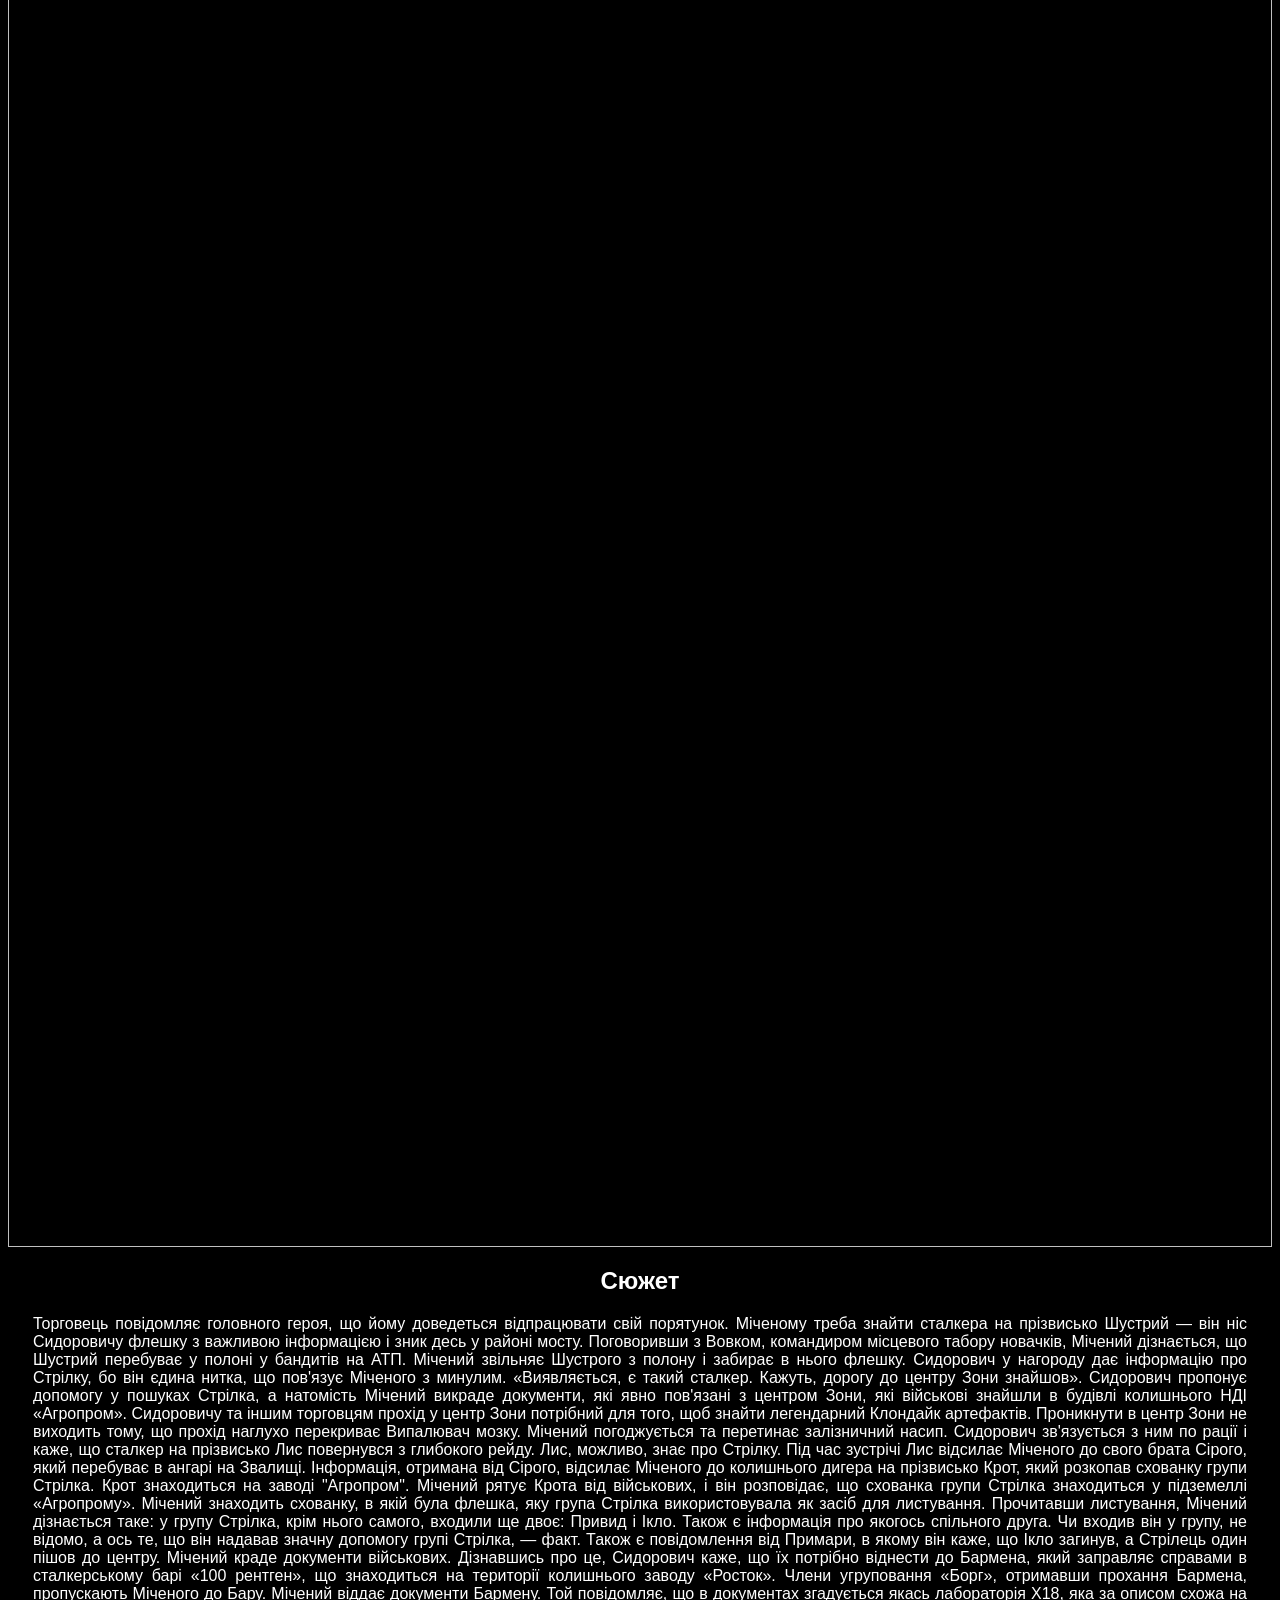
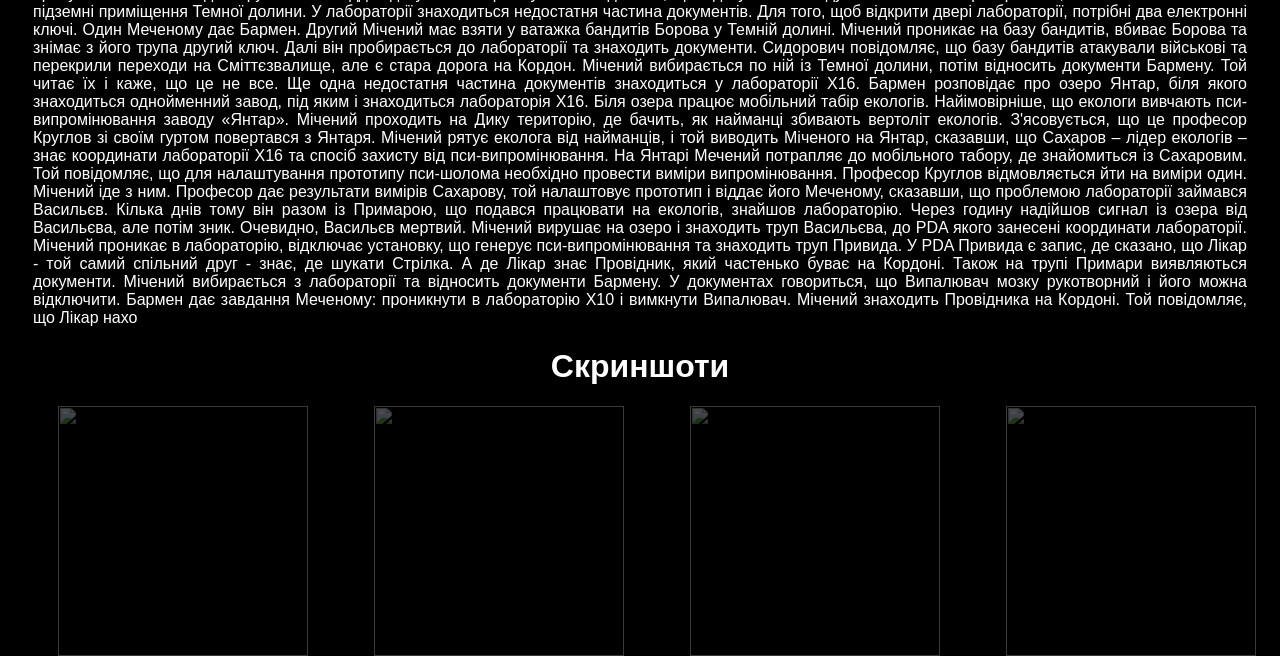
==== commit 1030e835: "Update index.html" ====
--- a/index.html
+++ b/index.html
@@ -1,99 +1,79 @@
 <html>
-
-        <head>
+      <head>
         <title>Stalker 2 </title>
         <link rel="stylesheet" href="style.css">
         </head>
 
-
-   
-        <body>
-             <header>
-            <div class="logo"><img src="https://upload.wikimedia.org/wikipedia/ru/5/5c/S.T.A.L.K.E.R._2_Logo.png" height="100px" width="100px"></div>
-            <p class="header-h1"> 
-                S.T.A.L.K.E.R. 2
-                 </p>
-                  <nav>
+    <body>
+        <header>
+            <div class="logo">
+                <img src="https://img.asmedia.epimg.net/resizer/v2/OJYCLVXWTVEM7E4H3HD2TBONVU.jpg?auth=0226bec10c777e66cb86ce4a283dd51cc58bddcf77989fc17478f1d93cfbab7f&width=1200&height=1200&smart=true" width="100"/>
+            </div>
+            <div class="header-h1">
+                <h1>Інформація про S.T.A.L.K.E.R.: Тень Чернобыля</h1>
+            </div>
+            <nav>
                 <a href="#Treiler"> Відео трейлер</a>
                 <a href="#Info"> Інформація</a>
+                <a href="#History"> Історія</a>
                 <a href="#Plot"> Сюжет</a>
-                <a href="#History"> Розробка</a>
                 <a href="#Screens"> скріншоти</a>
-                <a href="Stalker2"> Stalker 2</a>
+                    <a href="Stalker2.html">Stalker 2</a>
             </nav>
-            
             </header>
 
         <main>
             <section class="first">
                 <h1 id="Treiler"> Відео трейлер </h1>
                 <div class="treiler">
-                    <iframe width="100%" height="400px" src="https://www.youtube.com/embed/UkijWdyhNLM" title="S.T.A.L.K.E.R. 2: Heart of Chornobyl — Official &quot;Not a Paradise&quot; Trailer" frameborder="0" allow="accelerometer; autoplay; clipboard-write; encrypted-media; gyroscope; picture-in-picture; web-share" referrerpolicy="strict-origin-when-cross-origin" allowfullscreen></iframe>
+                    <iframe width="100%" height="400px" src="https://www.youtube.com/embed/DICtBpvuKvA" title="S.T.A.L.K.E.R - Тень Чернобыля - официальный трейлер" frameborder="0" allow="accelerometer; autoplay; clipboard-write; encrypted-media; gyroscope; picture-in-picture; web-share" referrerpolicy="strict-origin-when-cross-origin" allowfullscreen></iframe>
                 </div>
+            
             </section>
 
             <section>
                 <div>
-                    <h2 id="Info">S.T.A.L.K.E.R. 2 </h2>
-                    <p>«S.T.A.L.K.E.R. 2: Серце Чорнобиля — постапокаліптичний шутер від першої особи, що розробляється компанією GSC Game World. Частина серії S.T.A.L.K.E.R.</p>
-                    <img src="https://static1.srcdn.com/wordpress/wp-content/uploads/2023/08/stalker-2-key-art.jpg?q=50&fit=contain&w=1140&h=&dpr=1.5" width="100%" height="auto">
+             <h2 id="Info">S.T.A.L.K.E.R.: Тень Чернобыля</h2>
+              <p>«S.T.A.L.K.E.R.: Тінь Чорнобиля» (англ. S.T.A.L.K.E.R.: Shadow of Chernobyl), раніше відомий як S.T.A.L.K.E.R.: Oblivion Lost, — комп'ютерна гра від першої особи українського розробника GSC Game World, 2007 року року в Європі та СНД.
+Жанр гри виробником визначається як survival FPS з елементами RPG: мається на увазі, поряд з елементами звичайного 3D-шутера наявність постійно ворожої по відношенню до гравця навколишнього середовища, що повинно ускладнювати умови виживання. Крім того, для досягнення кінцівки, гравець повинен виконувати різні місії, під час виконання яких йому надано певну свободу вибору. Основною особливістю гри є ігрові локації, створені на основі документальних зйомок, зроблених у Чорнобильській зоні отуждения.На 24 березня 2007 проект S.T.A.L.K.E.R. займав восьму позицію в рейтингу продажів для різних платформ, і перша серед ігор для персональних комп'ютерів за рейтингом британської організації ELSPA. Через рік — 12 лютого 2008 — було надано інформацію про тираж гри: 950 тисяч копій на території СНД та 700 тисяч на Заході.</p>
+            <img src="https://i.pinimg.com/736x/b5/33/52/b53352645008bcb6d3eb33988c513124.jpg" width="100%" height="auto">
                 </div>
             </section>
-            <h1 id="Plot"> Сюжет </h1>
-            <h5>Згідно з офіційною інформацією, сюжет в грі буде нелінійним. Рішення гравця будуть впливати на стан навколишнього відкритого світу.</h5>
-            <img src="https://games.24tv.ua/resources/photos/news/202401/2473682.jpg?v=1705342364000" width="1650px" height="500px">
+            <h1 id="History"> Історія заснування </h1>
+            <p> Розробка гри почалася в 2001 році, коли компанією GSC Game World був створений двигун X-Ray, що видавав дуже якісне зображення, підтримуючи майже всі сучасні на той час технології. Анонс самої гри відбувся наприкінці того року. Сюжет будувався за концепцією Зоряної брами з спорудами ацтеків. Проект отримав назву Oblivion Lost (укр. Втрачене забуття). У результаті така концепція здалася розробникам вторинною, а також вимагала опрацювання безлічі віртуальних світів, що невеликій фірмі було не під силу. Потрібна була унікальна для ігрової індустрії ідея, і в березні 2002 року, після поїздки компанії GSC Game World до Чорнобильської зони відчуження, концепція гри повністю змінилася на Чорнобильську. Тепер гра називалася «Stalker. Oblivion Lost», але незабаром назва була змінена на «S.T.A.L.K.E.R.: Oblivion Lost», оскільки розробники не змогли отримати авторських прав на використання слова «stalker». Було також трохи перероблено двигун і, зокрема, його графічний елемент. Попередньо гру планували випустити наприкінці 2003 року. Першими було розроблено дві ігрові території. Перша — ранній варіант локації Кордон, обмежений стрімкими скелястими схилами, головною пам'яткою якого був завод, пізніше прибраний під час редизайну рівня. Один із наближених до GSC людей зазначив, що локацію створювали з орієнтиром на деякі місця у Криму. Другою локацією став НДІ "Агропром". У травні 2003 року з'явився видавець гри – компанія THQ. За її рекомендацією назву змінили на остаточне "S.T.A.L.K.E.R.: Shadow of Chernobyl". Розробники назвали першу, більш точну дату релізу — середина 2004 року, але через переход на новий рендер гра вчасно не вийшла. У липні 2004 року THQ офіційно оголосила про перше перенесення дати релізу на 2005 рік. У цей період з'явилися локації ЧАЕС, Мертве місто, Свалка, «Росток», Радар, Прип'ять та Генератори; змодельовано зміну часу доби з динамічною погодою та систему симуляції A-Life. До вересня 2004 року було зібрано майже повноцінну гру: можна було прогулятися локаціями, симуляція життя працювала на повну силу, але випробування складання показали, що симуляція життя надто непередбачувана. Розробники усвідомили необхідність доопрацювання гри, почав формуватися сюжет. У лютому 2005 року GSC знову змінила дату релізу на невизначений термін, сказавши при цьому: "When it's done" (укр. Коли буде готово). Розробники повністю поринули у доопрацювання системи A-life. Крім того, великі зміни відбулися в геометрії рівнів, повністю перероблено кілька локацій. У травні детально опрацювали сюжет, що залишився без змін до самого виходу гри. До кінця року «Тінь Чорнобиля» була практично готова і в ній було багато особливостей, які пізніше були скасовані. Безліч недоліків знову змусило перенести реліз. У 2006 році розпочалася остання стадія розробки: оптимізація та бета-тестування. У березні було ухвалено рішення доопрацювати DirectX 9, що ще дещо відклало вихід гри. Було оголошено, що «Тінь Чорнобиля» має вийти у першому кварталі 2007 року. За кілька місяців дата стала більш конкретною — березень 2007 року. Місяці, що залишилися, GSC ретельно допрацьовували гру і перевіряли на наявність усіляких багів і помилок гри. Незадовго до релізу один із ігрових сайтів опублікував прев'ю «S.T.A.L.K.E.R.: Shadow of Chernobyl», де було зазначено, що з гри, цитата: «...зникли повільні зомбі та зграї щурів», але в цілому проекту давалася позитивна оцінка. Серед фанатів проекту прокотилася хвиля тривоги з приводу зниклого з гри контенту, заявленого раніше, але жодних коментарів від GSC не надійшло. Незадовго до релізу гра просочилася в інтернет і, опублікованій на одному з файлообмінників, швидко розійшлася по світовій мережі. Багато користувачів змогли пограти в неї ще за кілька днів до виходу, датою якого було 23 березня, а THQ та GSC Game World активно намагалися перекрити витік. 20 березня 2007 року гра була офіційно випущена. Незабаром було випущено оновлення з версії 1.0 до 1.0001, що усуває кілька багів і недоліків у грі. Останнє оновлення - 1.0006.</p>
+            <img src="https://kartinki.pics/uploads/posts/2021-07/1625721176_43-kartinkin-com-p-stalker-ten-chernobilya-oboi-krasivie-53.jpg" width="100%" height="auto">
 
             <section>
-                <h1> Локації </h1>
-                <h5> Дані локації були показані в трейлері або з'являлись на артах. Кінцеві назви місць можуть відрізнятися.
-
-Болота — стара церква.
-Кордон — селище новачків, АТП.
-Лабораторія X-16 — центральний зал з пультами управління і живими істотами (результати експериментів) в колбах.
-Радар — «Випалювач мізків». Конструкція виглядає не як в «Тіні Чорнобилю», а більше походить на її реальний прототип ЗГРЛС «Дуга».
-Околиці «Юпітера» — «Янів».
-Шляхопровід «Прип'ять-1».
-Прип'ять — колесо огляду, школа.</h5>
+                <h1 id="Plot"> Сюжет </h1>
+                <p> Торговець повідомляє головного героя, що йому доведеться відпрацювати свій порятунок. Міченому треба знайти сталкера на прізвисько Шустрий — він ніс Сидоровичу флешку з важливою інформацією і зник десь у районі мосту. Поговоривши з Вовком, командиром місцевого табору новачків, Мічений дізнається, що Шустрий перебуває у полоні у бандитів на АТП. Мічений звільняє Шустрого з полону і забирає в нього флешку. Сидорович у нагороду дає інформацію про Стрілку, бо він єдина нитка, що пов'язує Міченого з минулим. «Виявляється, є такий сталкер. Кажуть, дорогу до центру Зони знайшов». Сидорович пропонує допомогу у пошуках Стрілка, а натомість Мічений викраде документи, які явно пов'язані з центром Зони, які військові знайшли в будівлі колишнього НДІ «Агропром». Сидоровичу та іншим торговцям прохід у центр Зони потрібний для того, щоб знайти легендарний Клондайк артефактів. Проникнути в центр Зони не виходить тому, що прохід наглухо перекриває Випалювач мозку. Мічений погоджується та перетинає залізничний насип. Сидорович зв'язується з ним по рації і каже, що сталкер на прізвисько Лис повернувся з глибокого рейду. Лис, можливо, знає про Стрілку. Під час зустрічі Лис відсилає Міченого до свого брата Сірого, який перебуває в ангарі на Звалищі. Інформація, отримана від Сірого, відсилає Міченого до колишнього дигера на прізвисько Крот, який розкопав схованку групи Стрілка. Крот знаходиться на заводі "Агропром". Мічений рятує Крота від військових, і він розповідає, що схованка групи Стрілка знаходиться у підземеллі «Агропрому». Мічений знаходить схованку, в якій була флешка, яку група Стрілка використовувала як засіб для листування. Прочитавши листування, Мічений дізнається таке: у групу Стрілка, крім нього самого, входили ще двоє: Привид і Ікло. Також є інформація про якогось спільного друга. Чи входив він у групу, не відомо, а ось те, що він надавав значну допомогу групі Стрілка, — факт. Також є повідомлення від Примари, в якому він каже, що Ікло загинув, а Стрілець один пішов до центру. Мічений краде документи військових. Дізнавшись про це, Сидорович каже, що їх потрібно віднести до Бармена, який заправляє справами в сталкерському барі «100 рентген», що знаходиться на території колишнього заводу «Росток». Члени угруповання «Борг», отримавши прохання Бармена, пропускають Міченого до Бару.
+Мічений віддає документи Бармену. Той повідомляє, що в документах згадується якась лабораторія X18, яка за описом схожа на підземні приміщення Темної долини. У лабораторії знаходиться недостатня частина документів. Для того, щоб відкрити двері лабораторії, потрібні два електронні ключі. Один Меченому дає Бармен. Другий Мічений має взяти у ватажка бандитів Борова у Темній долині. Мічений проникає на базу бандитів, вбиває Борова та знімає з його трупа другий ключ. Далі він пробирається до лабораторії та знаходить документи. Сидорович повідомляє, що базу бандитів атакували військові та перекрили переходи на Сміттєзвалище, але є стара дорога на Кордон. Мічений вибирається по ній із Темної долини, потім відносить документи Бармену. Той читає їх і каже, що це не все. Ще одна недостатня частина документів знаходиться у лабораторії X16. Бармен розповідає про озеро Янтар, біля якого знаходиться однойменний завод, під яким і знаходиться лабораторія X16. Біля озера працює мобільний табір екологів. Найімовірніше, що екологи вивчають пси-випромінювання заводу «Янтар». Мічений проходить на Дику територію, де бачить, як найманці збивають вертоліт екологів. З'ясовується, що це професор Круглов зі своїм гуртом повертався з Янтаря. Мічений рятує еколога від найманців, і той виводить Міченого на Янтар, сказавши, що Сахаров – лідер екологів – знає координати лабораторії X16 та спосіб захисту від пси-випромінювання. На Янтарі Мечений потрапляє до мобільного табору, де знайомиться із Сахаровим. Той повідомляє, що для налаштування прототипу пси-шолома необхідно провести виміри випромінювання. Професор Круглов відмовляється йти на виміри один. Мічений іде з ним. Професор дає результати вимірів Сахарову, той налаштовує прототип і віддає його Меченому, сказавши, що проблемою лабораторії займався Васильєв. Кілька днів тому він разом із Примарою, що подався працювати на екологів, знайшов лабораторію. Через годину надійшов сигнал із озера від Васильєва, але потім зник. Очевидно, Васильєв мертвий. Мічений вирушає на озеро і знаходить труп Васильєва, до PDA якого занесені координати лабораторії. Мічений проникає в лабораторію, відключає установку, що генерує пси-випромінювання та знаходить труп Привида. У PDA Привида є запис, де сказано, що Лікар - той самий спільний друг - знає, де шукати Стрілка. А де Лікар знає Провідник, який частенько буває на Кордоні. Також на трупі Примари виявляються документи. Мічений вибирається з лабораторії та відносить документи Бармену. У документах говориться, що Випалювач мозку рукотворний і його можна відключити. Бармен дає завдання Меченому: проникнути в лабораторію X10 і вимкнути Випалювач.
+Мічений знаходить Провідника на Кордоні. Той повідомляє, що Лікар нахо</p>
             
             </section>
-            <h1> Скриншоти </h1>
+            <h1 id="Screens"> Скриншоти </h1>
              <section class="gallery">
+                <div class = "Image">
+                    <img src="https://upload.wikimedia.org/wikipedia/commons/thumb/2/22/Stalkershot_2.jpg/1200px-Stalkershot_2.jpg" width="250px"/>
+                </div>
                 <div class="Image">
-                    <img src="https://rozetked.me/images/uploads/webp/VceKvqIJAgqy.webp" width="250px"/>
+                    <img src="https://cdn.akamai.steamstatic.com/steam/apps/4500/0000002180.1920x1080.jpg?t=1624531877" width="250px"/>
                 </div>
-
-             
                 <div class="Image">
-                    <img src="https://images.unian.net/photos/2022_06/1655141623-9774.jpg?r=833189" width="250px" />
+                    <img src="https://torrent9.games/uploads/posts/2013-08/1376296788_1375950451_9262_2.jpg" width="250px" />
                 </div>
-             
-
                 <div class="Image">
-                    <img src="https://i.moyo.ua/img/gallery/4960/70/1195495_middle.jpg" width="250px"/>
+                    <img src="https://gamestracker.org/_ld/42/34048582.jpg" width="250px"/>
                 </div>
              </section>
 
-            <section>
-                <h1 id="History"> Розробка </h1>
-                <p>Поява першого візуального тизера із написом 2.0.2.1., що супроводжувався написом “A. N. N. O. U. N. C. E. D. 2”. Багато хто думав, що це рік запуску гри, але у лютому 2019 року розробники дали зрозуміти, що це ще й шифр: якщо від цих цифр відняти рік у якому відбулася Чорнобильська трагедія 2021 – 1986, отримаємо 35 — саме це число вони опублікували з текстом : “Що може ховатись за 2.0.2.1.? Першу частину коду розв'язано — це 35. Можливо, це допоможе вам у майбутньому”. Починаючи з часової відмітки 00:20 можна почути багатьом відому Азбуку Морзе, що мало вже де використовується офіційно, але все ще може допомогти в екстрених випадках. Фанати розшифрували код та отримали приблизно такі слова: “Хто-небудь мене чує? Але… Це не так вже й важливо. Я звик до самотності… Зона дала всьому сенс… Мені треба зачекати ще…” [Does anybody hear me? Але… It doesn’t really matter. I've got used to loneliness… The Zone gave a reason to everything…I still need to wait for…]. Хто відправляє цей радіосигнал? Чи відомим є цей персонаж? Чи можливо це Стрілець? Ходять чутки, що на постері у протигазі зображень саме сталкер-легенда. Варто звернути увагу на очі. Але це вже здогадки. Так само і те, що на стінах реактора, що зображений на постері теж є якийсь шифр чи графіті. І якщо погратися з яскравістю картинки, то справді можна побачити деякі артефакти зображення. Але зроблено це спеціально співробітниками GSC Game World чи це просто спроба допитливих фанатів знайти щось таємниче на звичайному промо-зображенні — досі невідомо[3]. 21 серпня вийшов перший официальний саундтрек до гри "108 bit of the Zone"</p>
-            
-            </section>
-             <section>
-                <h1> Геймплей </h1>
-                    <iframe width="100%" height="400px" src="https://www.youtube.com/embed/VdyUL2Wuz7Y" title="S.T.A.L.K.E.R. 2: Серце Чорнобиля - трейлер ігроладу (УКРАЇНСЬКОЮ МОВОЮ) @HUMANWASDGames" frameborder="0" allow="accelerometer; autoplay; clipboard-write; encrypted-media; gyroscope; picture-in-picture; web-share" referrerpolicy="strict-origin-when-cross-origin" allowfullscreen></iframe>
-            </section>
-            <section>
-                <img class="TM" src="https://upload.wikimedia.org/wikipedia/commons/thumb/7/75/PEGI_18.svg/425px-PEGI_18.svg.png">
-                <h3>У S.T.A.L.K.E.R. 2 буде оновлена система симуляції життя під назвою A-Life 2.0. Персонажі будуть взаємодіяти один з одним і з оточенням без участі гравця. У другій частині шутера буде масштабний нелінійний сюжет, де рішення користувачів будуть впливати на долю персонажів, локальні події і навіть на весь світ гри. У S.T.A.L.K.E.R. 2 будуть як знайомі фанатам локації, так і нові. Ще на гравців чекають нові мутанти, артефакти і аномалії – одну з них показали в трейлері. При створенні гри розробники використовують захоплення рухів і облич, а також фотограмметрію. Сама гра працює на рушії Unreal Engine.</h3>
-            </section>
            
-
-
-    
         </main>
         <footer>
-           
+            <div class="logo">
+                <img src="https://img.asmedia.epimg.net/resizer/v2/OJYCLVXWTVEM7E4H3HD2TBONVU.jpg?auth=0226bec10c777e66cb86ce4a283dd51cc58bddcf77989fc17478f1d93cfbab7f&width=1200&height=1200&smart=true" width="100"/>
+            </div>
+            <img class="TM" src="https://upload.wikimedia.org/wikipedia/commons/thumb/7/75/PEGI_18.svg/425px-PEGI_18.svg.png">
+           <p>S.T.A.L.K.E.R.: Тінь Чорнобиля є зареєстрованою торговою маркою компанії GSC Game World Global Ltd. © 2024 GSC Game World Global Ltd. GSC Game World та її логотипи є товарними знаками або зареєстрованими товарними знаками компанії GSC Game World Global Ltd. © S.T.A.L.K.E.R. 2 HEART OF CHORNOBYL гра, розроблена GSC Game World. Microsoft, знак сфери Xbox, логотип Series X, логотип Series S, логотип Series X, Xbox Series X, Xbox Series S, логотип Xbox Series X, логотип Microsoft Store є товарними знаками групи компаній Microsoft. ©2024 Valve Corporation. Всі права захищені. Steam та логотип Steam є товарними знаками та/або зареєстрованими товарними знаками Valve Corporation у США та інших країнах. © 2024 Epic Games, Inc. Всі права захищені. Epic, Epic Games, логотип Epic Games, Unreal Engine та логотип Unreal Engine є товарними знаками або зареєстрованими товарними знаками Epic Games, Inc. у США та інших країнах. © GOG SP. Z O.O. Логотип GOG є товарним знаком та/або зареєстрованим товарним знаком компанії GOG. Усі інші торгові марки, зареєстровані торгові марки чи логотипи належать їх відповідним власникам.</p>
         </footer>
     </body>
 </html>
-
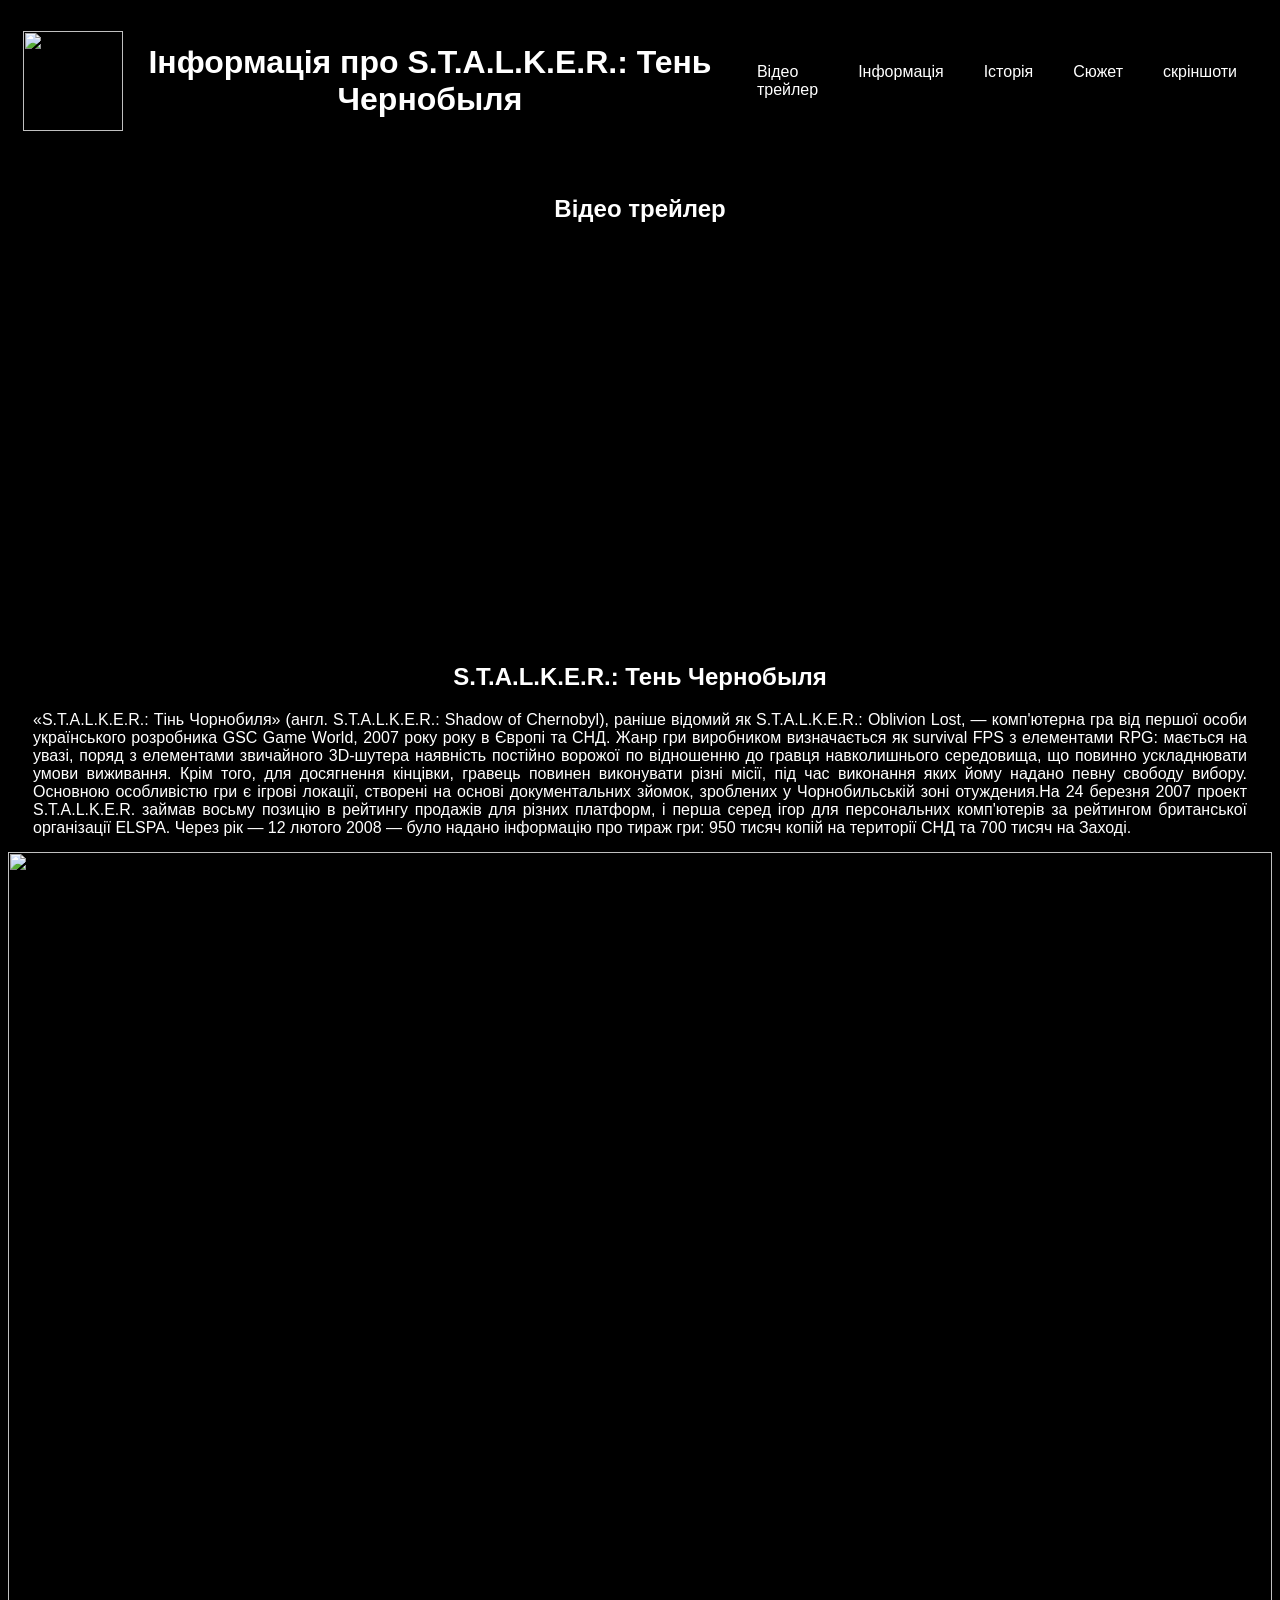
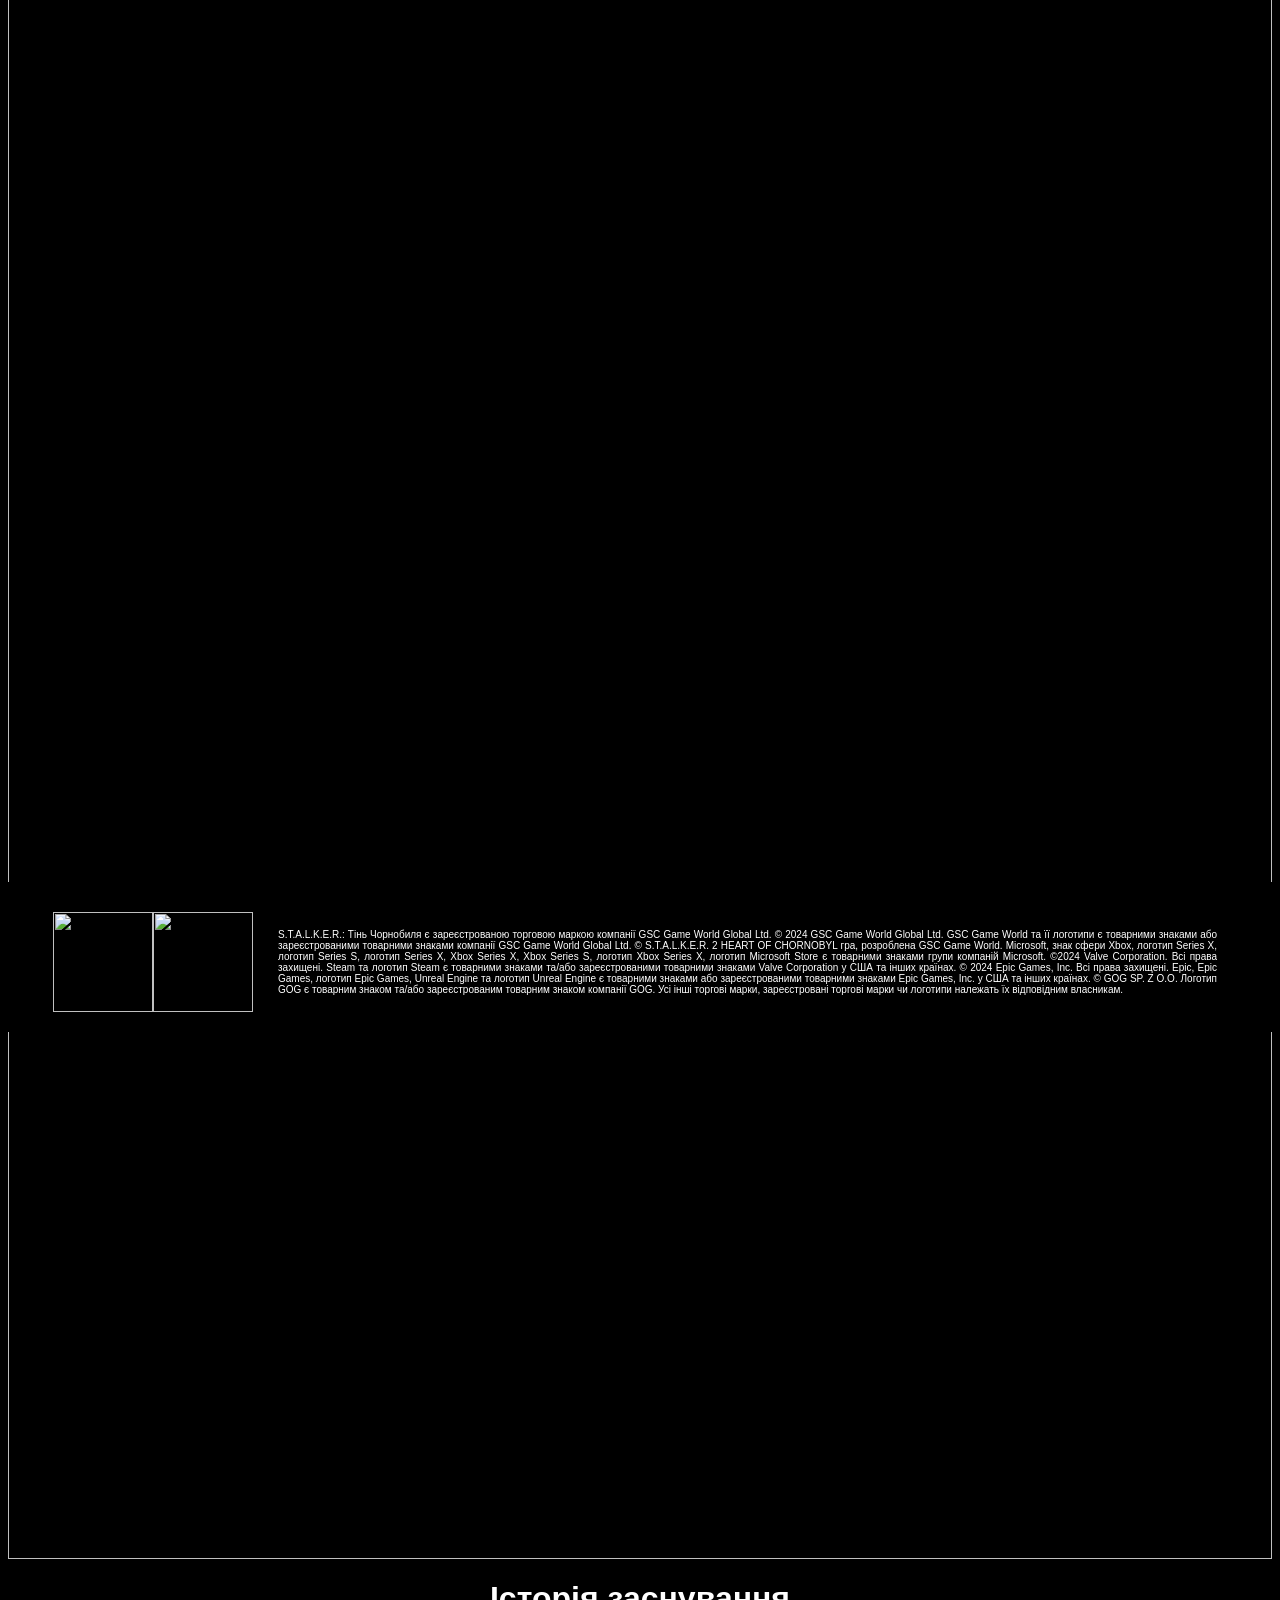
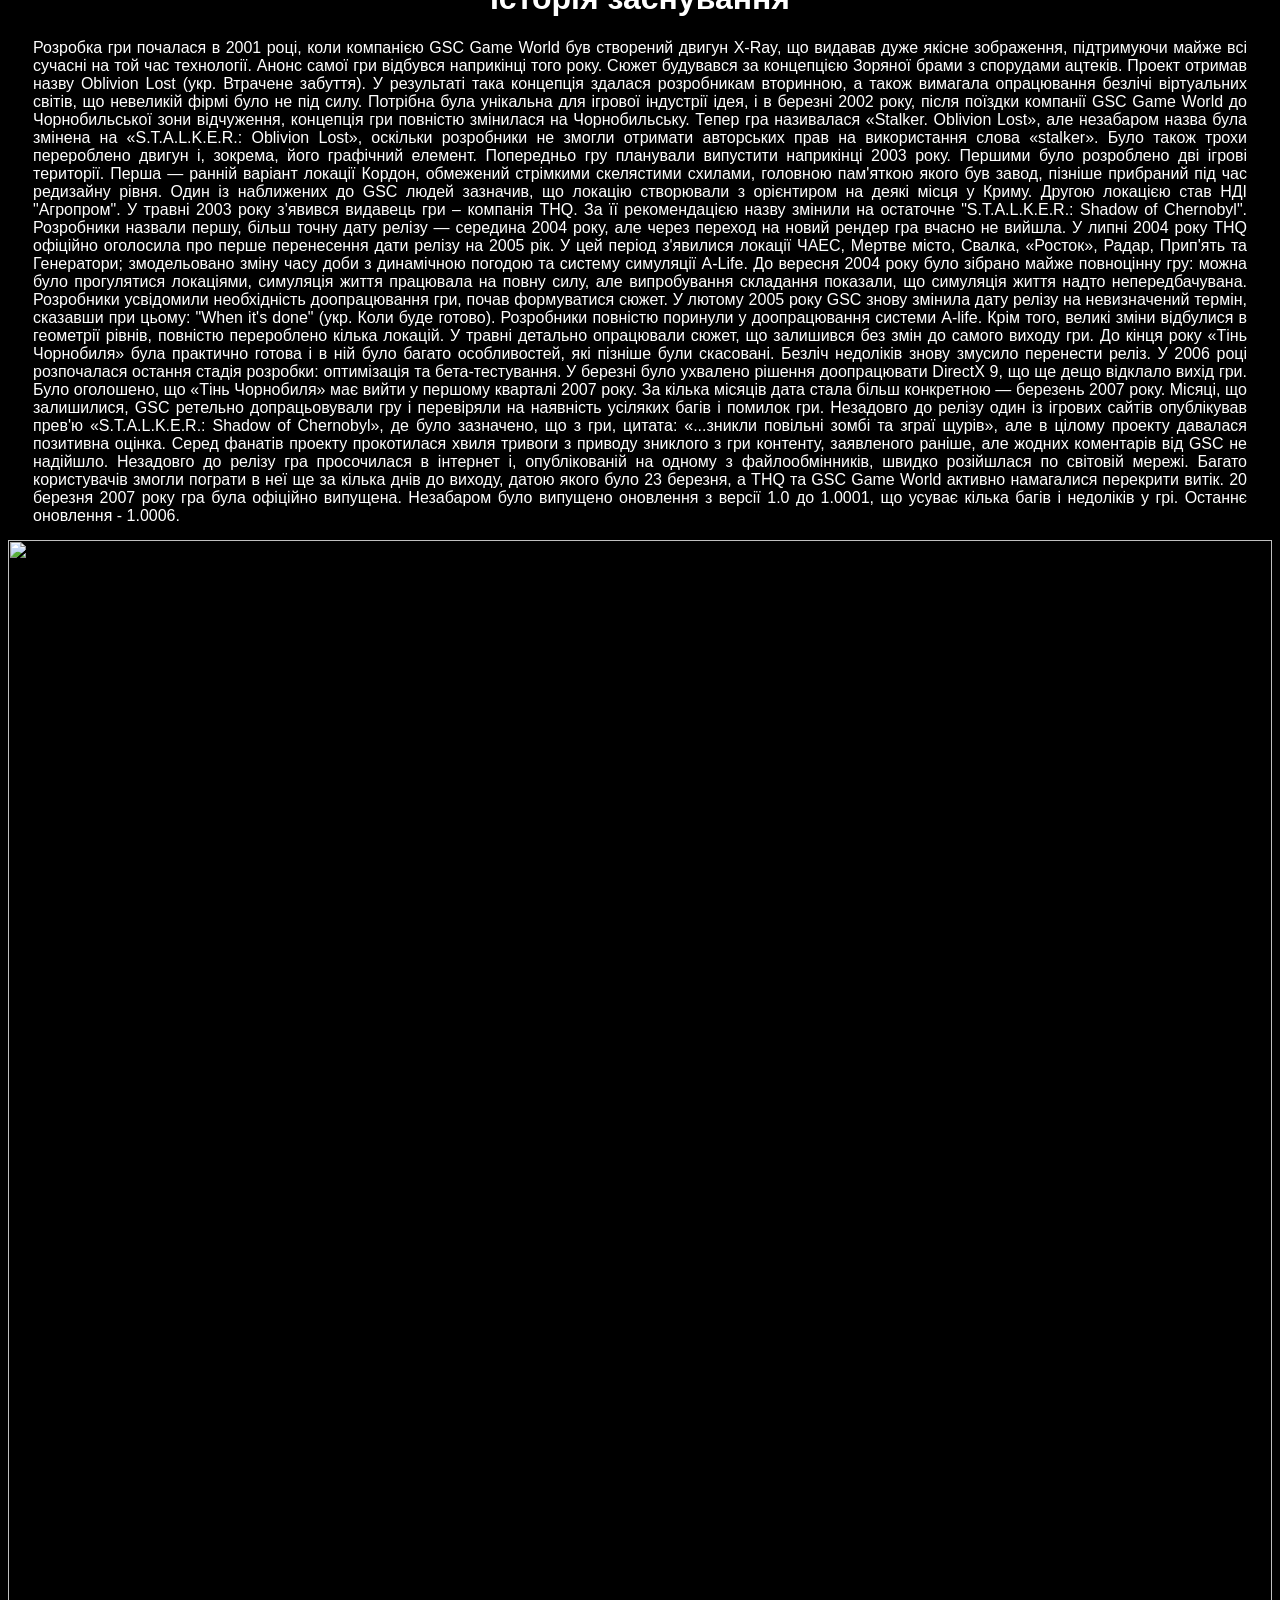
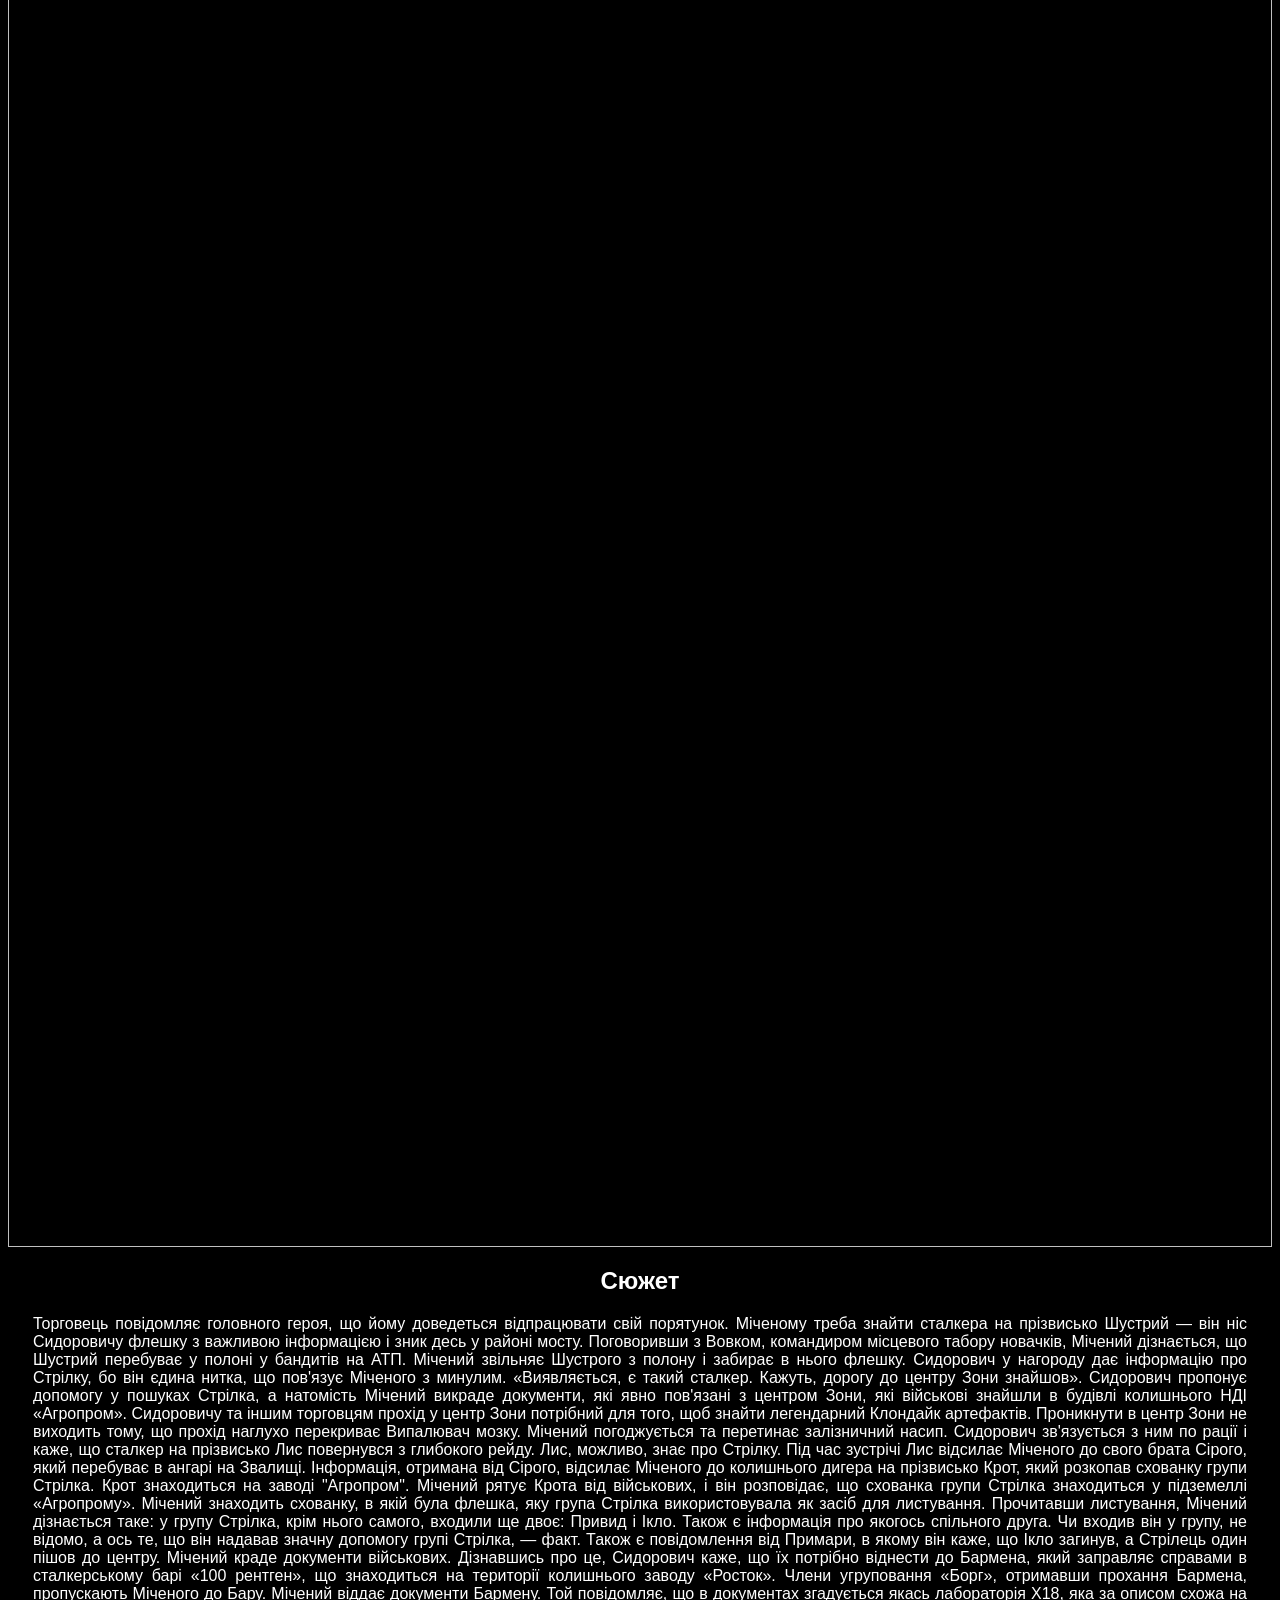
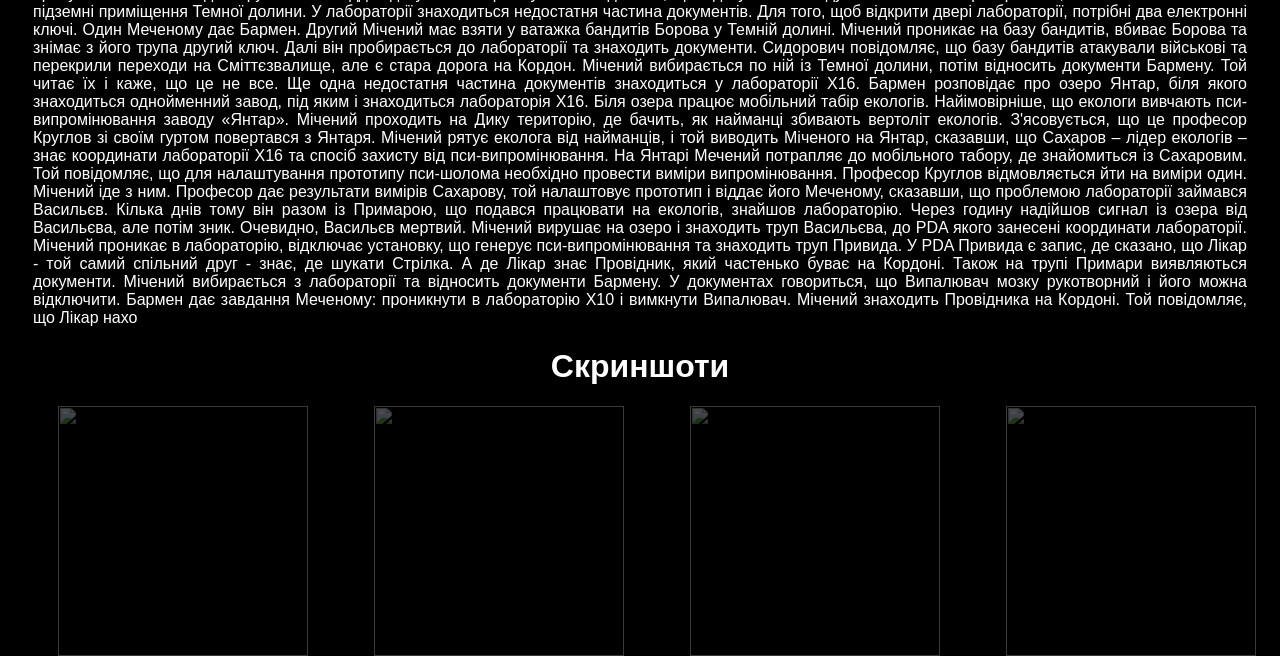
==== commit f5b86c00: "Update index.html" ====
--- a/index.html
+++ b/index.html
@@ -18,7 +18,6 @@
                 <a href="#History"> Історія</a>
                 <a href="#Plot"> Сюжет</a>
                 <a href="#Screens"> скріншоти</a>
-                    <a href="Stalker2.html">Stalker 2</a>
             </nav>
             </header>
 
